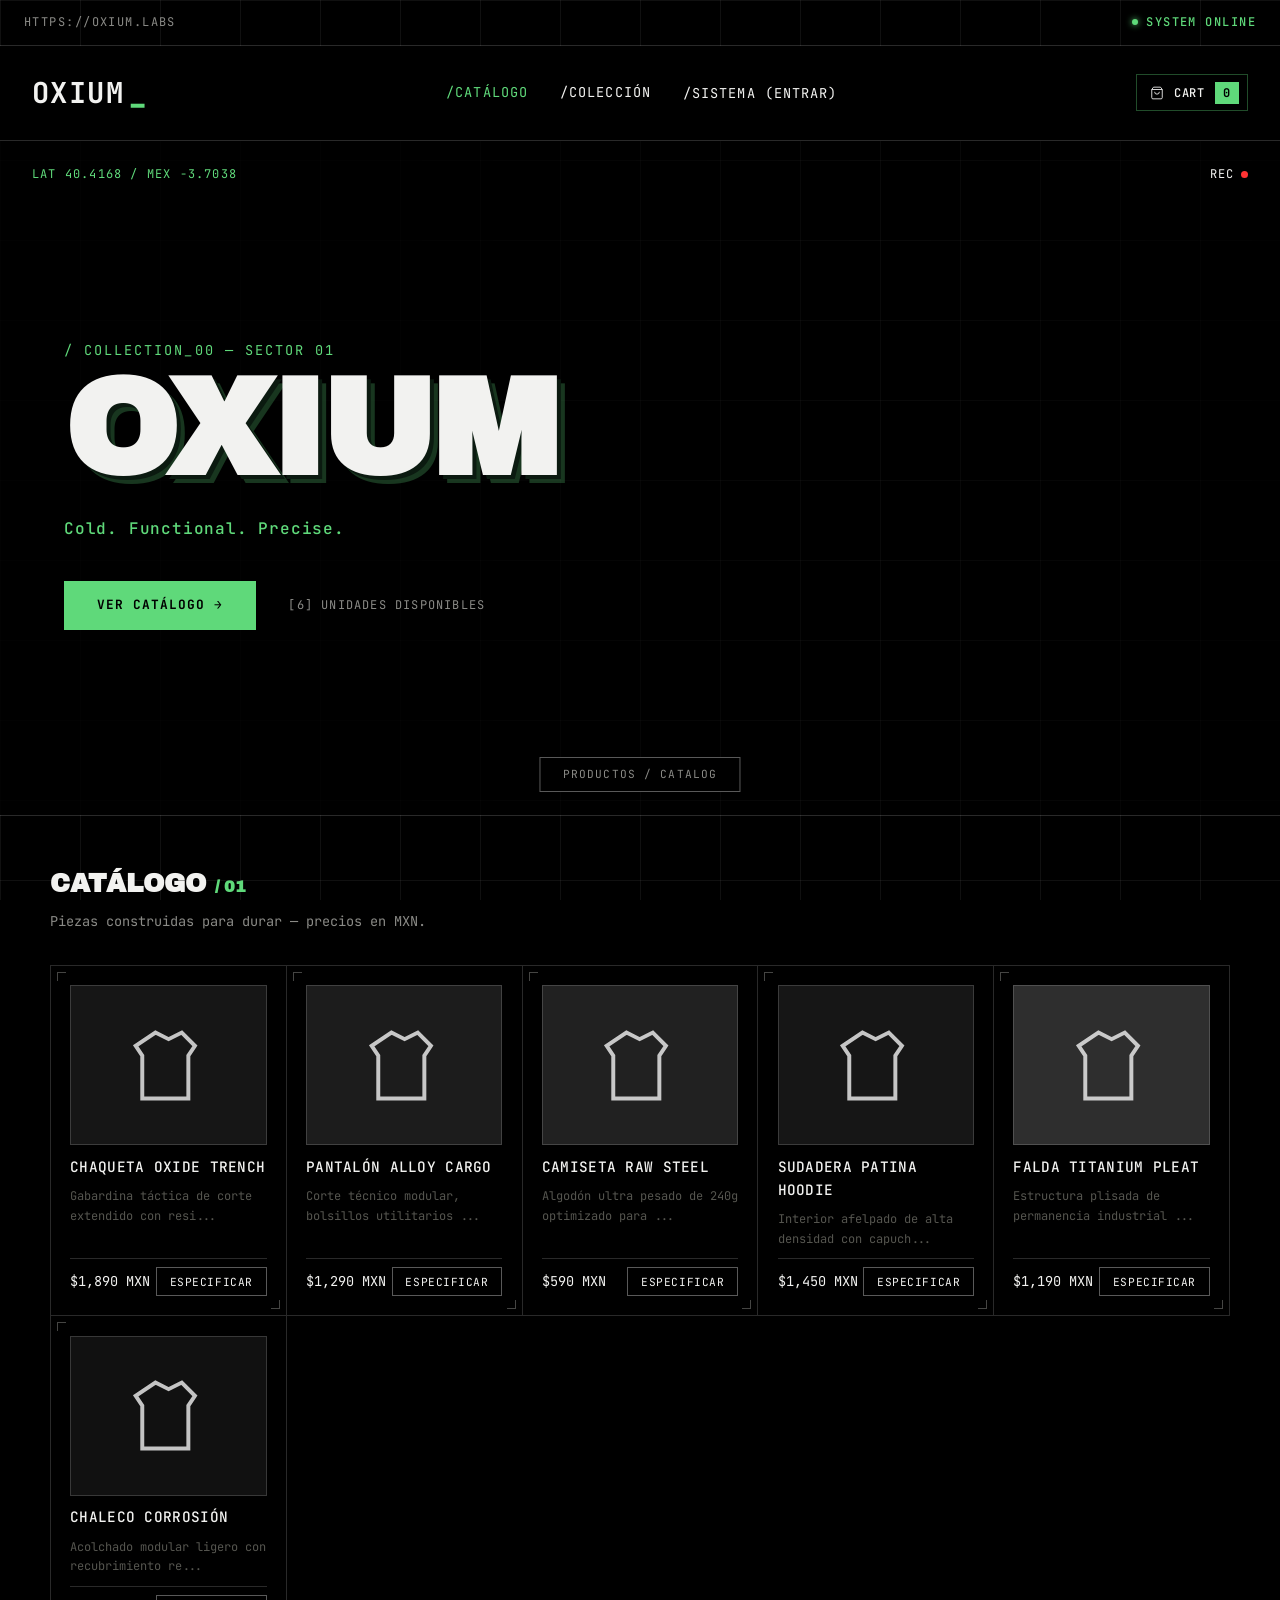
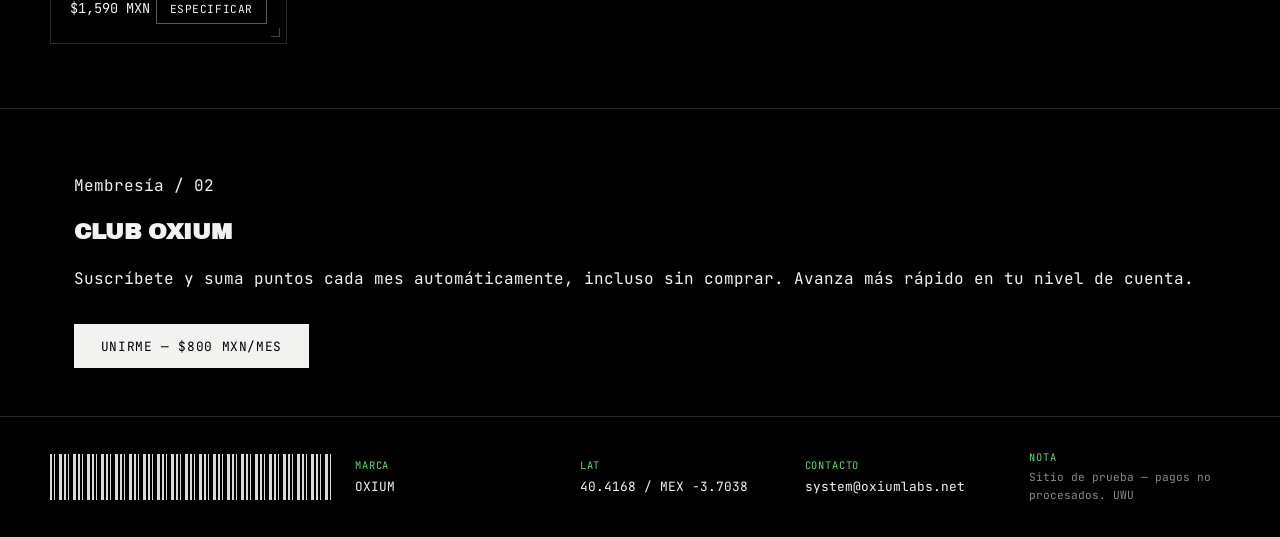
==== index.html @ 0ea3d742 "Add files via upload" ====
<!DOCTYPE html>
<html lang="es">
<head>
  <meta charset="UTF-8" />
  <meta name="viewport" content="width=device-width, initial-scale=1.0" />
  <title>OXIUM — Tienda oficial</title>
  <link rel="preconnect" href="https://fonts.googleapis.com">
  <link rel="preconnect" href="https://fonts.gstatic.com" crossorigin>
  <link href="https://fonts.googleapis.com/css2?family=Archivo+Black&family=JetBrains+Mono:wght@400;500;700&display=swap" rel="stylesheet">
  <!-- Forzamos la actualización de caché en tu Mac cambiando la versión a ?v=106 -->
  <link rel="stylesheet" href="styles.css?v=106" />
</head>
<body>

  <div class="grid-overlay" aria-hidden="true"></div>

  <!-- BARRA DE ESTADO SUPERIOR (ESTILO TERMINAL TÁCTICA) -->
  <div class="chrome-bar">
    <div class="chrome-url">HTTPS://OXIUM.LABS</div>
    <div class="chrome-spacer"></div>
    <div class="system-status">
      <span class="status-dot"></span> SYSTEM ONLINE
    </div>
  </div>

  <!-- NAVEGACIÓN PRINCIPAL (HEADER MINIMALISTA DE REFERENCIA) -->
  <header class="nav">
    <div class="nav-brand-area">
      <a href="#" class="wordmark">OXIUM <span class="brand-cursor">_</span></a>
    </div>

    <div class="nav-links-center">
      <a href="#catalogo" class="active">/CATÁLOGO</a>
      <a href="#club">/COLECCIÓN</a>
      <button id="openAccountBtn" class="nav-terminal-link">/SISTEMA (<span id="navUserLabel">ENTRAR</span>)</button>
    </div>

    <div class="nav-cart-area">
      <button id="openCartBtn" class="cart-block-btn">
        <svg viewBox="0 0 24 24" fill="none" stroke="currentColor" stroke-width="1.5" class="cart-icon">
          <path d="M6 2L3 6v14a2 2 0 0 0 2 2h14a2 2 0 0 0 2-2V6l-3-4H6zM3 6h18M16 10a4 4 0 0 1-8 0" />
        </svg>
        <span class="cart-text">CART</span>
        <span id="cartCount" class="cart-badge">0</span>
      </button>
    </div>
  </header>

  <!-- HERO ESTILO TECHWEAR INTERACTIVO -->
  <section class="hero">
    <div class="hero-data-bar">
      <div class="hero-coordinates">LAT 40.4168 / MEX -3.7038</div>
      <div class="hero-rec">REC <span class="rec-dot"></span></div>
    </div>

    <div class="hero-frame-left">
      <p class="hero-tag-code">/ COLLECTION_00 — SECTOR 01</p>
      <h1 class="hero-title-giant">OXIUM</h1>
      <p class="hero-sub-left">Cold. Functional. Precise.</p>
      
      <div class="hero-action-row">
        <a href="#catalogo" class="btn-neon-block">VER CATÁLOGO →</a>
        <span class="hero-stock-counter">[6] UNIDADES DISPONIBLES</span>
      </div>
    </div>

    <div class="hero-tab">Productos / catalog</div>
  </section>

  <!-- CATALOGO Y VISTA DE DETALLE INTERACTIVA -->
  <section id="catalogo" class="catalog">
    
    <!-- CONTENEDOR FRONTAL DEL CATÁLOGO -->
    <div id="catalogFront">
      <div class="section-head">
        <h2>Catálogo <span>/ 01</span></h2>
        <p>Piezas construidas para durar — precios en MXN.</p>
      </div>
      <div id="productGrid" class="product-grid"></div>
    </div>

    <!-- CONTENEDOR DE LA VISTA DE DETALLE DE TRES BLOQUES -->
    <div id="productDetailView" class="hidden">
      <button id="backToCatalog" class="link-btn" style="margin-bottom: 2.5rem; color: var(--accent);">← VOLVER_AL_CATÁLOGO</button>
      
      <!-- BLOQUE 1: Galería, especificaciones y selectores -->
      <div class="detail-main-block">
        <div class="detail-gallery">
          <div id="detailSwatch" class="product-swatch detail-large-swatch"></div>
        </div>
        <div class="detail-info">
          <span class="panel-label">// ESPECIFICACIÓN_TÉCNICA</span>
          <h2 id="detailName" class="hero-title" style="font-size: 2.5rem; margin: 0.5rem 0; text-align: left; letter-spacing: 0;"></h2>
          <p id="detailPrice" class="price" style="font-size: 1.3rem; color: var(--accent); font-weight: 700;"></p>
          <p id="detailDesc" class="hero-sub" style="margin: 1.5rem 0; font-size: 0.85rem; text-align: left; max-width: 100%;"></p>
          
          <div class="selector-row">
            <p class="nav-label">Talla <span>/ size</span></p>
            <div class="size-options">
              <span class="active">S</span><span>M</span><span>L</span><span>XL</span>
            </div>
          </div>

          <div class="selector-row" style="margin-top: 1rem;">
            <p class="nav-label">Color <span>/ tint</span></p>
            <div class="color-options">
              <span class="color-dot active" style="background: #2f4a38;"></span>
              <span class="color-dot" style="background: #1a1a1a;"></span>
              <span class="color-dot" style="background: #555;"></span>
            </div>
          </div>

          <button id="detailAddBtn" class="btn full" style="margin-top: 2rem;">AÑADIR_A_LA_CARGA</button>
        </div>
      </div>

      <!-- BLOQUE 2: Complete the Look Interactivo -->
      <div class="look-block">
        <div class="look-frame">
          <div class="crosshair crosshair--tl">+</div><div class="crosshair crosshair--tr">+</div>
          <div class="crosshair crosshair--bl">+</div><div class="crosshair crosshair--br">+</div>
          
          <h3 class="wordmark" style="font-size: 1.1rem; margin-bottom: 1.5rem; letter-spacing: 0.1em; text-align: center;">COMPLETE THE LOOK</h3>
          
          <div class="look-interactive-area">
            <div class="look-center-render">
              <svg viewBox="0 0 24 24" fill="none" stroke="rgba(255,255,255,0.08)" stroke-width="0.3" style="width:55%; height:55%;"><path d="M12 2a3 3 0 0 0-3 3v2a5 5 0 0 0-5 5v8h16v-8a5 5 0 0 0-5-5V5a3 3 0 0 0-3-3z"/></svg>
            </div>
            <div id="lookTagsContainer"></div>
          </div>
        </div>
      </div>

      <!-- BLOQUE 3: Productos Relacionados -->
      <div class="suggestions-block">
        <p class="nav-label" style="text-align: center; margin-bottom: 2rem;">Operaciones sugeridas <span>/ you may also like</span></p>
        <div id="suggestionsGrid" class="product-grid" style="border: 1px solid var(--line);"></div>
      </div>
    </div>
  </section>

  <!-- CLUB / SUSCRIPCION -->
  <section id="club" class="club">
    <div class="club-inner">
      <div>
        <p class="nav-label">Membresía <span>/ 02</span></p>
        <h2>Club Oxium</h2>
        <p class="hero-sub">Suscríbete y suma puntos cada mes automáticamente, incluso sin comprar. Avanza más rápido en tu nivel de cuenta.</p>
      </div>
      <button id="subscribeBtn" class="btn">Unirme — $800 MXN/mes</button>
    </div>
  </section>

  <!-- FOOTER: FICHA TECNICA -->
  <footer id="contacto" class="footer">
    <div class="footer-grid">
      <div class="footer-barcode" aria-hidden="true"></div>
      <div class="footer-block">
        <p class="footer-label">Marca</p>
        <p class="footer-value">OXIUM</p>
      </div>
      <div class="footer-block">
        <p class="footer-label">LAT</p>
        <p class="footer-value">40.4168 / MEX -3.7038</p>
      </div>
      <div class="footer-block">
        <p class="footer-label">Contacto</p>
        <p class="footer-value">system@oxiumlabs.net</p>
      </div>
      <div class="footer-block">
        <p class="footer-label">Nota</p>
        <p class="footer-value footer-fine">Sitio de prueba — pagos no procesados. UWU</p>
      </div>
    </div>
  </footer>

  <!-- ACCOUNT & PROFILE DRAWER MODULAR -->
  <div id="accountOverlay" class="overlay hidden">
    <div class="panel">
      <button class="close-btn" data-close="accountOverlay">&times;</button>

      <!-- VISTA 1: Autenticación Avanzada -->
      <div id="authView">
        <p class="panel-label">Acceso / 03</p>
        <h3 id="authTitle">Establecer terminal</h3>
        
        <div id="registerOnlyFields">
          <input id="authName" type="text" placeholder="Nombre de Operador" />
        </div>
        <input id="authEmail" type="email" placeholder="Correo electrónico (ID)" />
        <input id="authPassword" type="password" placeholder="Clave encriptada" />
        
        <button id="authSubmit" class="btn full">Ejecutar Enlace</button>
        
        <p class="fineprint" style="text-align: center; margin-top: 1rem; cursor: pointer; color: var(--accent);" id="toggleAuthMode">
          ¿Ya posees una terminal activa? Acceder.
        </p>
      </div>

      <!-- VISTA 2: Mi Perfil Avanzado (Configuraciones de Cuenta) -->
      <div id="profileView" class="hidden">
        <p class="panel-label">Terminal / Activa</p>
        <div class="profile-head">
          <div id="levelBadge" class="level-badge"></div>
          <div>
            <h3 id="profileName"></h3>
            <p id="profileEmail" class="fineprint"></p>
          </div>
        </div>

        <div class="level-bar-wrap">
          <div class="level-bar-labels">
            <span id="levelName"></span>
            <span id="levelNext"></span>
          </div>
          <div class="level-bar-track">
            <div id="levelBarFill" class="level-bar-fill"></div>
          </div>
        </div>
        <p id="levelDesc" class="fineprint level-desc"></p>

        <p class="panel-label">// PARÁMETROS GENERALES</p>
        <div class="profile-settings-block">
          <div class="setting-item">
            <label class="fineprint">TALLA DEFAULT</label>
            <select id="prefSize" class="technical-select">
              <option value="S">S // SMALL</option>
              <option value="M">M // MEDIUM</option>
              <option value="L">L // LARGE</option>
              <option value="XL">XL // EXTRA LARGE</option>
            </select>
          </div>
          <div class="setting-item" style="margin-top: 0.8rem;">
            <label class="fineprint">PALETA RECEPTORA</label>
            <select id="prefColor" class="technical-select">
              <option value="#2f4a38">OXIDE GREEN</option>
              <option value="#1a1a1a">RAW BLACK</option>
              <option value="#55554f">STEEL GREY</option>
            </select>
          </div>
          <button id="savePrefsBtn" class="btn full" style="font-size:0.7rem; padding:0.5rem; margin-top:0.8rem;">Actualizar Configuración</button>
        </div>

        <p class="panel-label" style="margin-top: 1.5rem;">// ADMINISTRACIÓN DE TERMINAL</p>
        <div class="profile-settings-block">
          <input id="updateEmail" type="email" placeholder="Modificar Correo electrónico" />
          <input id="updatePassword" type="password" placeholder="Modificar Clave encriptada" />
          <button id="updateAccountBtn" class="btn btn-outline full" style="font-size:0.7rem; padding:0.5rem;">Sincronizar Credenciales</button>
        </div>

        <p class="panel-label" style="margin-top: 1.5rem;">Historial</p>
        <ul id="historyList" class="history-list"></ul>

        <button id="logoutBtn" class="btn btn-outline full" style="border-color: #ff5555; color: #ff5555; margin-top: 2rem;">Cerrar sesión</button>
      </div>
    </div>
  </div>

  <!-- CART DRAWER -->
  <div id="cartOverlay" class="overlay hidden">
    <div class="panel">
      <button class="close-btn" data-close="cartOverlay">&times;</button>
      <p class="panel-label">Carrito / 04</p>
      <h3>Tu carrito</h3>
      <ul id="cartList" class="cart-list"></ul>
      <div class="cart-total-row">
        <span>Total</span>
        <span id="cartTotal">$0 MXN</span>
      </div>
      <button id="checkoutBtn" class="btn full">Finalizar compra</button>
      <p class="fineprint">Compra simulada: no se procesan pagos reales.</p>
    </div>
  </div>

  <!-- TOAST -->
  <div id="toast" class="toast hidden"></div>

  <!-- ANUNCIO POP-UP DE ENTRADA -->
  <div id="promoOverlay" class="overlay hidden" style="justify-content: center; align-items: center; background: rgba(0,0,0,0.85);">
    <div class="panel promo-modal">
      <button class="close-btn" id="closePromoBtn">&times;</button>
      <p class="panel-label">// BENEFICIOS EXCLUSIVOS</p>
      <h3 class="wordmark" style="font-size: 1.2rem; margin-bottom: 1rem;">RED PROTOCOL: ACTIVADA</h3>
      <div class="product-swatch" style="height: 140px; margin-bottom: 1.5rem; background: rgba(95, 217, 122, 0.05); border-color: var(--line-strong);">
        <svg viewBox="0 0 24 24" fill="none" stroke="var(--accent)" stroke-width="1"><path d="M12 2l3.09 6.26L22 9.27l-5 4.87 1.18 6.88L12 17.77l-6.18 3.25L7 14.14 2 9.27l6.91-1.01L12 2z"/></svg>
      </div>
      <p class="hero-sub" style="font-size: 0.8rem; text-align: left; margin-bottom: 1.5rem; color: var(--text);">
        Enlaza tu terminal al <span style="color: var(--accent);">Club Oxium</span> para recibir transmisiones encriptadas, acumular puntos de rango con multiplicador <span style="color: var(--accent);">x1.5</span> y asegurar acceso prioritario a prototipos.
      </p>
      <div style="display: grid; grid-template-columns: 1fr 1fr; gap: 1rem;">
        <button id="promoLoginBtn" class="btn">INGRESAR</button>
        <button id="promoRegBtn" class="btn btn-outline">UNIRME</button>
      </div>
      <p class="fineprint" style="text-align: center; margin-top: 1rem;">[ ACCESO RESTRINGIDO A OPERADORES ]</p>
    </div>
  </div>

  <script src="script.js"></script>
</body>
</html>
---- styles.css ----
/* ---------- Tokens: monocromo, técnico ---------- */
:root {
  --bg: #000000;
  --panel: #0a0a0a;
  --line: rgba(255,255,255,0.16);
  --line-strong: rgba(255,255,255,0.35);
  --text: #f2f2f0;
  --text-dim: #8a8a86;
  --text-faint: #55554f;
  --accent: #5fd97a;
  --accent-dim: rgba(95,217,122,0.35);

  --font-display: 'Archivo Black', sans-serif;
  --font-mono: 'JetBrains Mono', monospace;
}

* { box-sizing: border-box; }

body {
  margin: 0;
  background: var(--bg);
  color: var(--text);
  font-family: var(--font-mono);
  line-height: 1.6;
  position: relative;
}

a { color: inherit; text-decoration: none; }

/* ---------- Retícula de fondo ---------- */
.grid-overlay {
  position: fixed;
  inset: 0;
  pointer-events: none;
  z-index: 0;
  background-image:
    linear-gradient(to right, var(--line) 1px, transparent 1px),
    linear-gradient(to bottom, var(--line) 1px, transparent 1px);
  background-size: 80px 80px;
  opacity: 0.4;
}

/* ---------- Barra de Estado (Terminal Táctica) ---------- */
.chrome-bar {
  position: relative;
  z-index: 5;
  display: flex;
  align-items: center;
  padding: 0.8rem 1.5rem;
  border-bottom: 1px solid var(--line);
  font-size: 0.75rem;
  font-family: var(--font-mono);
  letter-spacing: 0.12em;
}
.chrome-url { color: var(--text-dim); }
.chrome-spacer { flex: 1; }
.system-status { color: var(--accent); display: flex; align-items: center; gap: 0.5rem; font-weight: 500; }
.status-dot {
  width: 6px; height: 6px;
  background-color: var(--accent);
  border-radius: 50%;
  box-shadow: 0 0 6px var(--accent);
  display: inline-block;
}

/* ---------- Nav (Header Estilo Custom de Referencia) ---------- */
.nav {
  position: relative;
  z-index: 5;
  display: flex;
  align-items: center;
  justify-content: space-between;
  padding: 1.5rem 2rem;
  border-bottom: 1px solid var(--line);
  background: var(--bg);
}
.nav-brand-area { display: flex; align-items: center; }
.wordmark {
  font-family: var(--font-mono);
  font-size: 1.8rem;
  font-weight: 700;
  letter-spacing: 0.05em;
  color: var(--text);
  display: flex;
  align-items: center;
}
.brand-cursor {
  color: var(--accent);
  margin-left: 0.3rem;
  font-weight: 900;
  animation: pulseCursor 0.8s infinite alternate;
}
@keyframes pulseCursor { from { opacity: 0; } to { opacity: 1; } }

.nav-links-center { display: flex; align-items: center; gap: 2rem; }
.nav-links-center a, .nav-terminal-link {
  font-size: 0.85rem;
  font-family: var(--font-mono);
  letter-spacing: 0.08em;
  color: var(--text);
  text-transform: uppercase;
  background: none;
  border: none;
  padding: 0;
  cursor: pointer;
  transition: color 0.2s ease;
}
.nav-links-center a.active, .nav-links-center a:hover, .nav-terminal-link:hover { color: var(--accent); }

.nav-cart-area { display: flex; align-items: center; }
.cart-block-btn {
  background: transparent;
  border: 1px solid var(--accent-dim);
  color: var(--text);
  display: flex;
  align-items: center;
  font-family: var(--font-mono);
  padding: 0.4rem 0.5rem 0.4rem 0.8rem;
  font-size: 0.75rem;
  letter-spacing: 0.08em;
  cursor: pointer;
  gap: 0.6rem;
  transition: border-color 0.2s, box-shadow 0.2s;
}
.cart-block-btn:hover { border-color: var(--accent); box-shadow: 0 0 10px rgba(95, 217, 122, 0.1); }
.cart-icon { width: 14px; height: 14px; }
.cart-text { font-weight: 500; }
.cart-badge {
  background: var(--accent); color: #000; font-weight: 700;
  padding: 0.2rem 0.5rem; display: inline-flex; align-items: center; justify-content: center; min-width: 20px;
}

/* ---------- Hero (Layout Izquierdo y Tipografía 3D de Referencia) ---------- */
.hero {
  position: relative;
  z-index: 2;
  min-height: 75vh;
  display: flex;
  flex-direction: column;
  justify-content: center;
  align-items: flex-start;
  padding: 4rem 4rem;
  border-bottom: 1px solid var(--line);
  overflow: hidden;
}
.hero::before {
  content: "";
  position: absolute;
  inset: 0;
  z-index: 1;
  background:
    linear-gradient(90deg, rgba(0,0,0,0.85) 30%, rgba(0,0,0,0.4) 70%, rgba(0,0,0,0.85)),
    url('images/renderprueba.png');
  background-size: cover;
  background-position: center;
  filter: grayscale(0.7) contrast(1.15);
}

.hero-data-bar {
  position: absolute; top: 1.5rem; left: 2rem; right: 2rem;
  display: flex; justify-content: space-between; z-index: 3;
  font-family: var(--font-mono); font-size: 0.75rem; letter-spacing: 0.1em;
}
.hero-coordinates { color: var(--accent); }
.hero-rec { color: var(--text); display: flex; align-items: center; gap: 0.4rem; }
.rec-dot { width: 7px; height: 7px; background: #ff3333; border-radius: 50%; display: inline-block; animation: pulseCursor 0.6s infinite alternate; }

.hero-frame-left { position: relative; z-index: 2; text-align: left; max-width: 800px; padding: 2rem 0; }
.hero-tag-code { font-size: 0.85rem; text-transform: uppercase; letter-spacing: 0.15em; color: var(--accent); margin-bottom: 0.5rem; }

.hero-title-giant {
  font-family: var(--font-display); font-size: clamp(4rem, 12vw, 8.5rem); line-height: 0.9; margin: 0 0 1.5rem 0; letter-spacing: -0.02em; color: var(--text);
  text-shadow: 4px 4px 0px #0b1a10, 8px 8px 0px rgba(95, 217, 122, 0.25);
}
.hero-sub-left { color: var(--accent); font-size: 1rem; letter-spacing: 0.05em; margin-bottom: 2.5rem; font-weight: 500; }

.hero-action-row { display: flex; align-items: center; gap: 2rem; flex-wrap: wrap; }
.btn-neon-block {
  display: inline-flex; align-items: center; justify-content: center; padding: 0.8rem 2rem;
  background: var(--accent); color: #000000; font-family: var(--font-mono); font-size: 0.8rem; font-weight: 700;
  text-transform: uppercase; letter-spacing: 0.08em; border: 1px solid var(--accent); transition: all 0.2s ease; cursor: pointer;
}
.btn-neon-block:hover { background: transparent; color: var(--accent); box-shadow: 0 0 15px rgba(95, 217, 122, 0.2); }
.hero-stock-counter { font-family: var(--font-mono); font-size: 0.75rem; color: var(--text-dim); letter-spacing: 0.1em; text-transform: uppercase; }

.hero-tab {
  position: absolute; bottom: 1.4rem; left: 50%; transform: translateX(-50%);
  border: 1px solid var(--line-strong); background: #000; padding: 0.5rem 1.4rem;
  font-size: 0.7rem; text-transform: uppercase; letter-spacing: 0.1em; color: var(--text-dim); z-index: 3;
}

/* ---------- Catalog ---------- */
.catalog { position: relative; z-index: 2; padding: 3rem 1.5rem 4rem; border-bottom: 1px solid var(--line); }
.section-head { max-width: 1180px; margin: 0 auto 2rem; }
.section-head h2 { font-family: var(--font-display); font-size: 1.6rem; text-transform: uppercase; margin: 0 0 0.4rem; }
.section-head h2 span { color: var(--accent); font-size: 1rem; }
.section-head p { color: var(--text-dim); margin: 0; font-size: 0.85rem; }

.product-grid {
  max-width: 1180px; margin: 0 auto; display: grid;
  grid-template-columns: repeat(auto-fit, minmax(230px, 1fr));
  border-top: 1px solid var(--line); border-left: 1px solid var(--line);
}

/* ---------- Tarjeta de Producto (Estructura Base con Outline Completo) ---------- */
.product-card {
  border-right: 1px solid var(--line); border-bottom: 1px solid var(--line);
  padding: 1.2rem; display: flex; flex-direction: column; gap: 0.6rem; position: relative; z-index: 1;
  outline: 1px solid transparent; outline-offset: -1px;
  transition: transform 0.25s cubic-bezier(0.25, 1, 0.5, 1), outline-color 0.25s ease, box-shadow 0.25s ease;
}
.product-card:hover { transform: scale(1.02); z-index: 10; outline-color: var(--accent); box-shadow: 0 0 15px rgba(95, 217, 122, 0.15); }

.product-swatch {
  height: 160px; border: 1px solid var(--line); display: flex; align-items: center; justify-content: center;
  overflow: hidden; filter: grayscale(1); transition: filter 0.3s ease, border-color 0.3s ease;
}
.product-swatch svg { width: 50%; height: 50%; opacity: 0.8; }
.product-swatch img { width: 100%; height: 100%; object-fit: cover; }
.product-card:hover .product-swatch { filter: grayscale(0.2) contrast(1.1); border-color: var(--accent-dim); }

.product-name { font-weight: 500; font-size: 0.9rem; margin: 0; text-transform: uppercase; letter-spacing: 0.02em; }
.product-desc { color: var(--text-faint); font-size: 0.75rem; margin: 0; }
.product-row { display: flex; align-items: center; justify-content: space-between; margin-top: auto; padding-top: 0.5rem; border-top: 1px solid var(--line); }
.price { font-size: 0.85rem; }
.add-btn {
  background: transparent; border: 1px solid var(--line-strong); color: var(--text);
  padding: 0.4rem 0.8rem; font-size: 0.7rem; text-transform: uppercase; letter-spacing: 0.05em; cursor: pointer; font-family: var(--font-mono);
}
.add-btn:hover { background: var(--accent); color: #000; border-color: var(--accent); }

/* ---------- Buttons ---------- */
.btn {
  display: inline-flex; align-items: center; justify-content: center; padding: 0.8rem 1.6rem; border-radius: 0;
  font-family: var(--font-mono); font-size: 0.8rem; text-transform: uppercase; letter-spacing: 0.05em; cursor: pointer;
  border: 1px solid var(--text); background: var(--text); color: #000; transition: background 0.2s ease, color 0.2s ease;
}
.btn:hover { background: transparent; color: var(--text); }
.btn-outline { background: transparent; color: var(--text); }
.btn-outline:hover { background: var(--text); color: #000; }
.btn.full { width: 100%; margin-top: 0.5rem; }

/* ---------- Club ---------- */
.club { position: relative; z-index: 2; border-bottom: 1px solid var(--line); }
.club-inner {
  max-width: 1180px; margin: 0 auto; padding: 3rem 1.5rem; display: flex;
  align-items: center; justify-content: space-between; gap: 2rem; flex-wrap: wrap;
}
.club-inner h2 { font-family: var(--font-display); font-size: 1.4rem; text-transform: uppercase; margin: 0.3rem 0; }
.club-inner .hero-sub { margin-bottom: 0; }

/* ---------- Footer ---------- */
.footer { position: relative; z-index: 2; padding: 2rem 1.5rem; }
.footer-grid { max-width: 1180px; margin: 0 auto; display: grid; grid-template-columns: 1.4fr repeat(4, 1fr); gap: 1.5rem; align-items: center; }
.footer-barcode {
  height: 46px; background: repeating-linear-gradient(
    to right, #fff 0px, #fff 2px, transparent 2px, transparent 4px, #fff 4px, #fff 5px, transparent 5px, transparent 9px, #fff 9px, #fff 12px, transparent 12px, transparent 14px
  ); opacity: 0.85;
}
.footer-label { font-size: 0.65rem; text-transform: uppercase; letter-spacing: 0.08em; color: var(--accent); margin: 0 0 0.2rem; }
.footer-value { font-size: 0.8rem; margin: 0; }
.footer-fine { color: var(--text-dim); font-size: 0.7rem; }

/* ---------- Overlays & Panels ---------- */
.overlay { position: fixed; inset: 0; background: rgba(0,0,0,0.75); display: flex; justify-content: flex-end; z-index: 100; }
.overlay.hidden { display: none; }

.panel { width: min(420px, 92vw); height: 100%; background: #000000; border-left: 1px solid var(--line-strong); padding: 2.5rem 1.5rem; overflow-y: auto; position: relative; }
.panel-label { font-size: 0.7rem; text-transform: uppercase; letter-spacing: 0.1em; color: var(--accent); margin: 0 0 0.8rem; }
.panel h3 { font-family: var(--font-display); font-size: 1.1rem; text-transform: uppercase; margin: 0 0 1rem; }
.panel h4 { font-size: 0.75rem; text-transform: uppercase; letter-spacing: 0.08em; color: var(--text-faint); margin: 1.2rem 0 0.6rem; }

.close-btn {
  position: absolute; top: 1.2rem; right: 1.2rem; background: transparent; border: 1px solid var(--line);
  color: var(--text-dim); width: 28px; height: 28px; font-size: 1rem; cursor: pointer; display: flex; align-items: center; justify-content: center;
}
.close-btn:hover { color: var(--text); border-color: var(--accent); }

.panel input, .technical-select { width: 100%; padding: 0.7rem 0.9rem; margin-bottom: 0.8rem; border-radius: 0; border: 1px solid var(--line); background: transparent; color: var(--text); font-family: var(--font-mono); font-size: 0.85rem; }
.panel input::placeholder { color: var(--text-faint); }
.panel input:focus, .technical-select:focus { outline: none; border-color: var(--accent); }

.technical-select { background: var(--panel); color: var(--text-dim); cursor: pointer; }
.technical-select option { background: #000; color: var(--text); }
.profile-settings-block { border: 1px solid var(--line); padding: 1rem; margin-bottom: 1rem; background: rgba(255,255,255,0.01); }
.hidden { display: none !important; }

/* Profile */
.profile-head { display: flex; align-items: center; gap: 0.9rem; margin-bottom: 1.5rem; }
.level-badge { width: 44px; height: 44px; flex-shrink: 0; border: 1px solid var(--line-strong); }
.profile-head h3 { margin: 0; text-transform: none; font-size: 0.95rem; font-family: var(--font-mono); font-weight: 500; }
.level-bar-wrap { margin-bottom: 0.4rem; }
.level-bar-labels { display: flex; justify-content: space-between; font-size: 0.7rem; color: var(--text-dim); text-transform: uppercase; letter-spacing: 0.05em; margin-bottom: 0.4rem; }
.level-bar-track { height: 6px; background: #111; border: 1px solid var(--line); overflow: hidden; }
.level-bar-fill { height: 100%; width: 0%; transition: width 0.6s ease, background 0.6s ease; }
.level-desc { margin-bottom: 1.5rem; }

.history-list, .cart-list { list-style: none; padding: 0; margin: 0 0 1rem; }
.history-list li, .cart-list li { display: flex; justify-content: space-between; font-size: 0.8rem; padding: 0.5rem 0; border-bottom: 1px solid var(--line); color: var(--text-dim); }
.cart-list li { color: var(--text); align-items: center; }
.cart-item-name { display: flex; flex-direction: column; }
.cart-item-name small { color: var(--text-faint); }
.remove-btn { background: none; border: 1px solid var(--line); color: var(--text-dim); cursor: pointer; font-size: 1rem; width: 24px; height: 24px; }
.remove-btn:hover { color: var(--text); border-color: var(--line-strong); }
.cart-total-row { display: flex; justify-content: space-between; font-size: 0.95rem; padding: 1rem 0; border-top: 1px solid var(--line); margin-bottom: 0.5rem; }

/* Toast */
.toast { position: fixed; bottom: 1.5rem; left: 50%; transform: translateX(-50%); background: var(--text); color: #000; padding: 0.7rem 1.2rem; font-size: 0.8rem; z-index: 100; text-transform: uppercase; letter-spacing: 0.05em; }
.toast.hidden { display: none; }

@media (max-width: 900px) {
  .nav { flex-direction: column; gap: 1rem; padding: 1rem; }
  .nav-links-center { gap: 1.2rem; }
}

/* ---------- ESTRUCTURA SPA DE DETALLE ---------- */
#productDetailView { padding: 1rem 0; animation: oxiumFadeIn 0.3s ease-out; }
@keyframes oxiumFadeIn { from { opacity: 0; transform: translateY(8px); } to { opacity: 1; transform: translateY(0); } }

.detail-main-block { display: grid; grid-template-columns: 1.1fr 1fr; gap: 3.5rem; margin-bottom: 4rem; }
.detail-large-swatch { height: 440px; background: var(--panel); border: 1px solid var(--line-strong); }
.detail-info { display: flex; flex-direction: column; justify-content: center; }
.selector-row { margin: 0.8rem 0; }
.size-options, .color-options { display: flex; gap: 0.6rem; margin-top: 0.4rem; }
.size-options span { border: 1px solid var(--line-strong); padding: 0.4rem 0.9rem; font-size: 0.75rem; cursor: pointer; font-family: var(--font-mono); transition: all 0.2s ease; }
.size-options span.active, .size-options span:hover { border-color: var(--accent); color: var(--accent); }
.color-dot { width: 26px; height: 26px; border: 1px solid transparent; cursor: pointer; position: relative; }
.color-dot.active { border-color: var(--accent); }

/* Lookbook */
.look-block { margin-bottom: 4.5rem; }
.look-frame { position: relative; background: #030303; border: 1px solid var(--line); padding: 3rem 2rem; overflow: hidden; }
.look-interactive-area { position: relative; height: 400px; display: flex; align-items: center; justify-content: center; }
.look-center-render { width: 100%; height: 100%; display: flex; align-items: center; justify-content: center; }
.look-tag { position: absolute; display: flex; align-items: center; gap: 0.8rem; z-index: 5; }
.look-tag-dot { width: 10px; height: 10px; background: var(--accent); border-radius: 50%; box-shadow: 0 0 10px var(--accent); }
.look-tag-card { background: rgba(0, 0, 0, 0.9); border: 1px solid var(--line-strong); padding: 0.5rem 0.9rem; font-size: 0.7rem; letter-spacing: 0.04em; }
.look-tag-card p { margin: 0; font-weight: 500; color: var(--text); }
.look-tag-card span { color: var(--accent); font-size: 0.65rem; }

.suggestions-block { border-top: 1px solid var(--line); padding-top: 3.5rem; }

@media (max-width: 768px) {
  .detail-main-block { grid-template-columns: 1fr; gap: 2rem; }
  .detail-large-swatch { height: 300px; }
  .look-interactive-area { height: 340px; }
  .look-tag { position: relative; left: 0 !important; top: 0 !important; margin-bottom: 0.8rem; }
}

/* ---------- ANUNCIO POP-UP DE ENTRADA ---------- */
.promo-modal {
  width: min(440px, 92vw) !important; height: auto !important; border: 1px solid var(--accent) !important;
  box-shadow: 0 0 25px rgba(95, 217, 122, 0.15); animation: oxiumPop 0.35s cubic-bezier(0.175, 0.885, 0.32, 1.275);
}
@keyframes oxiumPop { from { opacity: 0; transform: scale(0.92); } to { opacity: 1; transform: scale(1); } }

/* ---------- Esquineros Decorativos ---------- */
.product-card::before, .product-card::after { content: ""; position: absolute; width: 8px; height: 8px; opacity: 0.5; transition: border-color 0.3s ease, opacity 0.3s ease; }
.product-card::before { top: 6px; left: 6px; border-top: 1px solid var(--text-dim); border-left: 1px solid var(--text-dim); }
.product-card::after { bottom: 6px; right: 6px; border-bottom: 1px solid var(--text-dim); border-right: 1px solid var(--text-dim); }
.product-card:hover::before, .product-card:hover::after { border-color: var(--accent); opacity: 1; }
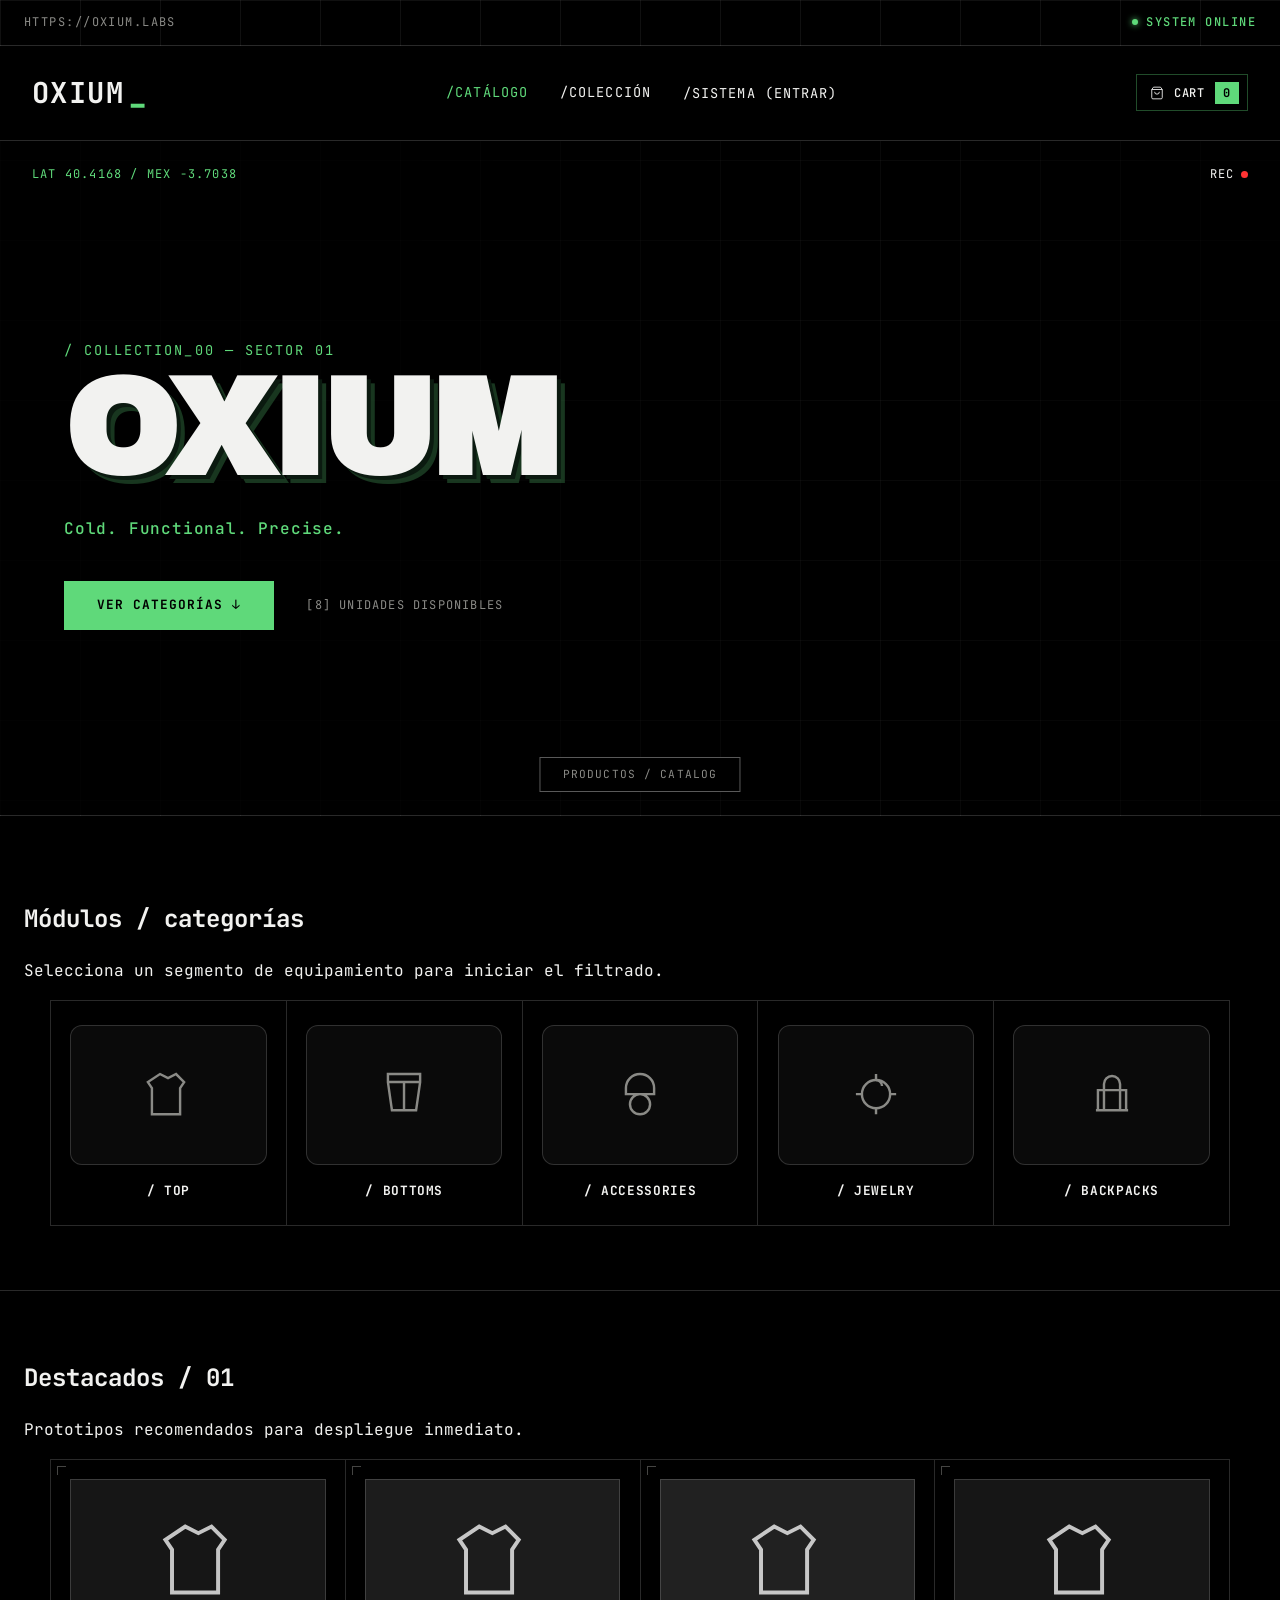
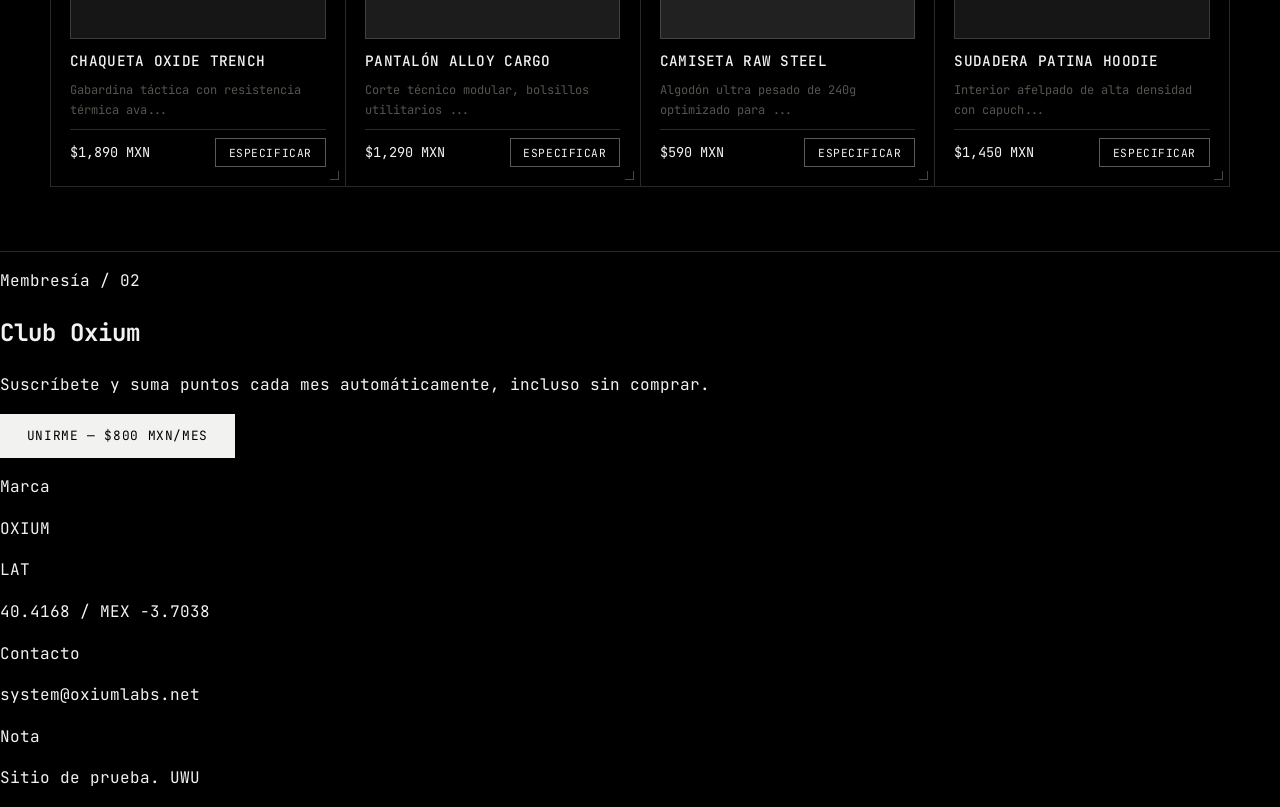
==== commit 6bd75df0: "Add files via upload" ====
--- a/index.html
+++ b/index.html
@@ -7,14 +7,14 @@
   <link rel="preconnect" href="https://fonts.googleapis.com">
   <link rel="preconnect" href="https://fonts.gstatic.com" crossorigin>
   <link href="https://fonts.googleapis.com/css2?family=Archivo+Black&family=JetBrains+Mono:wght@400;500;700&display=swap" rel="stylesheet">
-  <!-- Forzamos la actualización de caché en tu Mac cambiando la versión a ?v=106 -->
-  <link rel="stylesheet" href="styles.css?v=106" />
+  <!-- Forzamos la recarga cambiando la versión a ?v=107 -->
+  <link rel="stylesheet" href="styles.css?v=107" />
 </head>
 <body>
 
   <div class="grid-overlay" aria-hidden="true"></div>
 
-  <!-- BARRA DE ESTADO SUPERIOR (ESTILO TERMINAL TÁCTICA) -->
+  <!-- BARRA DE ESTADO SUPERIOR -->
   <div class="chrome-bar">
     <div class="chrome-url">HTTPS://OXIUM.LABS</div>
     <div class="chrome-spacer"></div>
@@ -23,7 +23,7 @@
     </div>
   </div>
 
-  <!-- NAVEGACIÓN PRINCIPAL (HEADER MINIMALISTA DE REFERENCIA) -->
+  <!-- NAVEGACIÓN PRINCIPAL -->
   <header class="nav">
     <div class="nav-brand-area">
       <a href="#" class="wordmark">OXIUM <span class="brand-cursor">_</span></a>
@@ -46,7 +46,7 @@
     </div>
   </header>
 
-  <!-- HERO ESTILO TECHWEAR INTERACTIVO -->
+  <!-- HERO -->
   <section class="hero">
     <div class="hero-data-bar">
       <div class="hero-coordinates">LAT 40.4168 / MEX -3.7038</div>
@@ -59,31 +59,75 @@
       <p class="hero-sub-left">Cold. Functional. Precise.</p>
       
       <div class="hero-action-row">
-        <a href="#catalogo" class="btn-neon-block">VER CATÁLOGO →</a>
+        <a href="#categories" class="btn-neon-block">VER CATEGORÍAS ↓</a>
         <span class="hero-stock-counter">[6] UNIDADES DISPONIBLES</span>
       </div>
     </div>
-
     <div class="hero-tab">Productos / catalog</div>
   </section>
 
-  <!-- CATALOGO Y VISTA DE DETALLE INTERACTIVA -->
+  <!-- NUEVA SECCIÓN DE CATEGORÍAS INTERACTIVAS -->
+  <section id="categories" class="categories-section">
+    <div class="section-head">
+      <h2>Módulos <span>/ categorías</span></h2>
+      <p>Selecciona un segmento de equipamiento para iniciar el filtrado.</p>
+    </div>
+    <div class="categories-grid">
+      <!-- Categoría 1: Top -->
+      <a href="category.html?cat=top" class="category-card">
+        <div class="category-swatch">
+          <svg viewBox="0 0 24 24" fill="none" stroke="currentColor" stroke-width="1.2"><path d="M8 2l4 2 4-2 4 4-2 3v13H4V9L2 6l6-4z"/></svg>
+        </div>
+        <p class="category-name">/ TOP</p>
+      </a>
+
+      <!-- Categoría 2: Bottoms -->
+      <a href="category.html?cat=bottoms" class="category-card">
+        <div class="category-swatch">
+          <svg viewBox="0 0 24 24" fill="none" stroke="currentColor" stroke-width="1.2"><path d="M4 2h16v4l-2 14H6L4 6V2zm0 4h16M12 6v14"/></svg>
+        </div>
+        <p class="category-name">/ BOTTOMS</p>
+      </a>
+
+      <!-- Categoría 3: Accessories -->
+      <a href="category.html?cat=accessories" class="category-card">
+        <div class="category-swatch">
+          <svg viewBox="0 0 24 24" fill="none" stroke="currentColor" stroke-width="1.2"><path d="M12 22a5 5 0 1 0 0-10 5 5 0 0 0 0 10zM12 2a7 7 0 0 0-7 7v3h14V9a7 7 0 0 0-7-7z"/></svg>
+        </div>
+        <p class="category-name">/ ACCESSORIES</p>
+      </a>
+
+      <!-- Categoría 4: Jewelry -->
+      <a href="category.html?cat=jewelry" class="category-card">
+        <div class="category-swatch">
+          <svg viewBox="0 0 24 24" fill="none" stroke="currentColor" stroke-width="1.2"><circle cx="12" cy="12" r="7"/><path d="M12 5a3 3 0 0 1 3 3M12 2v3M12 19v3M2 12h3M19 12h3"/></svg>
+        </div>
+        <p class="category-name">/ JEWELRY</p>
+      </a>
+
+      <!-- Categoría 5: Backpacks -->
+      <a href="category.html?cat=backpacks" class="category-card">
+        <div class="category-swatch">
+          <svg viewBox="0 0 24 24" fill="none" stroke="currentColor" stroke-width="1.2"><path d="M16 20V7a4 4 0 0 0-8 0v13M4 20h16M5 10h14v10H5V10z"/></svg>
+        </div>
+        <p class="category-name">/ BACKPACKS</p>
+      </a>
+    </div>
+  </section>
+
+  <!-- CATALOGO DESTACADO PRINCIPAL -->
   <section id="catalogo" class="catalog">
-    
-    <!-- CONTENEDOR FRONTAL DEL CATÁLOGO -->
     <div id="catalogFront">
       <div class="section-head">
-        <h2>Catálogo <span>/ 01</span></h2>
-        <p>Piezas construidas para durar — precios en MXN.</p>
+        <h2>Destacados <span>/ 01</span></h2>
+        <p>Prototipos recomendados para despliegue inmediato.</p>
       </div>
       <div id="productGrid" class="product-grid"></div>
     </div>
 
-    <!-- CONTENEDOR DE LA VISTA DE DETALLE DE TRES BLOQUES -->
+    <!-- DETALLE INTERACTIVO INTERNO (Se mantiene por consistencia global) -->
     <div id="productDetailView" class="hidden">
       <button id="backToCatalog" class="link-btn" style="margin-bottom: 2.5rem; color: var(--accent);">← VOLVER_AL_CATÁLOGO</button>
-      
-      <!-- BLOQUE 1: Galería, especificaciones y selectores -->
       <div class="detail-main-block">
         <div class="detail-gallery">
           <div id="detailSwatch" class="product-swatch detail-large-swatch"></div>
@@ -93,35 +137,22 @@
           <h2 id="detailName" class="hero-title" style="font-size: 2.5rem; margin: 0.5rem 0; text-align: left; letter-spacing: 0;"></h2>
           <p id="detailPrice" class="price" style="font-size: 1.3rem; color: var(--accent); font-weight: 700;"></p>
           <p id="detailDesc" class="hero-sub" style="margin: 1.5rem 0; font-size: 0.85rem; text-align: left; max-width: 100%;"></p>
-          
           <div class="selector-row">
             <p class="nav-label">Talla <span>/ size</span></p>
-            <div class="size-options">
-              <span class="active">S</span><span>M</span><span>L</span><span>XL</span>
-            </div>
+            <div class="size-options"><span class="active">S</span><span>M</span><span>L</span><span>XL</span></div>
           </div>
-
           <div class="selector-row" style="margin-top: 1rem;">
             <p class="nav-label">Color <span>/ tint</span></p>
-            <div class="color-options">
-              <span class="color-dot active" style="background: #2f4a38;"></span>
-              <span class="color-dot" style="background: #1a1a1a;"></span>
-              <span class="color-dot" style="background: #555;"></span>
-            </div>
+            <div class="color-options"><span class="color-dot active" style="background: #2f4a38;"></span><span class="color-dot" style="background: #1a1a1a;"></span><span class="color-dot" style="background: #555;"></span></div>
           </div>
-
           <button id="detailAddBtn" class="btn full" style="margin-top: 2rem;">AÑADIR_A_LA_CARGA</button>
         </div>
       </div>
-
-      <!-- BLOQUE 2: Complete the Look Interactivo -->
       <div class="look-block">
         <div class="look-frame">
           <div class="crosshair crosshair--tl">+</div><div class="crosshair crosshair--tr">+</div>
           <div class="crosshair crosshair--bl">+</div><div class="crosshair crosshair--br">+</div>
-          
           <h3 class="wordmark" style="font-size: 1.1rem; margin-bottom: 1.5rem; letter-spacing: 0.1em; text-align: center;">COMPLETE THE LOOK</h3>
-          
           <div class="look-interactive-area">
             <div class="look-center-render">
               <svg viewBox="0 0 24 24" fill="none" stroke="rgba(255,255,255,0.08)" stroke-width="0.3" style="width:55%; height:55%;"><path d="M12 2a3 3 0 0 0-3 3v2a5 5 0 0 0-5 5v8h16v-8a5 5 0 0 0-5-5V5a3 3 0 0 0-3-3z"/></svg>
@@ -130,8 +161,6 @@
           </div>
         </div>
       </div>
-
-      <!-- BLOQUE 3: Productos Relacionados -->
       <div class="suggestions-block">
         <p class="nav-label" style="text-align: center; margin-bottom: 2rem;">Operaciones sugeridas <span>/ you may also like</span></p>
         <div id="suggestionsGrid" class="product-grid" style="border: 1px solid var(--line);"></div>
@@ -145,137 +174,78 @@
       <div>
         <p class="nav-label">Membresía <span>/ 02</span></p>
         <h2>Club Oxium</h2>
-        <p class="hero-sub">Suscríbete y suma puntos cada mes automáticamente, incluso sin comprar. Avanza más rápido en tu nivel de cuenta.</p>
+        <p class="hero-sub">Suscríbete y suma puntos cada mes automáticamente, incluso sin comprar.</p>
       </div>
       <button id="subscribeBtn" class="btn">Unirme — $800 MXN/mes</button>
     </div>
   </section>
 
-  <!-- FOOTER: FICHA TECNICA -->
+  <!-- FOOTER -->
   <footer id="contacto" class="footer">
     <div class="footer-grid">
       <div class="footer-barcode" aria-hidden="true"></div>
-      <div class="footer-block">
-        <p class="footer-label">Marca</p>
-        <p class="footer-value">OXIUM</p>
-      </div>
-      <div class="footer-block">
-        <p class="footer-label">LAT</p>
-        <p class="footer-value">40.4168 / MEX -3.7038</p>
-      </div>
-      <div class="footer-block">
-        <p class="footer-label">Contacto</p>
-        <p class="footer-value">system@oxiumlabs.net</p>
-      </div>
-      <div class="footer-block">
-        <p class="footer-label">Nota</p>
-        <p class="footer-value footer-fine">Sitio de prueba — pagos no procesados. UWU</p>
-      </div>
+      <div class="footer-block"><p class="footer-label">Marca</p><p class="footer-value">OXIUM</p></div>
+      <div class="footer-block"><p class="footer-label">LAT</p><p class="footer-value">40.4168 / MEX -3.7038</p></div>
+      <div class="footer-block"><p class="footer-label">Contacto</p><p class="footer-value">system@oxiumlabs.net</p></div>
+      <div class="footer-block"><p class="footer-label">Nota</p><p class="footer-value footer-fine">Sitio de prueba. UWU</p></div>
     </div>
   </footer>
 
-  <!-- ACCOUNT & PROFILE DRAWER MODULAR -->
+  <!-- MODAL CUENTA -->
   <div id="accountOverlay" class="overlay hidden">
     <div class="panel">
       <button class="close-btn" data-close="accountOverlay">&times;</button>
-
-      <!-- VISTA 1: Autenticación Avanzada -->
       <div id="authView">
         <p class="panel-label">Acceso / 03</p>
         <h3 id="authTitle">Establecer terminal</h3>
-        
-        <div id="registerOnlyFields">
-          <input id="authName" type="text" placeholder="Nombre de Operador" />
-        </div>
+        <div id="registerOnlyFields"><input id="authName" type="text" placeholder="Nombre de Operador" /></div>
         <input id="authEmail" type="email" placeholder="Correo electrónico (ID)" />
         <input id="authPassword" type="password" placeholder="Clave encriptada" />
-        
         <button id="authSubmit" class="btn full">Ejecutar Enlace</button>
-        
-        <p class="fineprint" style="text-align: center; margin-top: 1rem; cursor: pointer; color: var(--accent);" id="toggleAuthMode">
-          ¿Ya posees una terminal activa? Acceder.
-        </p>
-      </div>
-
-      <!-- VISTA 2: Mi Perfil Avanzado (Configuraciones de Cuenta) -->
+        <p class="fineprint" style="text-align: center; margin-top: 1rem; cursor: pointer; color: var(--accent);" id="toggleAuthMode">¿Ya posees una terminal activa? Acceder.</p>
+      </div>
       <div id="profileView" class="hidden">
         <p class="panel-label">Terminal / Activa</p>
         <div class="profile-head">
           <div id="levelBadge" class="level-badge"></div>
-          <div>
-            <h3 id="profileName"></h3>
-            <p id="profileEmail" class="fineprint"></p>
-          </div>
-        </div>
-
+          <div><h3 id="profileName"></h3><p id="profileEmail" class="fineprint"></p></div>
+        </div>
         <div class="level-bar-wrap">
-          <div class="level-bar-labels">
-            <span id="levelName"></span>
-            <span id="levelNext"></span>
-          </div>
-          <div class="level-bar-track">
-            <div id="levelBarFill" class="level-bar-fill"></div>
-          </div>
+          <div class="level-bar-labels"><span id="levelName"></span><span id="levelNext"></span></div>
+          <div class="level-bar-track"><div id="levelBarFill" class="level-bar-fill"></div></div>
         </div>
         <p id="levelDesc" class="fineprint level-desc"></p>
-
         <p class="panel-label">// PARÁMETROS GENERALES</p>
         <div class="profile-settings-block">
-          <div class="setting-item">
-            <label class="fineprint">TALLA DEFAULT</label>
-            <select id="prefSize" class="technical-select">
-              <option value="S">S // SMALL</option>
-              <option value="M">M // MEDIUM</option>
-              <option value="L">L // LARGE</option>
-              <option value="XL">XL // EXTRA LARGE</option>
-            </select>
-          </div>
-          <div class="setting-item" style="margin-top: 0.8rem;">
-            <label class="fineprint">PALETA RECEPTORA</label>
-            <select id="prefColor" class="technical-select">
-              <option value="#2f4a38">OXIDE GREEN</option>
-              <option value="#1a1a1a">RAW BLACK</option>
-              <option value="#55554f">STEEL GREY</option>
-            </select>
-          </div>
+          <select id="prefSize" class="technical-select"><option value="S">S // SMALL</option><option value="M">M // MEDIUM</option><option value="L">L // LARGE</option><option value="XL">XL // EXTRA LARGE</option></select>
+          <select id="prefColor" class="technical-select" style="margin-top:0.5rem;"><option value="#2f4a38">OXIDE GREEN</option><option value="#1a1a1a">RAW BLACK</option><option value="#55554f">STEEL GREY</option></select>
           <button id="savePrefsBtn" class="btn full" style="font-size:0.7rem; padding:0.5rem; margin-top:0.8rem;">Actualizar Configuración</button>
         </div>
-
         <p class="panel-label" style="margin-top: 1.5rem;">// ADMINISTRACIÓN DE TERMINAL</p>
         <div class="profile-settings-block">
-          <input id="updateEmail" type="email" placeholder="Modificar Correo electrónico" />
-          <input id="updatePassword" type="password" placeholder="Modificar Clave encriptada" />
+          <input id="updateEmail" type="email" placeholder="Modificar Correo" /><input id="updatePassword" type="password" placeholder="Modificar Clave" />
           <button id="updateAccountBtn" class="btn btn-outline full" style="font-size:0.7rem; padding:0.5rem;">Sincronizar Credenciales</button>
         </div>
-
-        <p class="panel-label" style="margin-top: 1.5rem;">Historial</p>
-        <ul id="historyList" class="history-list"></ul>
-
+        <p class="panel-label" style="margin-top: 1.5rem;">Historial</p><ul id="historyList" class="history-list"></ul>
         <button id="logoutBtn" class="btn btn-outline full" style="border-color: #ff5555; color: #ff5555; margin-top: 2rem;">Cerrar sesión</button>
       </div>
     </div>
   </div>
 
-  <!-- CART DRAWER -->
+  <!-- MODAL CARRITO -->
   <div id="cartOverlay" class="overlay hidden">
     <div class="panel">
       <button class="close-btn" data-close="cartOverlay">&times;</button>
-      <p class="panel-label">Carrito / 04</p>
-      <h3>Tu carrito</h3>
+      <p class="panel-label">Carrito / 04</p><h3>Tu carrito</h3>
       <ul id="cartList" class="cart-list"></ul>
-      <div class="cart-total-row">
-        <span>Total</span>
-        <span id="cartTotal">$0 MXN</span>
-      </div>
+      <div class="cart-total-row"><span>Total</span><span id="cartTotal">$0 MXN</span></div>
       <button id="checkoutBtn" class="btn full">Finalizar compra</button>
-      <p class="fineprint">Compra simulada: no se procesan pagos reales.</p>
-    </div>
-  </div>
-
-  <!-- TOAST -->
+    </div>
+  </div>
+
   <div id="toast" class="toast hidden"></div>
 
-  <!-- ANUNCIO POP-UP DE ENTRADA -->
+  <!-- ANUNCIO POP-UP -->
   <div id="promoOverlay" class="overlay hidden" style="justify-content: center; align-items: center; background: rgba(0,0,0,0.85);">
     <div class="panel promo-modal">
       <button class="close-btn" id="closePromoBtn">&times;</button>
@@ -284,14 +254,8 @@
       <div class="product-swatch" style="height: 140px; margin-bottom: 1.5rem; background: rgba(95, 217, 122, 0.05); border-color: var(--line-strong);">
         <svg viewBox="0 0 24 24" fill="none" stroke="var(--accent)" stroke-width="1"><path d="M12 2l3.09 6.26L22 9.27l-5 4.87 1.18 6.88L12 17.77l-6.18 3.25L7 14.14 2 9.27l6.91-1.01L12 2z"/></svg>
       </div>
-      <p class="hero-sub" style="font-size: 0.8rem; text-align: left; margin-bottom: 1.5rem; color: var(--text);">
-        Enlaza tu terminal al <span style="color: var(--accent);">Club Oxium</span> para recibir transmisiones encriptadas, acumular puntos de rango con multiplicador <span style="color: var(--accent);">x1.5</span> y asegurar acceso prioritario a prototipos.
-      </p>
-      <div style="display: grid; grid-template-columns: 1fr 1fr; gap: 1rem;">
-        <button id="promoLoginBtn" class="btn">INGRESAR</button>
-        <button id="promoRegBtn" class="btn btn-outline">UNIRME</button>
-      </div>
-      <p class="fineprint" style="text-align: center; margin-top: 1rem;">[ ACCESO RESTRINGIDO A OPERADORES ]</p>
+      <p class="hero-sub" style="font-size: 0.8rem; text-align: left; margin-bottom: 1.5rem;">Enlaza tu terminal al Club Oxium para recibir ventajas tácticas prioritarias.</p>
+      <div style="display: grid; grid-template-columns: 1fr 1fr; gap: 1rem;"><button id="promoLoginBtn" class="btn">INGRESAR</button><button id="promoRegBtn" class="btn btn-outline">UNIRME</button></div>
     </div>
   </div>
 
--- a/styles.css
+++ b/styles.css
@@ -63,7 +63,7 @@
   display: inline-block;
 }
 
-/* ---------- Nav (Header Estilo Custom de Referencia) ---------- */
+/* ---------- Nav ---------- */
 .nav {
   position: relative;
   z-index: 5;
@@ -130,50 +130,27 @@
   padding: 0.2rem 0.5rem; display: inline-flex; align-items: center; justify-content: center; min-width: 20px;
 }
 
-/* ---------- Hero (Layout Izquierdo y Tipografía 3D de Referencia) ---------- */
+/* ---------- Hero ---------- */
 .hero {
-  position: relative;
-  z-index: 2;
-  min-height: 75vh;
-  display: flex;
-  flex-direction: column;
-  justify-content: center;
-  align-items: flex-start;
-  padding: 4rem 4rem;
-  border-bottom: 1px solid var(--line);
-  overflow: hidden;
+  position: relative; z-index: 2; min-height: 75vh; display: flex; flex-direction: column; justify-content: center;
+  align-items: flex-start; padding: 4rem 4rem; border-bottom: 1px solid var(--line); overflow: hidden;
 }
 .hero::before {
-  content: "";
-  position: absolute;
-  inset: 0;
-  z-index: 1;
-  background:
-    linear-gradient(90deg, rgba(0,0,0,0.85) 30%, rgba(0,0,0,0.4) 70%, rgba(0,0,0,0.85)),
-    url('images/renderprueba.png');
-  background-size: cover;
-  background-position: center;
-  filter: grayscale(0.7) contrast(1.15);
-}
-
-.hero-data-bar {
-  position: absolute; top: 1.5rem; left: 2rem; right: 2rem;
-  display: flex; justify-content: space-between; z-index: 3;
-  font-family: var(--font-mono); font-size: 0.75rem; letter-spacing: 0.1em;
-}
+  content: ""; position: absolute; inset: 0; z-index: 1;
+  background: linear-gradient(90deg, rgba(0,0,0,0.85) 30%, rgba(0,0,0,0.4) 70%, rgba(0,0,0,0.85)), url('images/renderprueba.png');
+  background-size: cover; background-position: center; filter: grayscale(0.7) contrast(1.15);
+}
+.hero-data-bar { position: absolute; top: 1.5rem; left: 2rem; right: 2rem; display: flex; justify-content: space-between; z-index: 3; font-family: var(--font-mono); font-size: 0.75rem; letter-spacing: 0.1em; }
 .hero-coordinates { color: var(--accent); }
 .hero-rec { color: var(--text); display: flex; align-items: center; gap: 0.4rem; }
 .rec-dot { width: 7px; height: 7px; background: #ff3333; border-radius: 50%; display: inline-block; animation: pulseCursor 0.6s infinite alternate; }
-
 .hero-frame-left { position: relative; z-index: 2; text-align: left; max-width: 800px; padding: 2rem 0; }
 .hero-tag-code { font-size: 0.85rem; text-transform: uppercase; letter-spacing: 0.15em; color: var(--accent); margin-bottom: 0.5rem; }
-
 .hero-title-giant {
   font-family: var(--font-display); font-size: clamp(4rem, 12vw, 8.5rem); line-height: 0.9; margin: 0 0 1.5rem 0; letter-spacing: -0.02em; color: var(--text);
   text-shadow: 4px 4px 0px #0b1a10, 8px 8px 0px rgba(95, 217, 122, 0.25);
 }
 .hero-sub-left { color: var(--accent); font-size: 1rem; letter-spacing: 0.05em; margin-bottom: 2.5rem; font-weight: 500; }
-
 .hero-action-row { display: flex; align-items: center; gap: 2rem; flex-wrap: wrap; }
 .btn-neon-block {
   display: inline-flex; align-items: center; justify-content: center; padding: 0.8rem 2rem;
@@ -182,141 +159,79 @@
 }
 .btn-neon-block:hover { background: transparent; color: var(--accent); box-shadow: 0 0 15px rgba(95, 217, 122, 0.2); }
 .hero-stock-counter { font-family: var(--font-mono); font-size: 0.75rem; color: var(--text-dim); letter-spacing: 0.1em; text-transform: uppercase; }
-
-.hero-tab {
-  position: absolute; bottom: 1.4rem; left: 50%; transform: translateX(-50%);
-  border: 1px solid var(--line-strong); background: #000; padding: 0.5rem 1.4rem;
-  font-size: 0.7rem; text-transform: uppercase; letter-spacing: 0.1em; color: var(--text-dim); z-index: 3;
-}
-
-/* ---------- Catalog ---------- */
-.catalog { position: relative; z-index: 2; padding: 3rem 1.5rem 4rem; border-bottom: 1px solid var(--line); }
-.section-head { max-width: 1180px; margin: 0 auto 2rem; }
-.section-head h2 { font-family: var(--font-display); font-size: 1.6rem; text-transform: uppercase; margin: 0 0 0.4rem; }
-.section-head h2 span { color: var(--accent); font-size: 1rem; }
-.section-head p { color: var(--text-dim); margin: 0; font-size: 0.85rem; }
-
-.product-grid {
+.hero-tab { position: absolute; bottom: 1.4rem; left: 50%; transform: translateX(-50%); border: 1px solid var(--line-strong); background: #000; padding: 0.5rem 1.4rem; font-size: 0.7rem; text-transform: uppercase; letter-spacing: 0.1em; color: var(--text-dim); z-index: 3; }
+
+/* ---------- NUEVA SECCIÓN CATEGORÍAS (OUTLINE & SCALE INTERACTIVO) ---------- */
+.categories-section {
+  position: relative; z-index: 2; padding: 4rem 1.5rem; border-bottom: 1px solid var(--line); background: #000;
+}
+.categories-grid {
   max-width: 1180px; margin: 0 auto; display: grid;
-  grid-template-columns: repeat(auto-fit, minmax(230px, 1fr));
+  grid-template-columns: repeat(auto-fit, minmax(180px, 1fr));
   border-top: 1px solid var(--line); border-left: 1px solid var(--line);
 }
-
-/* ---------- Tarjeta de Producto (Estructura Base con Outline Completo) ---------- */
-.product-card {
+.category-card {
   border-right: 1px solid var(--line); border-bottom: 1px solid var(--line);
-  padding: 1.2rem; display: flex; flex-direction: column; gap: 0.6rem; position: relative; z-index: 1;
+  padding: 1.5rem 1.2rem; display: flex; flex-direction: column; gap: 1rem;
+  position: relative; z-index: 1; align-items: center; text-align: center;
   outline: 1px solid transparent; outline-offset: -1px;
   transition: transform 0.25s cubic-bezier(0.25, 1, 0.5, 1), outline-color 0.25s ease, box-shadow 0.25s ease;
 }
+/* Misma animación exacta requerida por el operador */
+.category-card:hover {
+  transform: scale(1.02); z-index: 10;
+  outline-color: var(--accent);
+  box-shadow: 0 0 15px rgba(95, 217, 122, 0.15);
+}
+.category-swatch {
+  height: 140px; width: 100%; border: 1px solid var(--line);
+  display: flex; align-items: center; justify-content: center;
+  background: var(--panel); border-radius: 12px; /* Suavizado sutil de la referencia */
+  color: var(--text-dim); transition: color 0.3s ease, border-color 0.3s ease;
+}
+.category-swatch svg { width: 35%; height: 35%; transition: transform 0.3s ease; }
+.category-card:hover .category-swatch {
+  color: var(--accent); border-color: var(--accent-dim);
+}
+.category-card:hover .category-swatch svg {
+  transform: scale(1.08);
+}
+.category-name {
+  font-family: var(--font-mono); font-size: 0.8rem; font-weight: 700;
+  letter-spacing: 0.05em; color: var(--text); margin: 0; text-transform: uppercase;
+}
+
+/* ---------- Catalog / Cards ---------- */
+.catalog { position: relative; z-index: 2; padding: 3rem 1.5rem 4rem; border-bottom: 1px solid var(--line); }
+.product-grid { max-width: 1180px; margin: 0 auto; display: grid; grid-template-columns: repeat(auto-fit, minmax(230px, 1fr)); border-top: 1px solid var(--line); border-left: 1px solid var(--line); }
+.product-card { border-right: 1px solid var(--line); border-bottom: 1px solid var(--line); padding: 1.2rem; display: flex; flex-direction: column; gap: 0.6rem; position: relative; z-index: 1; outline: 1px solid transparent; outline-offset: -1px; transition: transform 0.25s cubic-bezier(0.25, 1, 0.5, 1), outline-color 0.25s ease, box-shadow 0.25s ease; }
 .product-card:hover { transform: scale(1.02); z-index: 10; outline-color: var(--accent); box-shadow: 0 0 15px rgba(95, 217, 122, 0.15); }
-
-.product-swatch {
-  height: 160px; border: 1px solid var(--line); display: flex; align-items: center; justify-content: center;
-  overflow: hidden; filter: grayscale(1); transition: filter 0.3s ease, border-color 0.3s ease;
-}
+.product-swatch { height: 160px; border: 1px solid var(--line); display: flex; align-items: center; justify-content: center; overflow: hidden; filter: grayscale(1); transition: filter 0.3s ease, border-color 0.3s ease; }
 .product-swatch svg { width: 50%; height: 50%; opacity: 0.8; }
 .product-swatch img { width: 100%; height: 100%; object-fit: cover; }
 .product-card:hover .product-swatch { filter: grayscale(0.2) contrast(1.1); border-color: var(--accent-dim); }
-
 .product-name { font-weight: 500; font-size: 0.9rem; margin: 0; text-transform: uppercase; letter-spacing: 0.02em; }
 .product-desc { color: var(--text-faint); font-size: 0.75rem; margin: 0; }
 .product-row { display: flex; align-items: center; justify-content: space-between; margin-top: auto; padding-top: 0.5rem; border-top: 1px solid var(--line); }
 .price { font-size: 0.85rem; }
-.add-btn {
-  background: transparent; border: 1px solid var(--line-strong); color: var(--text);
-  padding: 0.4rem 0.8rem; font-size: 0.7rem; text-transform: uppercase; letter-spacing: 0.05em; cursor: pointer; font-family: var(--font-mono);
-}
+.add-btn { background: transparent; border: 1px solid var(--line-strong); color: var(--text); padding: 0.4rem 0.8rem; font-size: 0.7rem; text-transform: uppercase; letter-spacing: 0.05em; cursor: pointer; font-family: var(--font-mono); }
 .add-btn:hover { background: var(--accent); color: #000; border-color: var(--accent); }
 
-/* ---------- Buttons ---------- */
-.btn {
-  display: inline-flex; align-items: center; justify-content: center; padding: 0.8rem 1.6rem; border-radius: 0;
-  font-family: var(--font-mono); font-size: 0.8rem; text-transform: uppercase; letter-spacing: 0.05em; cursor: pointer;
-  border: 1px solid var(--text); background: var(--text); color: #000; transition: background 0.2s ease, color 0.2s ease;
-}
+/* ---------- Buttons & Components ---------- */
+.btn { display: inline-flex; align-items: center; justify-content: center; padding: 0.8rem 1.6rem; border-radius: 0; font-family: var(--font-mono); font-size: 0.8rem; text-transform: uppercase; letter-spacing: 0.05em; cursor: pointer; border: 1px solid var(--text); background: var(--text); color: #000; transition: background 0.2s ease, color 0.2s ease; }
 .btn:hover { background: transparent; color: var(--text); }
 .btn-outline { background: transparent; color: var(--text); }
 .btn-outline:hover { background: var(--text); color: #000; }
 .btn.full { width: 100%; margin-top: 0.5rem; }
-
-/* ---------- Club ---------- */
-.club { position: relative; z-index: 2; border-bottom: 1px solid var(--line); }
-.club-inner {
-  max-width: 1180px; margin: 0 auto; padding: 3rem 1.5rem; display: flex;
-  align-items: center; justify-content: space-between; gap: 2rem; flex-wrap: wrap;
-}
-.club-inner h2 { font-family: var(--font-display); font-size: 1.4rem; text-transform: uppercase; margin: 0.3rem 0; }
-.club-inner .hero-sub { margin-bottom: 0; }
-
-/* ---------- Footer ---------- */
-.footer { position: relative; z-index: 2; padding: 2rem 1.5rem; }
-.footer-grid { max-width: 1180px; margin: 0 auto; display: grid; grid-template-columns: 1.4fr repeat(4, 1fr); gap: 1.5rem; align-items: center; }
-.footer-barcode {
-  height: 46px; background: repeating-linear-gradient(
-    to right, #fff 0px, #fff 2px, transparent 2px, transparent 4px, #fff 4px, #fff 5px, transparent 5px, transparent 9px, #fff 9px, #fff 12px, transparent 12px, transparent 14px
-  ); opacity: 0.85;
-}
-.footer-label { font-size: 0.65rem; text-transform: uppercase; letter-spacing: 0.08em; color: var(--accent); margin: 0 0 0.2rem; }
-.footer-value { font-size: 0.8rem; margin: 0; }
-.footer-fine { color: var(--text-dim); font-size: 0.7rem; }
-
-/* ---------- Overlays & Panels ---------- */
-.overlay { position: fixed; inset: 0; background: rgba(0,0,0,0.75); display: flex; justify-content: flex-end; z-index: 100; }
-.overlay.hidden { display: none; }
-
-.panel { width: min(420px, 92vw); height: 100%; background: #000000; border-left: 1px solid var(--line-strong); padding: 2.5rem 1.5rem; overflow-y: auto; position: relative; }
-.panel-label { font-size: 0.7rem; text-transform: uppercase; letter-spacing: 0.1em; color: var(--accent); margin: 0 0 0.8rem; }
-.panel h3 { font-family: var(--font-display); font-size: 1.1rem; text-transform: uppercase; margin: 0 0 1rem; }
-.panel h4 { font-size: 0.75rem; text-transform: uppercase; letter-spacing: 0.08em; color: var(--text-faint); margin: 1.2rem 0 0.6rem; }
-
-.close-btn {
-  position: absolute; top: 1.2rem; right: 1.2rem; background: transparent; border: 1px solid var(--line);
-  color: var(--text-dim); width: 28px; height: 28px; font-size: 1rem; cursor: pointer; display: flex; align-items: center; justify-content: center;
-}
-.close-btn:hover { color: var(--text); border-color: var(--accent); }
-
 .panel input, .technical-select { width: 100%; padding: 0.7rem 0.9rem; margin-bottom: 0.8rem; border-radius: 0; border: 1px solid var(--line); background: transparent; color: var(--text); font-family: var(--font-mono); font-size: 0.85rem; }
-.panel input::placeholder { color: var(--text-faint); }
-.panel input:focus, .technical-select:focus { outline: none; border-color: var(--accent); }
-
 .technical-select { background: var(--panel); color: var(--text-dim); cursor: pointer; }
 .technical-select option { background: #000; color: var(--text); }
 .profile-settings-block { border: 1px solid var(--line); padding: 1rem; margin-bottom: 1rem; background: rgba(255,255,255,0.01); }
 .hidden { display: none !important; }
 
-/* Profile */
-.profile-head { display: flex; align-items: center; gap: 0.9rem; margin-bottom: 1.5rem; }
-.level-badge { width: 44px; height: 44px; flex-shrink: 0; border: 1px solid var(--line-strong); }
-.profile-head h3 { margin: 0; text-transform: none; font-size: 0.95rem; font-family: var(--font-mono); font-weight: 500; }
-.level-bar-wrap { margin-bottom: 0.4rem; }
-.level-bar-labels { display: flex; justify-content: space-between; font-size: 0.7rem; color: var(--text-dim); text-transform: uppercase; letter-spacing: 0.05em; margin-bottom: 0.4rem; }
-.level-bar-track { height: 6px; background: #111; border: 1px solid var(--line); overflow: hidden; }
-.level-bar-fill { height: 100%; width: 0%; transition: width 0.6s ease, background 0.6s ease; }
-.level-desc { margin-bottom: 1.5rem; }
-
-.history-list, .cart-list { list-style: none; padding: 0; margin: 0 0 1rem; }
-.history-list li, .cart-list li { display: flex; justify-content: space-between; font-size: 0.8rem; padding: 0.5rem 0; border-bottom: 1px solid var(--line); color: var(--text-dim); }
-.cart-list li { color: var(--text); align-items: center; }
-.cart-item-name { display: flex; flex-direction: column; }
-.cart-item-name small { color: var(--text-faint); }
-.remove-btn { background: none; border: 1px solid var(--line); color: var(--text-dim); cursor: pointer; font-size: 1rem; width: 24px; height: 24px; }
-.remove-btn:hover { color: var(--text); border-color: var(--line-strong); }
-.cart-total-row { display: flex; justify-content: space-between; font-size: 0.95rem; padding: 1rem 0; border-top: 1px solid var(--line); margin-bottom: 0.5rem; }
-
-/* Toast */
-.toast { position: fixed; bottom: 1.5rem; left: 50%; transform: translateX(-50%); background: var(--text); color: #000; padding: 0.7rem 1.2rem; font-size: 0.8rem; z-index: 100; text-transform: uppercase; letter-spacing: 0.05em; }
-.toast.hidden { display: none; }
-
-@media (max-width: 900px) {
-  .nav { flex-direction: column; gap: 1rem; padding: 1rem; }
-  .nav-links-center { gap: 1.2rem; }
-}
-
-/* ---------- ESTRUCTURA SPA DE DETALLE ---------- */
+/* ---------- Detail & Modals Layouts ---------- */
 #productDetailView { padding: 1rem 0; animation: oxiumFadeIn 0.3s ease-out; }
 @keyframes oxiumFadeIn { from { opacity: 0; transform: translateY(8px); } to { opacity: 1; transform: translateY(0); } }
-
 .detail-main-block { display: grid; grid-template-columns: 1.1fr 1fr; gap: 3.5rem; margin-bottom: 4rem; }
 .detail-large-swatch { height: 440px; background: var(--panel); border: 1px solid var(--line-strong); }
 .detail-info { display: flex; flex-direction: column; justify-content: center; }
@@ -326,8 +241,6 @@
 .size-options span.active, .size-options span:hover { border-color: var(--accent); color: var(--accent); }
 .color-dot { width: 26px; height: 26px; border: 1px solid transparent; cursor: pointer; position: relative; }
 .color-dot.active { border-color: var(--accent); }
-
-/* Lookbook */
 .look-block { margin-bottom: 4.5rem; }
 .look-frame { position: relative; background: #030303; border: 1px solid var(--line); padding: 3rem 2rem; overflow: hidden; }
 .look-interactive-area { position: relative; height: 400px; display: flex; align-items: center; justify-content: center; }
@@ -337,25 +250,28 @@
 .look-tag-card { background: rgba(0, 0, 0, 0.9); border: 1px solid var(--line-strong); padding: 0.5rem 0.9rem; font-size: 0.7rem; letter-spacing: 0.04em; }
 .look-tag-card p { margin: 0; font-weight: 500; color: var(--text); }
 .look-tag-card span { color: var(--accent); font-size: 0.65rem; }
-
 .suggestions-block { border-top: 1px solid var(--line); padding-top: 3.5rem; }
-
-@media (max-width: 768px) {
-  .detail-main-block { grid-template-columns: 1fr; gap: 2rem; }
-  .detail-large-swatch { height: 300px; }
-  .look-interactive-area { height: 340px; }
-  .look-tag { position: relative; left: 0 !important; top: 0 !important; margin-bottom: 0.8rem; }
-}
-
-/* ---------- ANUNCIO POP-UP DE ENTRADA ---------- */
-.promo-modal {
-  width: min(440px, 92vw) !important; height: auto !important; border: 1px solid var(--accent) !important;
-  box-shadow: 0 0 25px rgba(95, 217, 122, 0.15); animation: oxiumPop 0.35s cubic-bezier(0.175, 0.885, 0.32, 1.275);
-}
+.promo-modal { width: min(440px, 92vw) !important; height: auto !important; border: 1px solid var(--accent) !important; box-shadow: 0 0 25px rgba(95, 217, 122, 0.15); animation: oxiumPop 0.35s cubic-bezier(0.175, 0.885, 0.32, 1.275); }
 @keyframes oxiumPop { from { opacity: 0; transform: scale(0.92); } to { opacity: 1; transform: scale(1); } }
-
-/* ---------- Esquineros Decorativos ---------- */
 .product-card::before, .product-card::after { content: ""; position: absolute; width: 8px; height: 8px; opacity: 0.5; transition: border-color 0.3s ease, opacity 0.3s ease; }
 .product-card::before { top: 6px; left: 6px; border-top: 1px solid var(--text-dim); border-left: 1px solid var(--text-dim); }
 .product-card::after { bottom: 6px; right: 6px; border-bottom: 1px solid var(--text-dim); border-right: 1px solid var(--text-dim); }
-.product-card:hover::before, .product-card:hover::after { border-color: var(--accent); opacity: 1; }+.product-card:hover::before, .product-card:hover::after { border-color: var(--accent); opacity: 1; }
+.profile-head { display: flex; align-items: center; gap: 0.9rem; margin-bottom: 1.5rem; }
+.level-badge { width: 44px; height: 44px; flex-shrink: 0; border: 1px solid var(--line-strong); }
+.profile-head h3 { margin: 0; text-transform: none; font-size: 0.95rem; font-family: var(--font-mono); font-weight: 500; }
+.level-bar-wrap { margin-bottom: 0.4rem; }
+.level-bar-labels { display: flex; justify-content: space-between; font-size: 0.7rem; color: var(--text-dim); text-transform: uppercase; letter-spacing: 0.05em; margin-bottom: 0.4rem; }
+.level-bar-track { height: 6px; background: #111; border: 1px solid var(--line); overflow: hidden; }
+.level-bar-fill { height: 100%; width: 0%; transition: width 0.6s ease, background 0.6s ease; }
+.level-desc { margin-bottom: 1.5rem; }
+.history-list, .cart-list { list-style: none; padding: 0; margin: 0 0 1rem; }
+.history-list li, .cart-list li { display: flex; justify-content: space-between; font-size: 0.8rem; padding: 0.5rem 0; border-bottom: 1px solid var(--line); color: var(--text-dim); }
+.cart-list li { color: var(--text); align-items: center; }
+.cart-item-name { display: flex; flex-direction: column; }
+.cart-item-name small { color: var(--text-faint); }
+.remove-btn { background: none; border: 1px solid var(--line); color: var(--text-dim); cursor: pointer; font-size: 1rem; width: 24px; height: 24px; }
+.remove-btn:hover { color: var(--text); border-color: var(--line-strong); }
+.cart-total-row { display: flex; justify-content: space-between; font-size: 0.95rem; padding: 1rem 0; border-top: 1px solid var(--line); margin-bottom: 0.5rem; }
+.toast { position: fixed; bottom: 1.5rem; left: 50%; transform: translateX(-50%); background: var(--text); color: #000; padding: 0.7rem 1.2rem; font-size: 0.8rem; z-index: 100; text-transform: uppercase; letter-spacing: 0.05em; }
+.toast.hidden { display: none; }
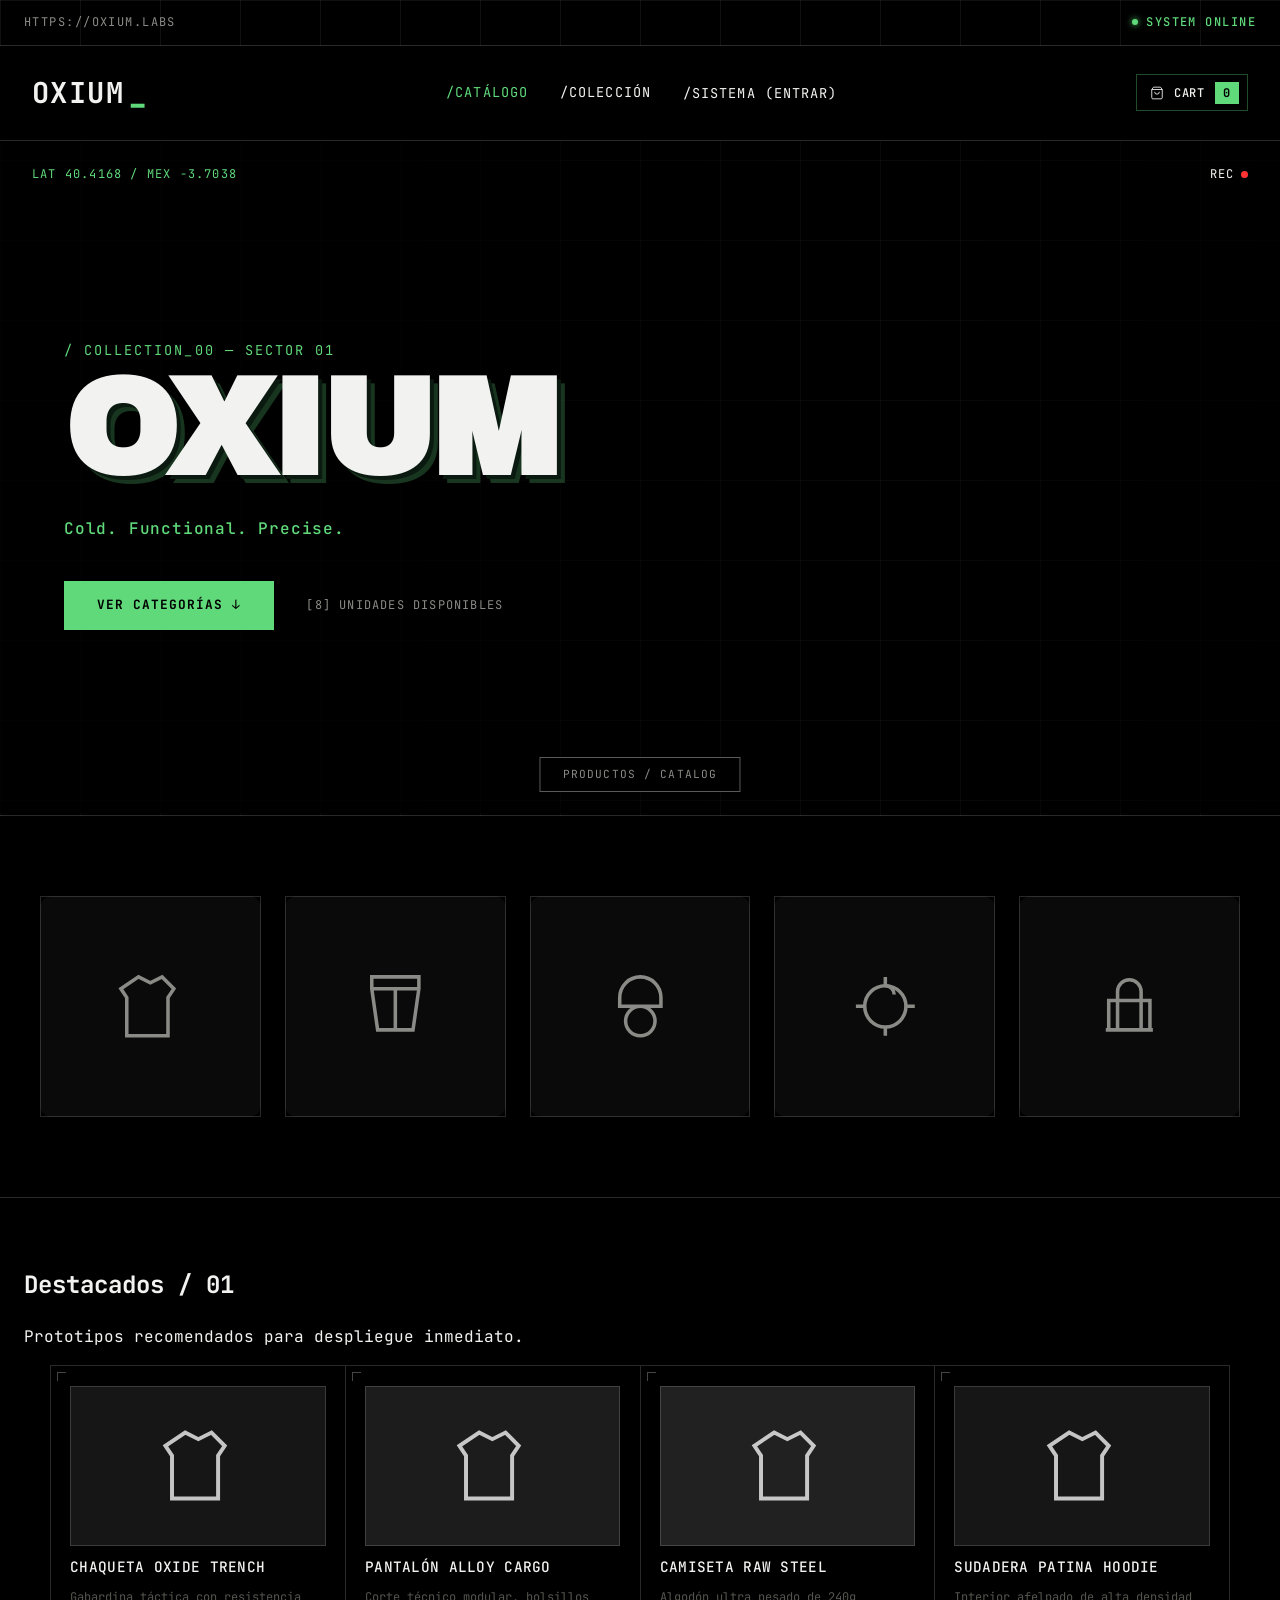
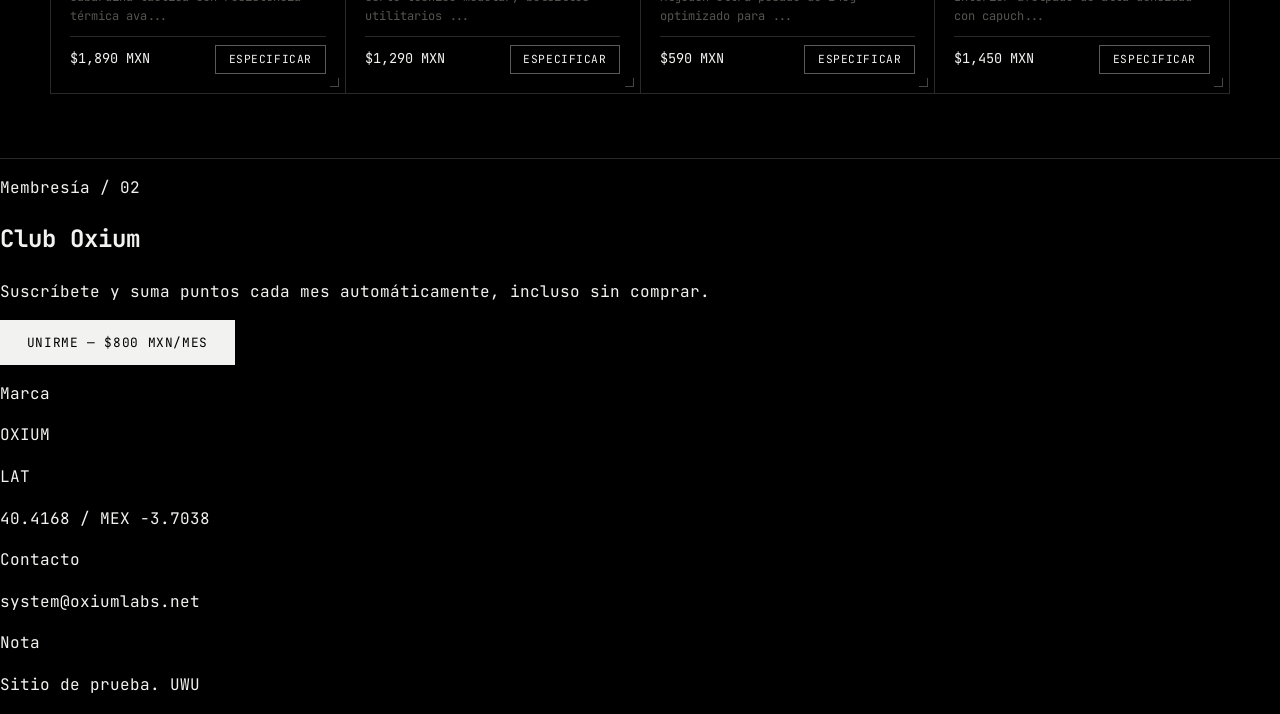
==== commit c6b899c6: "Add files via upload" ====
--- a/index.html
+++ b/index.html
@@ -7,14 +7,12 @@
   <link rel="preconnect" href="https://fonts.googleapis.com">
   <link rel="preconnect" href="https://fonts.gstatic.com" crossorigin>
   <link href="https://fonts.googleapis.com/css2?family=Archivo+Black&family=JetBrains+Mono:wght@400;500;700&display=swap" rel="stylesheet">
-  <!-- Forzamos la recarga cambiando la versión a ?v=107 -->
-  <link rel="stylesheet" href="styles.css?v=107" />
+  <link rel="stylesheet" href="styles.css?v=108" />
 </head>
 <body>
 
   <div class="grid-overlay" aria-hidden="true"></div>
 
-  <!-- BARRA DE ESTADO SUPERIOR -->
   <div class="chrome-bar">
     <div class="chrome-url">HTTPS://OXIUM.LABS</div>
     <div class="chrome-spacer"></div>
@@ -23,7 +21,6 @@
     </div>
   </div>
 
-  <!-- NAVEGACIÓN PRINCIPAL -->
   <header class="nav">
     <div class="nav-brand-area">
       <a href="#" class="wordmark">OXIUM <span class="brand-cursor">_</span></a>
@@ -46,7 +43,6 @@
     </div>
   </header>
 
-  <!-- HERO -->
   <section class="hero">
     <div class="hero-data-bar">
       <div class="hero-coordinates">LAT 40.4168 / MEX -3.7038</div>
@@ -66,56 +62,40 @@
     <div class="hero-tab">Productos / catalog</div>
   </section>
 
-  <!-- NUEVA SECCIÓN DE CATEGORÍAS INTERACTIVAS -->
   <section id="categories" class="categories-section">
-    <div class="section-head">
-      <h2>Módulos <span>/ categorías</span></h2>
-      <p>Selecciona un segmento de equipamiento para iniciar el filtrado.</p>
-    </div>
     <div class="categories-grid">
-      <!-- Categoría 1: Top -->
-      <a href="category.html?cat=top" class="category-card">
+      <a href="category.html?cat=top" class="category-card" aria-label="Categoría Top">
         <div class="category-swatch">
           <svg viewBox="0 0 24 24" fill="none" stroke="currentColor" stroke-width="1.2"><path d="M8 2l4 2 4-2 4 4-2 3v13H4V9L2 6l6-4z"/></svg>
         </div>
-        <p class="category-name">/ TOP</p>
-      </a>
-
-      <!-- Categoría 2: Bottoms -->
-      <a href="category.html?cat=bottoms" class="category-card">
+      </a>
+
+      <a href="category.html?cat=bottoms" class="category-card" aria-label="Categoría Bottoms">
         <div class="category-swatch">
           <svg viewBox="0 0 24 24" fill="none" stroke="currentColor" stroke-width="1.2"><path d="M4 2h16v4l-2 14H6L4 6V2zm0 4h16M12 6v14"/></svg>
         </div>
-        <p class="category-name">/ BOTTOMS</p>
-      </a>
-
-      <!-- Categoría 3: Accessories -->
-      <a href="category.html?cat=accessories" class="category-card">
+      </a>
+
+      <a href="category.html?cat=accessories" class="category-card" aria-label="Categoría Accesorios">
         <div class="category-swatch">
           <svg viewBox="0 0 24 24" fill="none" stroke="currentColor" stroke-width="1.2"><path d="M12 22a5 5 0 1 0 0-10 5 5 0 0 0 0 10zM12 2a7 7 0 0 0-7 7v3h14V9a7 7 0 0 0-7-7z"/></svg>
         </div>
-        <p class="category-name">/ ACCESSORIES</p>
-      </a>
-
-      <!-- Categoría 4: Jewelry -->
-      <a href="category.html?cat=jewelry" class="category-card">
+      </a>
+
+      <a href="category.html?cat=jewelry" class="category-card" aria-label="Categoría Joyería">
         <div class="category-swatch">
           <svg viewBox="0 0 24 24" fill="none" stroke="currentColor" stroke-width="1.2"><circle cx="12" cy="12" r="7"/><path d="M12 5a3 3 0 0 1 3 3M12 2v3M12 19v3M2 12h3M19 12h3"/></svg>
         </div>
-        <p class="category-name">/ JEWELRY</p>
-      </a>
-
-      <!-- Categoría 5: Backpacks -->
-      <a href="category.html?cat=backpacks" class="category-card">
+      </a>
+
+      <a href="category.html?cat=backpacks" class="category-card" aria-label="Categoría Mochilas">
         <div class="category-swatch">
           <svg viewBox="0 0 24 24" fill="none" stroke="currentColor" stroke-width="1.2"><path d="M16 20V7a4 4 0 0 0-8 0v13M4 20h16M5 10h14v10H5V10z"/></svg>
         </div>
-        <p class="category-name">/ BACKPACKS</p>
-      </a>
-    </div>
-  </section>
-
-  <!-- CATALOGO DESTACADO PRINCIPAL -->
+      </a>
+    </div>
+  </section>
+
   <section id="catalogo" class="catalog">
     <div id="catalogFront">
       <div class="section-head">
@@ -125,13 +105,10 @@
       <div id="productGrid" class="product-grid"></div>
     </div>
 
-    <!-- DETALLE INTERACTIVO INTERNO (Se mantiene por consistencia global) -->
     <div id="productDetailView" class="hidden">
       <button id="backToCatalog" class="link-btn" style="margin-bottom: 2.5rem; color: var(--accent);">← VOLVER_AL_CATÁLOGO</button>
       <div class="detail-main-block">
-        <div class="detail-gallery">
-          <div id="detailSwatch" class="product-swatch detail-large-swatch"></div>
-        </div>
+        <div class="detail-gallery"><div id="detailSwatch" class="product-swatch detail-large-swatch"></div></div>
         <div class="detail-info">
           <span class="panel-label">// ESPECIFICACIÓN_TÉCNICA</span>
           <h2 id="detailName" class="hero-title" style="font-size: 2.5rem; margin: 0.5rem 0; text-align: left; letter-spacing: 0;"></h2>
@@ -168,7 +145,6 @@
     </div>
   </section>
 
-  <!-- CLUB / SUSCRIPCION -->
   <section id="club" class="club">
     <div class="club-inner">
       <div>
@@ -180,7 +156,6 @@
     </div>
   </section>
 
-  <!-- FOOTER -->
   <footer id="contacto" class="footer">
     <div class="footer-grid">
       <div class="footer-barcode" aria-hidden="true"></div>
@@ -191,7 +166,6 @@
     </div>
   </footer>
 
-  <!-- MODAL CUENTA -->
   <div id="accountOverlay" class="overlay hidden">
     <div class="panel">
       <button class="close-btn" data-close="accountOverlay">&times;</button>
@@ -232,7 +206,6 @@
     </div>
   </div>
 
-  <!-- MODAL CARRITO -->
   <div id="cartOverlay" class="overlay hidden">
     <div class="panel">
       <button class="close-btn" data-close="cartOverlay">&times;</button>
@@ -245,7 +218,6 @@
 
   <div id="toast" class="toast hidden"></div>
 
-  <!-- ANUNCIO POP-UP -->
   <div id="promoOverlay" class="overlay hidden" style="justify-content: center; align-items: center; background: rgba(0,0,0,0.85);">
     <div class="panel promo-modal">
       <button class="close-btn" id="closePromoBtn">&times;</button>
--- a/styles.css
+++ b/styles.css
@@ -161,44 +161,61 @@
 .hero-stock-counter { font-family: var(--font-mono); font-size: 0.75rem; color: var(--text-dim); letter-spacing: 0.1em; text-transform: uppercase; }
 .hero-tab { position: absolute; bottom: 1.4rem; left: 50%; transform: translateX(-50%); border: 1px solid var(--line-strong); background: #000; padding: 0.5rem 1.4rem; font-size: 0.7rem; text-transform: uppercase; letter-spacing: 0.1em; color: var(--text-dim); z-index: 3; }
 
-/* ---------- NUEVA SECCIÓN CATEGORÍAS (OUTLINE & SCALE INTERACTIVO) ---------- */
+/* ---------- SECCIÓN DE RECUADROS CUADRADOS CORREGIDA (1:1 SIMÉTRICO) ---------- */
 .categories-section {
-  position: relative; z-index: 2; padding: 4rem 1.5rem; border-bottom: 1px solid var(--line); background: #000;
+  position: relative; 
+  z-index: 2; 
+  padding: 5rem 2rem; 
+  border-bottom: 1px solid var(--line); 
+  background: #000;
 }
 .categories-grid {
-  max-width: 1180px; margin: 0 auto; display: grid;
-  grid-template-columns: repeat(auto-fit, minmax(180px, 1fr));
-  border-top: 1px solid var(--line); border-left: 1px solid var(--line);
+  max-width: 1200px; 
+  margin: 0 auto; 
+  display: grid;
+  /* Retícula de separación simétrica usando gap limpio en lugar de bordes compartidos */
+  grid-template-columns: repeat(5, 1fr);
+  gap: 1.5rem; 
 }
 .category-card {
-  border-right: 1px solid var(--line); border-bottom: 1px solid var(--line);
-  padding: 1.5rem 1.2rem; display: flex; flex-direction: column; gap: 1rem;
-  position: relative; z-index: 1; align-items: center; text-align: center;
-  outline: 1px solid transparent; outline-offset: -1px;
-  transition: transform 0.25s cubic-bezier(0.25, 1, 0.5, 1), outline-color 0.25s ease, box-shadow 0.25s ease;
-}
-/* Misma animación exacta requerida por el operador */
+  display: block;
+  position: relative; 
+  z-index: 1; 
+  width: 100%;
+  /* Forzamos proporción 1:1 estricta (Cuadrado perfecto) */
+  aspect-ratio: 1 / 1; 
+  outline: 1px solid var(--line);
+  outline-offset: -1px;
+  transition: transform 0.22s cubic-bezier(0.25, 1, 0.5, 1), outline-color 0.22s ease, box-shadow 0.22s ease;
+}
+/* Animación idéntica requerida: escalar + enmarcar en verde completo */
 .category-card:hover {
-  transform: scale(1.02); z-index: 10;
+  transform: scale(1.04); 
+  z-index: 10;
   outline-color: var(--accent);
-  box-shadow: 0 0 15px rgba(95, 217, 122, 0.15);
+  box-shadow: 0 0 20px rgba(95, 217, 122, 0.18);
 }
 .category-swatch {
-  height: 140px; width: 100%; border: 1px solid var(--line);
-  display: flex; align-items: center; justify-content: center;
-  background: var(--panel); border-radius: 12px; /* Suavizado sutil de la referencia */
-  color: var(--text-dim); transition: color 0.3s ease, border-color 0.3s ease;
-}
-.category-swatch svg { width: 35%; height: 35%; transition: transform 0.3s ease; }
+  height: 100%; 
+  width: 100%; 
+  display: flex; 
+  align-items: center; 
+  justify-content: center;
+  background: var(--panel); 
+  border-radius: 12px; 
+  color: var(--text-dim); 
+  transition: color 0.25s ease, border-color 0.25s ease;
+}
+.category-swatch svg { 
+  width: 32%; 
+  height: 32%; 
+  transition: transform 0.25s ease; 
+}
 .category-card:hover .category-swatch {
-  color: var(--accent); border-color: var(--accent-dim);
+  color: var(--accent);
 }
 .category-card:hover .category-swatch svg {
-  transform: scale(1.08);
-}
-.category-name {
-  font-family: var(--font-mono); font-size: 0.8rem; font-weight: 700;
-  letter-spacing: 0.05em; color: var(--text); margin: 0; text-transform: uppercase;
+  transform: scale(1.1);
 }
 
 /* ---------- Catalog / Cards ---------- */
@@ -223,13 +240,10 @@
 .btn-outline { background: transparent; color: var(--text); }
 .btn-outline:hover { background: var(--text); color: #000; }
 .btn.full { width: 100%; margin-top: 0.5rem; }
-.panel input, .technical-select { width: 100%; padding: 0.7rem 0.9rem; margin-bottom: 0.8rem; border-radius: 0; border: 1px solid var(--line); background: transparent; color: var(--text); font-family: var(--font-mono); font-size: 0.85rem; }
-.technical-select { background: var(--panel); color: var(--text-dim); cursor: pointer; }
-.technical-select option { background: #000; color: var(--text); }
-.profile-settings-block { border: 1px solid var(--line); padding: 1rem; margin-bottom: 1rem; background: rgba(255,255,255,0.01); }
+
 .hidden { display: none !important; }
 
-/* ---------- Detail & Modals Layouts ---------- */
+/* ---------- Detail Layouts & Modals ---------- */
 #productDetailView { padding: 1rem 0; animation: oxiumFadeIn 0.3s ease-out; }
 @keyframes oxiumFadeIn { from { opacity: 0; transform: translateY(8px); } to { opacity: 1; transform: translateY(0); } }
 .detail-main-block { display: grid; grid-template-columns: 1.1fr 1fr; gap: 3.5rem; margin-bottom: 4rem; }
@@ -274,4 +288,8 @@
 .remove-btn:hover { color: var(--text); border-color: var(--line-strong); }
 .cart-total-row { display: flex; justify-content: space-between; font-size: 0.95rem; padding: 1rem 0; border-top: 1px solid var(--line); margin-bottom: 0.5rem; }
 .toast { position: fixed; bottom: 1.5rem; left: 50%; transform: translateX(-50%); background: var(--text); color: #000; padding: 0.7rem 1.2rem; font-size: 0.8rem; z-index: 100; text-transform: uppercase; letter-spacing: 0.05em; }
-.toast.hidden { display: none; }+.toast.hidden { display: none; }
+
+@media (max-width: 900px) {
+  .categories-grid { grid-template-columns: repeat(2, 1fr); gap: 1rem; }
+}
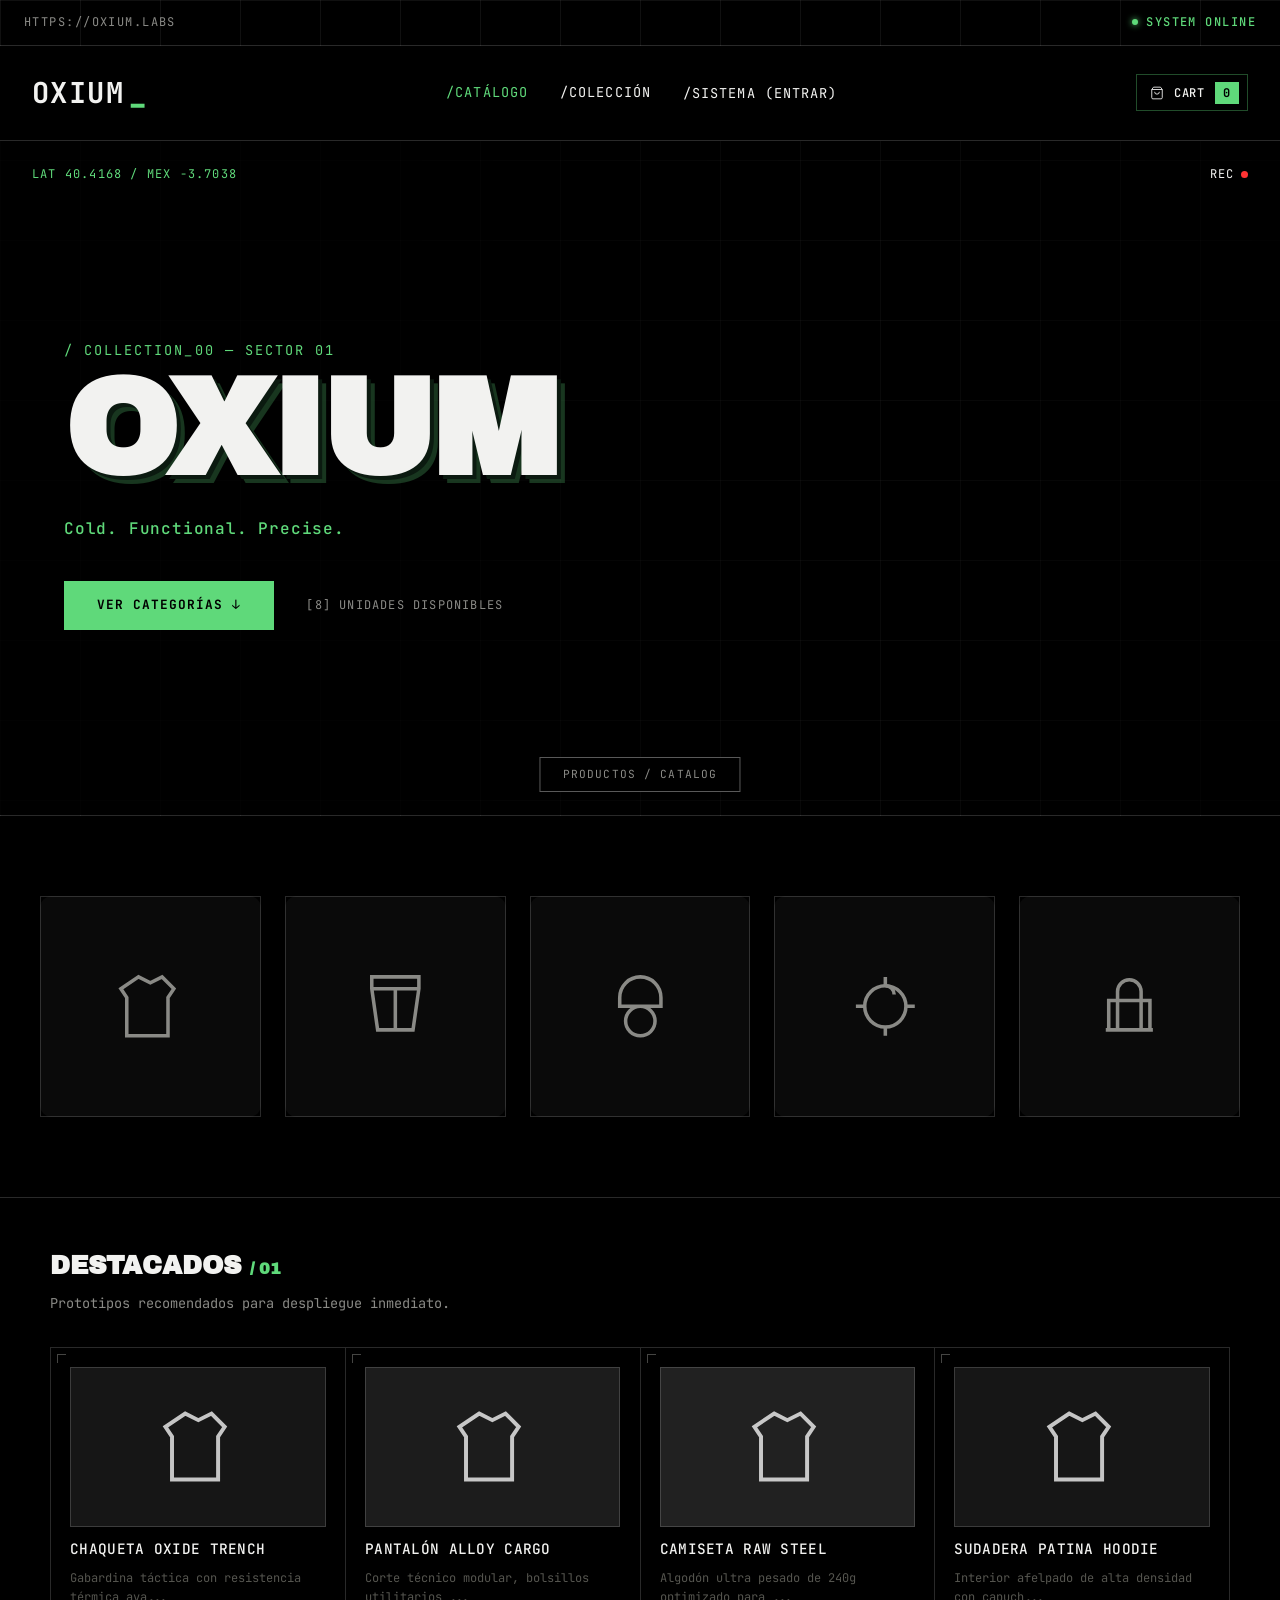
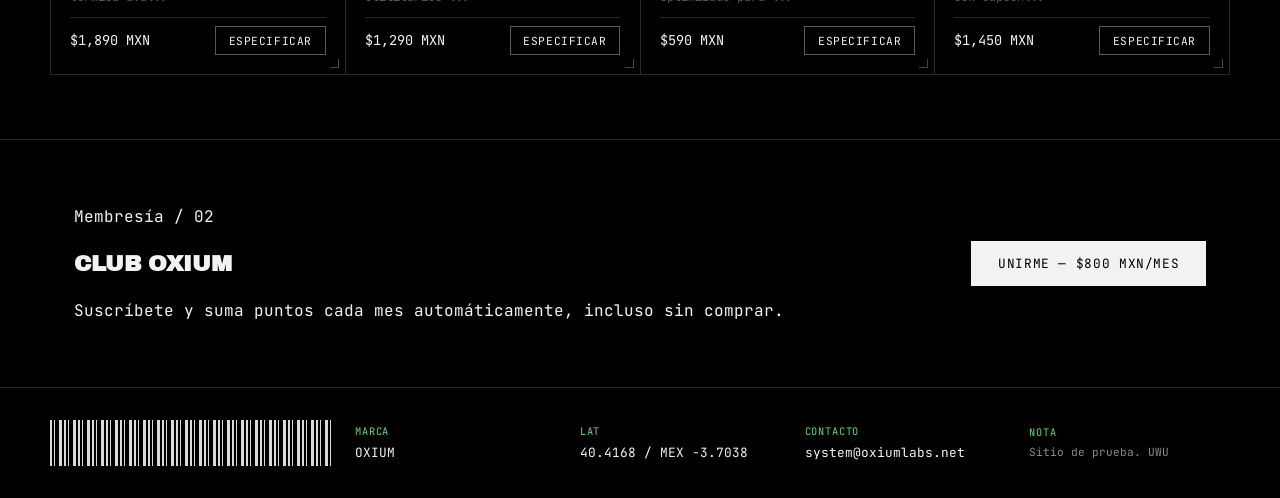
==== commit ce93975f: "Add files via upload" ====
--- a/index.html
+++ b/index.html
@@ -7,12 +7,14 @@
   <link rel="preconnect" href="https://fonts.googleapis.com">
   <link rel="preconnect" href="https://fonts.gstatic.com" crossorigin>
   <link href="https://fonts.googleapis.com/css2?family=Archivo+Black&family=JetBrains+Mono:wght@400;500;700&display=swap" rel="stylesheet">
-  <link rel="stylesheet" href="styles.css?v=108" />
+  <!-- Forzamos rompimiento de caché con ?v=200 -->
+  <link rel="stylesheet" href="styles.css?v=200" />
 </head>
 <body>
 
   <div class="grid-overlay" aria-hidden="true"></div>
 
+  <!-- BARRA DE ESTADO SUPERIOR -->
   <div class="chrome-bar">
     <div class="chrome-url">HTTPS://OXIUM.LABS</div>
     <div class="chrome-spacer"></div>
@@ -21,6 +23,7 @@
     </div>
   </div>
 
+  <!-- NAVEGACIÓN PRINCIPAL -->
   <header class="nav">
     <div class="nav-brand-area">
       <a href="#" class="wordmark">OXIUM <span class="brand-cursor">_</span></a>
@@ -43,6 +46,7 @@
     </div>
   </header>
 
+  <!-- HERO -->
   <section class="hero">
     <div class="hero-data-bar">
       <div class="hero-coordinates">LAT 40.4168 / MEX -3.7038</div>
@@ -62,6 +66,7 @@
     <div class="hero-tab">Productos / catalog</div>
   </section>
 
+  <!-- CATEGORÍAS SIMÉTRICAS CUADRADAS -->
   <section id="categories" class="categories-section">
     <div class="categories-grid">
       <a href="category.html?cat=top" class="category-card" aria-label="Categoría Top">
@@ -69,25 +74,21 @@
           <svg viewBox="0 0 24 24" fill="none" stroke="currentColor" stroke-width="1.2"><path d="M8 2l4 2 4-2 4 4-2 3v13H4V9L2 6l6-4z"/></svg>
         </div>
       </a>
-
       <a href="category.html?cat=bottoms" class="category-card" aria-label="Categoría Bottoms">
         <div class="category-swatch">
           <svg viewBox="0 0 24 24" fill="none" stroke="currentColor" stroke-width="1.2"><path d="M4 2h16v4l-2 14H6L4 6V2zm0 4h16M12 6v14"/></svg>
         </div>
       </a>
-
       <a href="category.html?cat=accessories" class="category-card" aria-label="Categoría Accesorios">
         <div class="category-swatch">
           <svg viewBox="0 0 24 24" fill="none" stroke="currentColor" stroke-width="1.2"><path d="M12 22a5 5 0 1 0 0-10 5 5 0 0 0 0 10zM12 2a7 7 0 0 0-7 7v3h14V9a7 7 0 0 0-7-7z"/></svg>
         </div>
       </a>
-
       <a href="category.html?cat=jewelry" class="category-card" aria-label="Categoría Joyería">
         <div class="category-swatch">
           <svg viewBox="0 0 24 24" fill="none" stroke="currentColor" stroke-width="1.2"><circle cx="12" cy="12" r="7"/><path d="M12 5a3 3 0 0 1 3 3M12 2v3M12 19v3M2 12h3M19 12h3"/></svg>
         </div>
       </a>
-
       <a href="category.html?cat=backpacks" class="category-card" aria-label="Categoría Mochilas">
         <div class="category-swatch">
           <svg viewBox="0 0 24 24" fill="none" stroke="currentColor" stroke-width="1.2"><path d="M16 20V7a4 4 0 0 0-8 0v13M4 20h16M5 10h14v10H5V10z"/></svg>
@@ -96,6 +97,7 @@
     </div>
   </section>
 
+  <!-- CATÁLOGO PRINCIPAL -->
   <section id="catalogo" class="catalog">
     <div id="catalogFront">
       <div class="section-head">
@@ -105,6 +107,7 @@
       <div id="productGrid" class="product-grid"></div>
     </div>
 
+    <!-- DETALLE INTERACTIVO INTERNO -->
     <div id="productDetailView" class="hidden">
       <button id="backToCatalog" class="link-btn" style="margin-bottom: 2.5rem; color: var(--accent);">← VOLVER_AL_CATÁLOGO</button>
       <div class="detail-main-block">
@@ -145,6 +148,7 @@
     </div>
   </section>
 
+  <!-- CLUB / SUSCRIPCIÓN -->
   <section id="club" class="club">
     <div class="club-inner">
       <div>
@@ -156,6 +160,7 @@
     </div>
   </section>
 
+  <!-- FOOTER -->
   <footer id="contacto" class="footer">
     <div class="footer-grid">
       <div class="footer-barcode" aria-hidden="true"></div>
@@ -166,6 +171,7 @@
     </div>
   </footer>
 
+  <!-- MODAL CUENTA -->
   <div id="accountOverlay" class="overlay hidden">
     <div class="panel">
       <button class="close-btn" data-close="accountOverlay">&times;</button>
@@ -206,6 +212,7 @@
     </div>
   </div>
 
+  <!-- MODAL CARRITO -->
   <div id="cartOverlay" class="overlay hidden">
     <div class="panel">
       <button class="close-btn" data-close="cartOverlay">&times;</button>
@@ -218,7 +225,8 @@
 
   <div id="toast" class="toast hidden"></div>
 
-  <div id="promoOverlay" class="overlay hidden" style="justify-content: center; align-items: center; background: rgba(0,0,0,0.85);">
+  <!-- ANUNCIO POP-UP DE ENTRADA (POPUP CORREGIDO) -->
+  <div id="promoOverlay" class="overlay promo-overlay-center hidden">
     <div class="panel promo-modal">
       <button class="close-btn" id="closePromoBtn">&times;</button>
       <p class="panel-label">// BENEFICIOS EXCLUSIVOS</p>
@@ -227,7 +235,10 @@
         <svg viewBox="0 0 24 24" fill="none" stroke="var(--accent)" stroke-width="1"><path d="M12 2l3.09 6.26L22 9.27l-5 4.87 1.18 6.88L12 17.77l-6.18 3.25L7 14.14 2 9.27l6.91-1.01L12 2z"/></svg>
       </div>
       <p class="hero-sub" style="font-size: 0.8rem; text-align: left; margin-bottom: 1.5rem;">Enlaza tu terminal al Club Oxium para recibir ventajas tácticas prioritarias.</p>
-      <div style="display: grid; grid-template-columns: 1fr 1fr; gap: 1rem;"><button id="promoLoginBtn" class="btn">INGRESAR</button><button id="promoRegBtn" class="btn btn-outline">UNIRME</button></div>
+      <div style="display: grid; grid-template-columns: 1fr 1fr; gap: 1rem;">
+        <button id="promoLoginBtn" class="btn">INGRESAR</button>
+        <button id="promoRegBtn" class="btn btn-outline">UNIRME</button>
+      </div>
     </div>
   </div>
 
--- a/styles.css
+++ b/styles.css
@@ -161,65 +161,38 @@
 .hero-stock-counter { font-family: var(--font-mono); font-size: 0.75rem; color: var(--text-dim); letter-spacing: 0.1em; text-transform: uppercase; }
 .hero-tab { position: absolute; bottom: 1.4rem; left: 50%; transform: translateX(-50%); border: 1px solid var(--line-strong); background: #000; padding: 0.5rem 1.4rem; font-size: 0.7rem; text-transform: uppercase; letter-spacing: 0.1em; color: var(--text-dim); z-index: 3; }
 
-/* ---------- SECCIÓN DE RECUADROS CUADRADOS CORREGIDA (1:1 SIMÉTRICO) ---------- */
+/* ---------- SECCIÓN CATEGORÍAS CUADRADAS ---------- */
 .categories-section {
-  position: relative; 
-  z-index: 2; 
-  padding: 5rem 2rem; 
-  border-bottom: 1px solid var(--line); 
-  background: #000;
+  position: relative; z-index: 2; padding: 5rem 2rem; border-bottom: 1px solid var(--line); background: #000;
 }
 .categories-grid {
-  max-width: 1200px; 
-  margin: 0 auto; 
-  display: grid;
-  /* Retícula de separación simétrica usando gap limpio en lugar de bordes compartidos */
-  grid-template-columns: repeat(5, 1fr);
-  gap: 1.5rem; 
+  max-width: 1200px; margin: 0 auto; display: grid;
+  grid-template-columns: repeat(5, 1fr); gap: 1.5rem;
 }
 .category-card {
-  display: block;
-  position: relative; 
-  z-index: 1; 
-  width: 100%;
-  /* Forzamos proporción 1:1 estricta (Cuadrado perfecto) */
-  aspect-ratio: 1 / 1; 
-  outline: 1px solid var(--line);
-  outline-offset: -1px;
+  display: block; position: relative; z-index: 1; width: 100%;
+  aspect-ratio: 1 / 1; outline: 1px solid var(--line); outline-offset: -1px;
   transition: transform 0.22s cubic-bezier(0.25, 1, 0.5, 1), outline-color 0.22s ease, box-shadow 0.22s ease;
 }
-/* Animación idéntica requerida: escalar + enmarcar en verde completo */
 .category-card:hover {
-  transform: scale(1.04); 
-  z-index: 10;
-  outline-color: var(--accent);
-  box-shadow: 0 0 20px rgba(95, 217, 122, 0.18);
+  transform: scale(1.04); z-index: 10;
+  outline-color: var(--accent); box-shadow: 0 0 20px rgba(95, 217, 122, 0.18);
 }
 .category-swatch {
-  height: 100%; 
-  width: 100%; 
-  display: flex; 
-  align-items: center; 
-  justify-content: center;
-  background: var(--panel); 
-  border-radius: 12px; 
-  color: var(--text-dim); 
-  transition: color 0.25s ease, border-color 0.25s ease;
-}
-.category-swatch svg { 
-  width: 32%; 
-  height: 32%; 
-  transition: transform 0.25s ease; 
-}
-.category-card:hover .category-swatch {
-  color: var(--accent);
-}
-.category-card:hover .category-swatch svg {
-  transform: scale(1.1);
-}
-
-/* ---------- Catalog / Cards ---------- */
+  height: 100%; width: 100%; display: flex; align-items: center; justify-content: center;
+  background: var(--panel); border-radius: 12px; color: var(--text-dim); transition: color 0.25s ease;
+}
+.category-swatch svg { width: 32%; height: 32%; transition: transform 0.25s ease; }
+.category-card:hover .category-swatch { color: var(--accent); }
+.category-card:hover .category-swatch svg { transform: scale(1.1); }
+
+/* ---------- Catálogo y tarjetas ---------- */
 .catalog { position: relative; z-index: 2; padding: 3rem 1.5rem 4rem; border-bottom: 1px solid var(--line); }
+.section-head { max-width: 1180px; margin: 0 auto 2rem; }
+.section-head h2 { font-family: var(--font-display); font-size: 1.6rem; text-transform: uppercase; margin: 0 0 0.4rem; }
+.section-head h2 span { color: var(--accent); font-size: 1rem; }
+.section-head p { color: var(--text-dim); margin: 0; font-size: 0.85rem; }
+
 .product-grid { max-width: 1180px; margin: 0 auto; display: grid; grid-template-columns: repeat(auto-fit, minmax(230px, 1fr)); border-top: 1px solid var(--line); border-left: 1px solid var(--line); }
 .product-card { border-right: 1px solid var(--line); border-bottom: 1px solid var(--line); padding: 1.2rem; display: flex; flex-direction: column; gap: 0.6rem; position: relative; z-index: 1; outline: 1px solid transparent; outline-offset: -1px; transition: transform 0.25s cubic-bezier(0.25, 1, 0.5, 1), outline-color 0.25s ease, box-shadow 0.25s ease; }
 .product-card:hover { transform: scale(1.02); z-index: 10; outline-color: var(--accent); box-shadow: 0 0 15px rgba(95, 217, 122, 0.15); }
@@ -234,16 +207,85 @@
 .add-btn { background: transparent; border: 1px solid var(--line-strong); color: var(--text); padding: 0.4rem 0.8rem; font-size: 0.7rem; text-transform: uppercase; letter-spacing: 0.05em; cursor: pointer; font-family: var(--font-mono); }
 .add-btn:hover { background: var(--accent); color: #000; border-color: var(--accent); }
 
-/* ---------- Buttons & Components ---------- */
+/* ---------- Botones generales ---------- */
 .btn { display: inline-flex; align-items: center; justify-content: center; padding: 0.8rem 1.6rem; border-radius: 0; font-family: var(--font-mono); font-size: 0.8rem; text-transform: uppercase; letter-spacing: 0.05em; cursor: pointer; border: 1px solid var(--text); background: var(--text); color: #000; transition: background 0.2s ease, color 0.2s ease; }
 .btn:hover { background: transparent; color: var(--text); }
 .btn-outline { background: transparent; color: var(--text); }
 .btn-outline:hover { background: var(--text); color: #000; }
 .btn.full { width: 100%; margin-top: 0.5rem; }
 
+/* ---------- Club & Footer ---------- */
+.club { position: relative; z-index: 2; border-bottom: 1px solid var(--line); }
+.club-inner { max-width: 1180px; margin: 0 auto; padding: 3rem 1.5rem; display: flex; align-items: center; justify-content: space-between; gap: 2rem; flex-wrap: wrap; }
+.club-inner h2 { font-family: var(--font-display); font-size: 1.4rem; text-transform: uppercase; margin: 0.3rem 0; }
+
+.footer { position: relative; z-index: 2; padding: 2rem 1.5rem; }
+.footer-grid { max-width: 1180px; margin: 0 auto; display: grid; grid-template-columns: 1.4fr repeat(4, 1fr); gap: 1.5rem; align-items: center; }
+.footer-barcode { height: 46px; background: repeating-linear-gradient(to right, #fff 0px, #fff 2px, transparent 2px, transparent 4px, #fff 4px, #fff 5px, transparent 5px, transparent 9px, #fff 9px, #fff 12px, transparent 12px, transparent 14px); opacity: 0.85; }
+.footer-label { font-size: 0.65rem; text-transform: uppercase; letter-spacing: 0.08em; color: var(--accent); margin: 0 0 0.2rem; }
+.footer-value { font-size: 0.8rem; margin: 0; }
+.footer-fine { color: var(--text-dim); font-size: 0.7rem; }
+
+/* ---------- CORRECCIÓN CRÍTICA DE CAPAS SUPERPUESTAS (OVERLAYS Y POPUP) ---------- */
+.overlay {
+  position: fixed !important;
+  inset: 0 !important;
+  top: 0 !important;
+  left: 0 !important;
+  width: 100vw !important;
+  height: 100vh !important;
+  background: rgba(0,0,0,0.85) !important;
+  z-index: 9999 !important;
+  display: flex;
+  justify-content: flex-end;
+}
+.overlay.hidden { display: none !important; }
+
+/* Overlay específico para centrar el pop-up de entrada */
+.promo-overlay-center {
+  justify-content: center !important;
+  align-items: center !important;
+}
+
+.panel {
+  width: min(420px, 92vw);
+  height: 100%;
+  background: #000000;
+  border-left: 1px solid var(--line-strong);
+  padding: 2.5rem 1.5rem;
+  overflow-y: auto;
+  position: relative;
+}
+
+/* Modificación de la tarjeta del Popup flotante */
+.promo-modal {
+  width: min(440px, 92vw) !important;
+  height: auto !important;
+  max-height: 90vh !important;
+  border: 1px solid var(--accent) !important;
+  box-shadow: 0 0 30px rgba(95, 217, 122, 0.2) !important;
+  border-left: 1px solid var(--accent) !important; /* Anula el border-left predeterminado del panel */
+  animation: oxiumPop 0.35s cubic-bezier(0.175, 0.885, 0.32, 1.275);
+}
+@keyframes oxiumPop { from { opacity: 0; transform: scale(0.92); } to { opacity: 1; transform: scale(1); } }
+
+.panel-label { font-size: 0.7rem; text-transform: uppercase; letter-spacing: 0.1em; color: var(--accent); margin: 0 0 0.8rem; }
+.panel h3 { font-family: var(--font-display); font-size: 1.1rem; text-transform: uppercase; margin: 0 0 1rem; }
+.close-btn { position: absolute; top: 1.2rem; right: 1.2rem; background: transparent; border: 1px solid var(--line); color: var(--text-dim); width: 28px; height: 28px; font-size: 1rem; cursor: pointer; display: flex; align-items: center; justify-content: center; }
+.close-btn:hover { color: var(--text); border-color: var(--accent); }
+
+.panel input, .technical-select { width: 100%; padding: 0.7rem 0.9rem; margin-bottom: 0.8rem; border-radius: 0; border: 1px solid var(--line); background: transparent; color: var(--text); font-family: var(--font-mono); font-size: 0.85rem; }
+.technical-select { background: var(--panel); color: var(--text-dim); cursor: pointer; }
+.technical-select option { background: #000; color: var(--text); }
+.profile-settings-block { border: 1px solid var(--line); padding: 1rem; margin-bottom: 1rem; background: rgba(255,255,255,0.01); }
+
 .hidden { display: none !important; }
 
-/* ---------- Detail Layouts & Modals ---------- */
+/* ---------- Toast ---------- */
+.toast { position: fixed; bottom: 1.5rem; left: 50%; transform: translateX(-50%); background: var(--text); color: #000; padding: 0.7rem 1.2rem; font-size: 0.8rem; z-index: 10000; text-transform: uppercase; letter-spacing: 0.05em; }
+.toast.hidden { display: none; }
+
+/* ---------- Detalles y Vista SPA ---------- */
 #productDetailView { padding: 1rem 0; animation: oxiumFadeIn 0.3s ease-out; }
 @keyframes oxiumFadeIn { from { opacity: 0; transform: translateY(8px); } to { opacity: 1; transform: translateY(0); } }
 .detail-main-block { display: grid; grid-template-columns: 1.1fr 1fr; gap: 3.5rem; margin-bottom: 4rem; }
@@ -265,19 +307,19 @@
 .look-tag-card p { margin: 0; font-weight: 500; color: var(--text); }
 .look-tag-card span { color: var(--accent); font-size: 0.65rem; }
 .suggestions-block { border-top: 1px solid var(--line); padding-top: 3.5rem; }
-.promo-modal { width: min(440px, 92vw) !important; height: auto !important; border: 1px solid var(--accent) !important; box-shadow: 0 0 25px rgba(95, 217, 122, 0.15); animation: oxiumPop 0.35s cubic-bezier(0.175, 0.885, 0.32, 1.275); }
-@keyframes oxiumPop { from { opacity: 0; transform: scale(0.92); } to { opacity: 1; transform: scale(1); } }
-.product-card::before, .product-card::after { content: ""; position: absolute; width: 8px; height: 8px; opacity: 0.5; transition: border-color 0.3s ease, opacity 0.3s ease; }
+
+.product-card::before, .product-card::after { content: ""; position: absolute; width: 8px; height: 8px; opacity: 0.5; transition: border-color 0.3s ease; }
 .product-card::before { top: 6px; left: 6px; border-top: 1px solid var(--text-dim); border-left: 1px solid var(--text-dim); }
 .product-card::after { bottom: 6px; right: 6px; border-bottom: 1px solid var(--text-dim); border-right: 1px solid var(--text-dim); }
 .product-card:hover::before, .product-card:hover::after { border-color: var(--accent); opacity: 1; }
+
 .profile-head { display: flex; align-items: center; gap: 0.9rem; margin-bottom: 1.5rem; }
 .level-badge { width: 44px; height: 44px; flex-shrink: 0; border: 1px solid var(--line-strong); }
 .profile-head h3 { margin: 0; text-transform: none; font-size: 0.95rem; font-family: var(--font-mono); font-weight: 500; }
 .level-bar-wrap { margin-bottom: 0.4rem; }
 .level-bar-labels { display: flex; justify-content: space-between; font-size: 0.7rem; color: var(--text-dim); text-transform: uppercase; letter-spacing: 0.05em; margin-bottom: 0.4rem; }
 .level-bar-track { height: 6px; background: #111; border: 1px solid var(--line); overflow: hidden; }
-.level-bar-fill { height: 100%; width: 0%; transition: width 0.6s ease, background 0.6s ease; }
+.level-bar-fill { height: 100%; width: 0%; transition: width 0.6s ease; }
 .level-desc { margin-bottom: 1.5rem; }
 .history-list, .cart-list { list-style: none; padding: 0; margin: 0 0 1rem; }
 .history-list li, .cart-list li { display: flex; justify-content: space-between; font-size: 0.8rem; padding: 0.5rem 0; border-bottom: 1px solid var(--line); color: var(--text-dim); }
@@ -287,8 +329,6 @@
 .remove-btn { background: none; border: 1px solid var(--line); color: var(--text-dim); cursor: pointer; font-size: 1rem; width: 24px; height: 24px; }
 .remove-btn:hover { color: var(--text); border-color: var(--line-strong); }
 .cart-total-row { display: flex; justify-content: space-between; font-size: 0.95rem; padding: 1rem 0; border-top: 1px solid var(--line); margin-bottom: 0.5rem; }
-.toast { position: fixed; bottom: 1.5rem; left: 50%; transform: translateX(-50%); background: var(--text); color: #000; padding: 0.7rem 1.2rem; font-size: 0.8rem; z-index: 100; text-transform: uppercase; letter-spacing: 0.05em; }
-.toast.hidden { display: none; }
 
 @media (max-width: 900px) {
   .categories-grid { grid-template-columns: repeat(2, 1fr); gap: 1rem; }
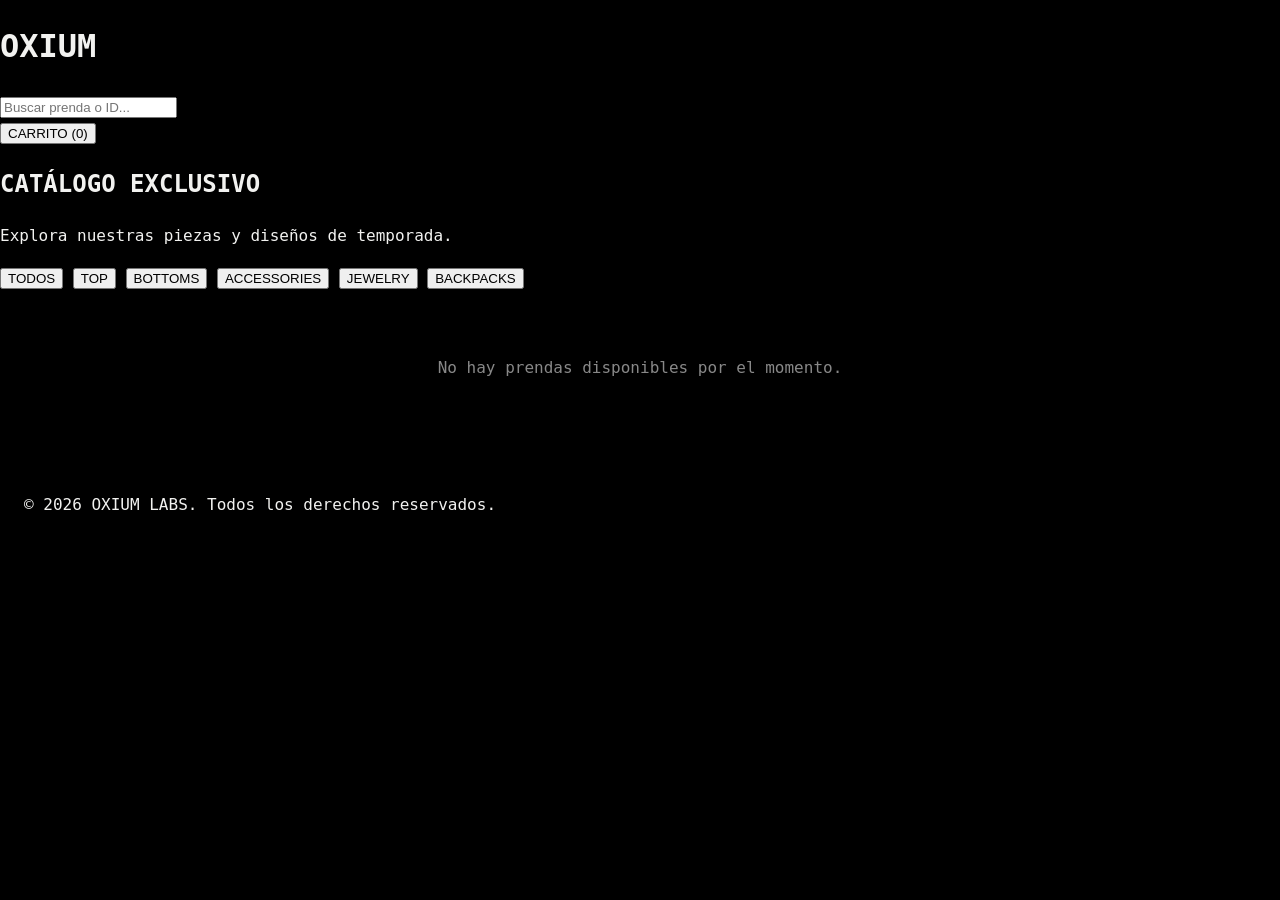
==== commit 6f0086a4: "Update index.html" ====
--- a/index.html
+++ b/index.html
@@ -3,245 +3,66 @@
 <head>
   <meta charset="UTF-8" />
   <meta name="viewport" content="width=device-width, initial-scale=1.0" />
-  <title>OXIUM — Tienda oficial</title>
-  <link rel="preconnect" href="https://fonts.googleapis.com">
-  <link rel="preconnect" href="https://fonts.gstatic.com" crossorigin>
-  <link href="https://fonts.googleapis.com/css2?family=Archivo+Black&family=JetBrains+Mono:wght@400;500;700&display=swap" rel="stylesheet">
-  <!-- Forzamos rompimiento de caché con ?v=200 -->
-  <link rel="stylesheet" href="styles.css?v=200" />
+  <title>OXIUM — Official Store</title>
+  
+  <!-- Estilos principales -->
+  <link rel="stylesheet" href="styles.css" />
+  
+  <!-- Script de autenticación de Netlify Identity para el panel Admin -->
+  <script src="https://identity.netlify.com/v1/netlify-identity-widget.js"></script>
 </head>
 <body>
 
-  <div class="grid-overlay" aria-hidden="true"></div>
-
-  <!-- BARRA DE ESTADO SUPERIOR -->
-  <div class="chrome-bar">
-    <div class="chrome-url">HTTPS://OXIUM.LABS</div>
-    <div class="chrome-spacer"></div>
-    <div class="system-status">
-      <span class="status-dot"></span> SYSTEM ONLINE
+  <!-- NAVEGACIÓN Y ENCABEZADO -->
+  <header class="navbar">
+    <div class="logo">
+      <a href="index.html"><h1>OXIUM</h1></a>
     </div>
-  </div>
-
-  <!-- NAVEGACIÓN PRINCIPAL -->
-  <header class="nav">
-    <div class="nav-brand-area">
-      <a href="#" class="wordmark">OXIUM <span class="brand-cursor">_</span></a>
+    
+    <!-- BARRA DE BÚSQUEDA -->
+    <div class="search-box">
+      <input type="text" id="search-input" placeholder="Buscar prenda o ID..." />
     </div>
 
-    <div class="nav-links-center">
-      <a href="#catalogo" class="active">/CATÁLOGO</a>
-      <a href="#club">/COLECCIÓN</a>
-      <button id="openAccountBtn" class="nav-terminal-link">/SISTEMA (<span id="navUserLabel">ENTRAR</span>)</button>
-    </div>
-
-    <div class="nav-cart-area">
-      <button id="openCartBtn" class="cart-block-btn">
-        <svg viewBox="0 0 24 24" fill="none" stroke="currentColor" stroke-width="1.5" class="cart-icon">
-          <path d="M6 2L3 6v14a2 2 0 0 0 2 2h14a2 2 0 0 0 2-2V6l-3-4H6zM3 6h18M16 10a4 4 0 0 1-8 0" />
-        </svg>
-        <span class="cart-text">CART</span>
-        <span id="cartCount" class="cart-badge">0</span>
+    <!-- ACCESOS / CARRITO -->
+    <div class="header-actions">
+      <button id="cart-toggle" class="btn-cart">
+        CARRITO (<span id="cart-count">0</span>)
       </button>
     </div>
   </header>
 
-  <!-- HERO -->
-  <section class="hero">
-    <div class="hero-data-bar">
-      <div class="hero-coordinates">LAT 40.4168 / MEX -3.7038</div>
-      <div class="hero-rec">REC <span class="rec-dot"></span></div>
-    </div>
-
-    <div class="hero-frame-left">
-      <p class="hero-tag-code">/ COLLECTION_00 — SECTOR 01</p>
-      <h1 class="hero-title-giant">OXIUM</h1>
-      <p class="hero-sub-left">Cold. Functional. Precise.</p>
-      
-      <div class="hero-action-row">
-        <a href="#categories" class="btn-neon-block">VER CATEGORÍAS ↓</a>
-        <span class="hero-stock-counter">[6] UNIDADES DISPONIBLES</span>
-      </div>
-    </div>
-    <div class="hero-tab">Productos / catalog</div>
-  </section>
-
-  <!-- CATEGORÍAS SIMÉTRICAS CUADRADAS -->
-  <section id="categories" class="categories-section">
-    <div class="categories-grid">
-      <a href="category.html?cat=top" class="category-card" aria-label="Categoría Top">
-        <div class="category-swatch">
-          <svg viewBox="0 0 24 24" fill="none" stroke="currentColor" stroke-width="1.2"><path d="M8 2l4 2 4-2 4 4-2 3v13H4V9L2 6l6-4z"/></svg>
-        </div>
-      </a>
-      <a href="category.html?cat=bottoms" class="category-card" aria-label="Categoría Bottoms">
-        <div class="category-swatch">
-          <svg viewBox="0 0 24 24" fill="none" stroke="currentColor" stroke-width="1.2"><path d="M4 2h16v4l-2 14H6L4 6V2zm0 4h16M12 6v14"/></svg>
-        </div>
-      </a>
-      <a href="category.html?cat=accessories" class="category-card" aria-label="Categoría Accesorios">
-        <div class="category-swatch">
-          <svg viewBox="0 0 24 24" fill="none" stroke="currentColor" stroke-width="1.2"><path d="M12 22a5 5 0 1 0 0-10 5 5 0 0 0 0 10zM12 2a7 7 0 0 0-7 7v3h14V9a7 7 0 0 0-7-7z"/></svg>
-        </div>
-      </a>
-      <a href="category.html?cat=jewelry" class="category-card" aria-label="Categoría Joyería">
-        <div class="category-swatch">
-          <svg viewBox="0 0 24 24" fill="none" stroke="currentColor" stroke-width="1.2"><circle cx="12" cy="12" r="7"/><path d="M12 5a3 3 0 0 1 3 3M12 2v3M12 19v3M2 12h3M19 12h3"/></svg>
-        </div>
-      </a>
-      <a href="category.html?cat=backpacks" class="category-card" aria-label="Categoría Mochilas">
-        <div class="category-swatch">
-          <svg viewBox="0 0 24 24" fill="none" stroke="currentColor" stroke-width="1.2"><path d="M16 20V7a4 4 0 0 0-8 0v13M4 20h16M5 10h14v10H5V10z"/></svg>
-        </div>
-      </a>
+  <!-- SECCIÓN HERO / SECTOR PRINCIPAL -->
+  <section class="hero-section">
+    <div class="hero-content">
+      <h2>CATÁLOGO EXCLUSIVO</h2>
+      <p>Explora nuestras piezas y diseños de temporada.</p>
     </div>
   </section>
 
-  <!-- CATÁLOGO PRINCIPAL -->
-  <section id="catalogo" class="catalog">
-    <div id="catalogFront">
-      <div class="section-head">
-        <h2>Destacados <span>/ 01</span></h2>
-        <p>Prototipos recomendados para despliegue inmediato.</p>
-      </div>
-      <div id="productGrid" class="product-grid"></div>
+  <!-- FILTROS POR CATEGORÍA -->
+  <nav class="categories-bar">
+    <button class="category-btn active" data-filter="all">TODOS</button>
+    <button class="category-btn" data-filter="top">TOP</button>
+    <button class="category-btn" data-filter="bottoms">BOTTOMS</button>
+    <button class="category-btn" data-filter="accessories">ACCESSORIES</button>
+    <button class="category-btn" data-filter="jewelry">JEWELRY</button>
+    <button class="category-btn" data-filter="backpacks">BACKPACKS</button>
+  </nav>
+
+  <!-- CATÁLOGO DINÁMICO DE PRODUCTOS (DECAP CMS) -->
+  <main class="catalog-section">
+    <div id="catalog-container" class="products-grid">
+      <!-- Los productos de Decap CMS se renderizan aquí automáticamente -->
     </div>
+  </main>
 
-    <!-- DETALLE INTERACTIVO INTERNO -->
-    <div id="productDetailView" class="hidden">
-      <button id="backToCatalog" class="link-btn" style="margin-bottom: 2.5rem; color: var(--accent);">← VOLVER_AL_CATÁLOGO</button>
-      <div class="detail-main-block">
-        <div class="detail-gallery"><div id="detailSwatch" class="product-swatch detail-large-swatch"></div></div>
-        <div class="detail-info">
-          <span class="panel-label">// ESPECIFICACIÓN_TÉCNICA</span>
-          <h2 id="detailName" class="hero-title" style="font-size: 2.5rem; margin: 0.5rem 0; text-align: left; letter-spacing: 0;"></h2>
-          <p id="detailPrice" class="price" style="font-size: 1.3rem; color: var(--accent); font-weight: 700;"></p>
-          <p id="detailDesc" class="hero-sub" style="margin: 1.5rem 0; font-size: 0.85rem; text-align: left; max-width: 100%;"></p>
-          <div class="selector-row">
-            <p class="nav-label">Talla <span>/ size</span></p>
-            <div class="size-options"><span class="active">S</span><span>M</span><span>L</span><span>XL</span></div>
-          </div>
-          <div class="selector-row" style="margin-top: 1rem;">
-            <p class="nav-label">Color <span>/ tint</span></p>
-            <div class="color-options"><span class="color-dot active" style="background: #2f4a38;"></span><span class="color-dot" style="background: #1a1a1a;"></span><span class="color-dot" style="background: #555;"></span></div>
-          </div>
-          <button id="detailAddBtn" class="btn full" style="margin-top: 2rem;">AÑADIR_A_LA_CARGA</button>
-        </div>
-      </div>
-      <div class="look-block">
-        <div class="look-frame">
-          <div class="crosshair crosshair--tl">+</div><div class="crosshair crosshair--tr">+</div>
-          <div class="crosshair crosshair--bl">+</div><div class="crosshair crosshair--br">+</div>
-          <h3 class="wordmark" style="font-size: 1.1rem; margin-bottom: 1.5rem; letter-spacing: 0.1em; text-align: center;">COMPLETE THE LOOK</h3>
-          <div class="look-interactive-area">
-            <div class="look-center-render">
-              <svg viewBox="0 0 24 24" fill="none" stroke="rgba(255,255,255,0.08)" stroke-width="0.3" style="width:55%; height:55%;"><path d="M12 2a3 3 0 0 0-3 3v2a5 5 0 0 0-5 5v8h16v-8a5 5 0 0 0-5-5V5a3 3 0 0 0-3-3z"/></svg>
-            </div>
-            <div id="lookTagsContainer"></div>
-          </div>
-        </div>
-      </div>
-      <div class="suggestions-block">
-        <p class="nav-label" style="text-align: center; margin-bottom: 2rem;">Operaciones sugeridas <span>/ you may also like</span></p>
-        <div id="suggestionsGrid" class="product-grid" style="border: 1px solid var(--line);"></div>
-      </div>
-    </div>
-  </section>
-
-  <!-- CLUB / SUSCRIPCIÓN -->
-  <section id="club" class="club">
-    <div class="club-inner">
-      <div>
-        <p class="nav-label">Membresía <span>/ 02</span></p>
-        <h2>Club Oxium</h2>
-        <p class="hero-sub">Suscríbete y suma puntos cada mes automáticamente, incluso sin comprar.</p>
-      </div>
-      <button id="subscribeBtn" class="btn">Unirme — $800 MXN/mes</button>
-    </div>
-  </section>
-
-  <!-- FOOTER -->
-  <footer id="contacto" class="footer">
-    <div class="footer-grid">
-      <div class="footer-barcode" aria-hidden="true"></div>
-      <div class="footer-block"><p class="footer-label">Marca</p><p class="footer-value">OXIUM</p></div>
-      <div class="footer-block"><p class="footer-label">LAT</p><p class="footer-value">40.4168 / MEX -3.7038</p></div>
-      <div class="footer-block"><p class="footer-label">Contacto</p><p class="footer-value">system@oxiumlabs.net</p></div>
-      <div class="footer-block"><p class="footer-label">Nota</p><p class="footer-value footer-fine">Sitio de prueba. UWU</p></div>
-    </div>
+  <!-- FOOTER / PIE DE PÁGINA -->
+  <footer class="footer">
+    <p>&copy; 2026 OXIUM LABS. Todos los derechos reservados.</p>
   </footer>
 
-  <!-- MODAL CUENTA -->
-  <div id="accountOverlay" class="overlay hidden">
-    <div class="panel">
-      <button class="close-btn" data-close="accountOverlay">&times;</button>
-      <div id="authView">
-        <p class="panel-label">Acceso / 03</p>
-        <h3 id="authTitle">Establecer terminal</h3>
-        <div id="registerOnlyFields"><input id="authName" type="text" placeholder="Nombre de Operador" /></div>
-        <input id="authEmail" type="email" placeholder="Correo electrónico (ID)" />
-        <input id="authPassword" type="password" placeholder="Clave encriptada" />
-        <button id="authSubmit" class="btn full">Ejecutar Enlace</button>
-        <p class="fineprint" style="text-align: center; margin-top: 1rem; cursor: pointer; color: var(--accent);" id="toggleAuthMode">¿Ya posees una terminal activa? Acceder.</p>
-      </div>
-      <div id="profileView" class="hidden">
-        <p class="panel-label">Terminal / Activa</p>
-        <div class="profile-head">
-          <div id="levelBadge" class="level-badge"></div>
-          <div><h3 id="profileName"></h3><p id="profileEmail" class="fineprint"></p></div>
-        </div>
-        <div class="level-bar-wrap">
-          <div class="level-bar-labels"><span id="levelName"></span><span id="levelNext"></span></div>
-          <div class="level-bar-track"><div id="levelBarFill" class="level-bar-fill"></div></div>
-        </div>
-        <p id="levelDesc" class="fineprint level-desc"></p>
-        <p class="panel-label">// PARÁMETROS GENERALES</p>
-        <div class="profile-settings-block">
-          <select id="prefSize" class="technical-select"><option value="S">S // SMALL</option><option value="M">M // MEDIUM</option><option value="L">L // LARGE</option><option value="XL">XL // EXTRA LARGE</option></select>
-          <select id="prefColor" class="technical-select" style="margin-top:0.5rem;"><option value="#2f4a38">OXIDE GREEN</option><option value="#1a1a1a">RAW BLACK</option><option value="#55554f">STEEL GREY</option></select>
-          <button id="savePrefsBtn" class="btn full" style="font-size:0.7rem; padding:0.5rem; margin-top:0.8rem;">Actualizar Configuración</button>
-        </div>
-        <p class="panel-label" style="margin-top: 1.5rem;">// ADMINISTRACIÓN DE TERMINAL</p>
-        <div class="profile-settings-block">
-          <input id="updateEmail" type="email" placeholder="Modificar Correo" /><input id="updatePassword" type="password" placeholder="Modificar Clave" />
-          <button id="updateAccountBtn" class="btn btn-outline full" style="font-size:0.7rem; padding:0.5rem;">Sincronizar Credenciales</button>
-        </div>
-        <p class="panel-label" style="margin-top: 1.5rem;">Historial</p><ul id="historyList" class="history-list"></ul>
-        <button id="logoutBtn" class="btn btn-outline full" style="border-color: #ff5555; color: #ff5555; margin-top: 2rem;">Cerrar sesión</button>
-      </div>
-    </div>
-  </div>
-
-  <!-- MODAL CARRITO -->
-  <div id="cartOverlay" class="overlay hidden">
-    <div class="panel">
-      <button class="close-btn" data-close="cartOverlay">&times;</button>
-      <p class="panel-label">Carrito / 04</p><h3>Tu carrito</h3>
-      <ul id="cartList" class="cart-list"></ul>
-      <div class="cart-total-row"><span>Total</span><span id="cartTotal">$0 MXN</span></div>
-      <button id="checkoutBtn" class="btn full">Finalizar compra</button>
-    </div>
-  </div>
-
-  <div id="toast" class="toast hidden"></div>
-
-  <!-- ANUNCIO POP-UP DE ENTRADA (POPUP CORREGIDO) -->
-  <div id="promoOverlay" class="overlay promo-overlay-center hidden">
-    <div class="panel promo-modal">
-      <button class="close-btn" id="closePromoBtn">&times;</button>
-      <p class="panel-label">// BENEFICIOS EXCLUSIVOS</p>
-      <h3 class="wordmark" style="font-size: 1.2rem; margin-bottom: 1rem;">RED PROTOCOL: ACTIVADA</h3>
-      <div class="product-swatch" style="height: 140px; margin-bottom: 1.5rem; background: rgba(95, 217, 122, 0.05); border-color: var(--line-strong);">
-        <svg viewBox="0 0 24 24" fill="none" stroke="var(--accent)" stroke-width="1"><path d="M12 2l3.09 6.26L22 9.27l-5 4.87 1.18 6.88L12 17.77l-6.18 3.25L7 14.14 2 9.27l6.91-1.01L12 2z"/></svg>
-      </div>
-      <p class="hero-sub" style="font-size: 0.8rem; text-align: left; margin-bottom: 1.5rem;">Enlaza tu terminal al Club Oxium para recibir ventajas tácticas prioritarias.</p>
-      <div style="display: grid; grid-template-columns: 1fr 1fr; gap: 1rem;">
-        <button id="promoLoginBtn" class="btn">INGRESAR</button>
-        <button id="promoRegBtn" class="btn btn-outline">UNIRME</button>
-      </div>
-    </div>
-  </div>
-
+  <!-- SCRIPT DE LÓGICA DE TIENDA Y LECTURA DE DECAP CMS -->
   <script src="script.js"></script>
 </body>
-</html>+</html>
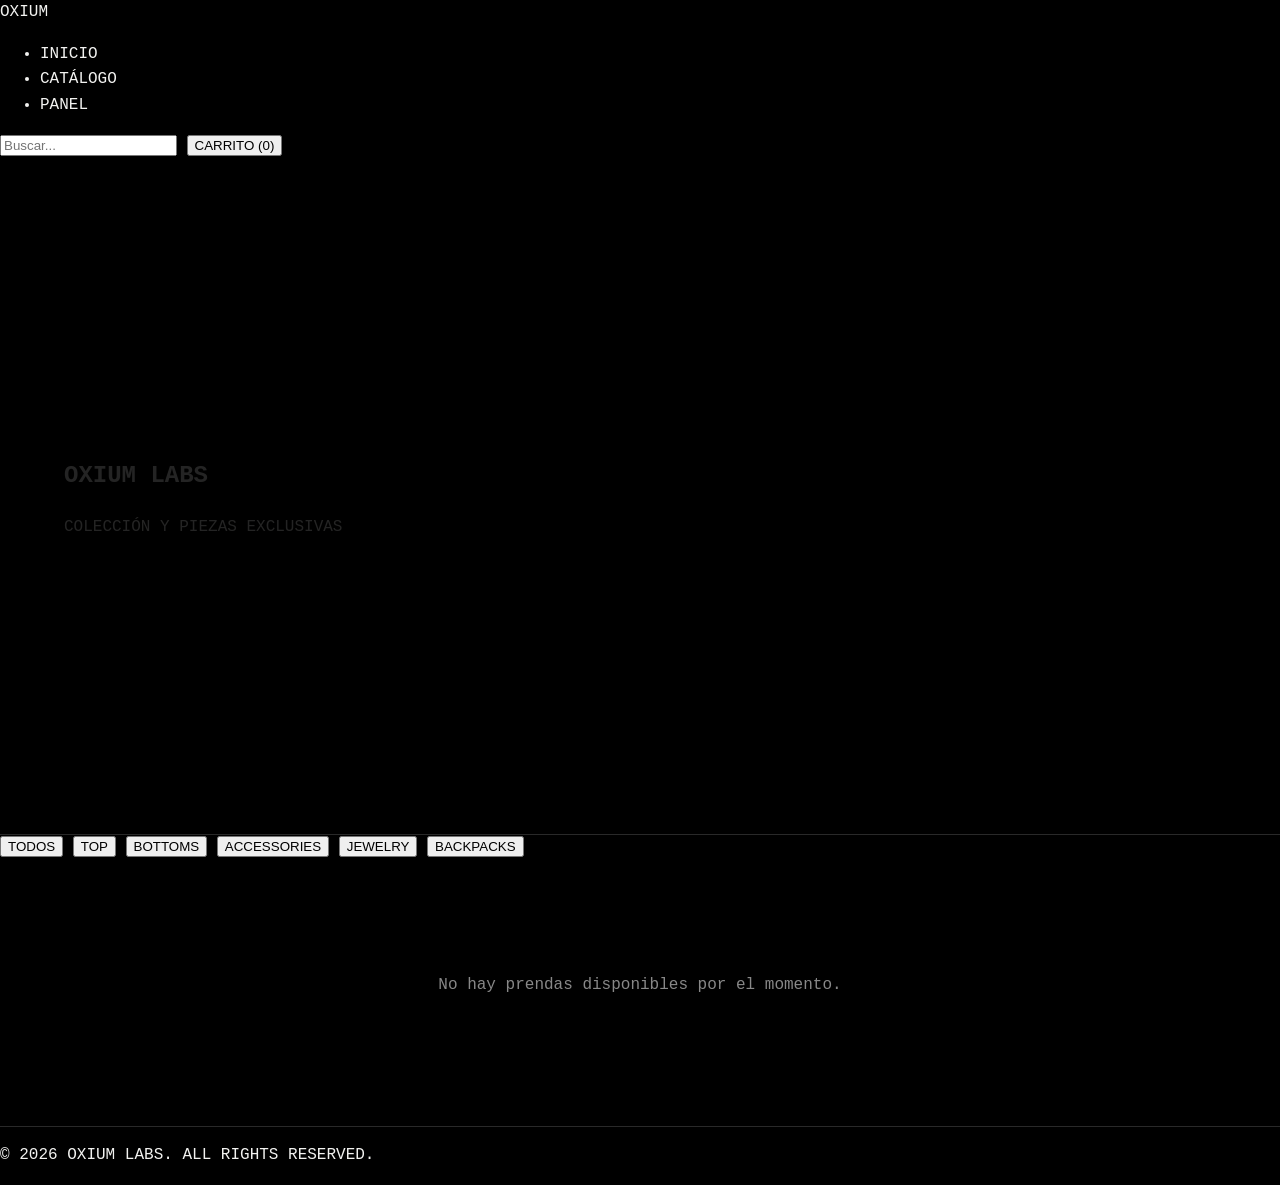
==== commit 2cee2926: "Update HTML comments and structure for clarity" ====
--- a/index.html
+++ b/index.html
@@ -5,64 +5,71 @@
   <meta name="viewport" content="width=device-width, initial-scale=1.0" />
   <title>OXIUM — Official Store</title>
   
-  <!-- Estilos principales -->
+  <!-- Hojas de estilo de tu diseño -->
   <link rel="stylesheet" href="styles.css" />
   
-  <!-- Script de autenticación de Netlify Identity para el panel Admin -->
+  <!-- Script de Netlify Identity para autenticación -->
   <script src="https://identity.netlify.com/v1/netlify-identity-widget.js"></script>
 </head>
 <body>
 
-  <!-- NAVEGACIÓN Y ENCABEZADO -->
-  <header class="navbar">
-    <div class="logo">
-      <a href="index.html"><h1>OXIUM</h1></a>
-    </div>
-    
-    <!-- BARRA DE BÚSQUEDA -->
-    <div class="search-box">
-      <input type="text" id="search-input" placeholder="Buscar prenda o ID..." />
-    </div>
+  <!-- BARRA DE NAVEGACIÓN SUPERIOR ORIGINAL -->
+  <header>
+    <nav class="navbar">
+      <div class="logo">
+        <a href="index.html">OXIUM</a>
+      </div>
+      
+      <ul class="nav-links">
+        <li><a href="#hero">INICIO</a></li>
+        <li><a href="#catalog">CATÁLOGO</a></li>
+        <li><a href="admin/index.html">PANEL</a></li>
+      </ul>
 
-    <!-- ACCESOS / CARRITO -->
-    <div class="header-actions">
-      <button id="cart-toggle" class="btn-cart">
-        CARRITO (<span id="cart-count">0</span>)
-      </button>
-    </div>
+      <div class="nav-actions">
+        <input type="text" id="search-input" placeholder="Buscar..." class="search-bar" />
+        <button id="cart-toggle" class="cart-btn">
+          CARRITO (<span id="cart-count">0</span>)
+        </button>
+      </div>
+    </nav>
   </header>
 
-  <!-- SECCIÓN HERO / SECTOR PRINCIPAL -->
-  <section class="hero-section">
+  <!-- SECCIÓN HERO ORIGINAL -->
+  <section id="hero" class="hero">
     <div class="hero-content">
-      <h2>CATÁLOGO EXCLUSIVO</h2>
-      <p>Explora nuestras piezas y diseños de temporada.</p>
+      <h2>OXIUM LABS</h2>
+      <p>COLECCIÓN Y PIEZAS EXCLUSIVAS</p>
     </div>
   </section>
 
-  <!-- FILTROS POR CATEGORÍA -->
-  <nav class="categories-bar">
-    <button class="category-btn active" data-filter="all">TODOS</button>
-    <button class="category-btn" data-filter="top">TOP</button>
-    <button class="category-btn" data-filter="bottoms">BOTTOMS</button>
-    <button class="category-btn" data-filter="accessories">ACCESSORIES</button>
-    <button class="category-btn" data-filter="jewelry">JEWELRY</button>
-    <button class="category-btn" data-filter="backpacks">BACKPACKS</button>
-  </nav>
+  <!-- BARRA DE CATEGORÍAS ORIGINAL -->
+  <section class="categories-container">
+    <div class="category-buttons">
+      <button class="cat-btn active" data-filter="all">TODOS</button>
+      <button class="cat-btn" data-filter="top">TOP</button>
+      <button class="cat-btn" data-filter="bottoms">BOTTOMS</button>
+      <button class="cat-btn" data-filter="accessories">ACCESSORIES</button>
+      <button class="cat-btn" data-filter="jewelry">JEWELRY</button>
+      <button class="cat-btn" data-filter="backpacks">BACKPACKS</button>
+    </div>
+  </section>
 
-  <!-- CATÁLOGO DINÁMICO DE PRODUCTOS (DECAP CMS) -->
-  <main class="catalog-section">
+  <!-- SECCIÓN DE CATÁLOGO ORIGINAL -->
+  <section id="catalog" class="catalog">
     <div id="catalog-container" class="products-grid">
-      <!-- Los productos de Decap CMS se renderizan aquí automáticamente -->
+      <!-- Los productos creados desde Decap CMS se cargan aquí conservando tu diseño -->
     </div>
-  </main>
+  </section>
 
-  <!-- FOOTER / PIE DE PÁGINA -->
-  <footer class="footer">
-    <p>&copy; 2026 OXIUM LABS. Todos los derechos reservados.</p>
+  <!-- PIE DE PÁGINA ORIGINAL -->
+  <footer>
+    <div class="footer-content">
+      <p>&copy; 2026 OXIUM LABS. ALL RIGHTS RESERVED.</p>
+    </div>
   </footer>
 
-  <!-- SCRIPT DE LÓGICA DE TIENDA Y LECTURA DE DECAP CMS -->
+  <!-- SCRIPT CONECTADO -->
   <script src="script.js"></script>
 </body>
 </html>
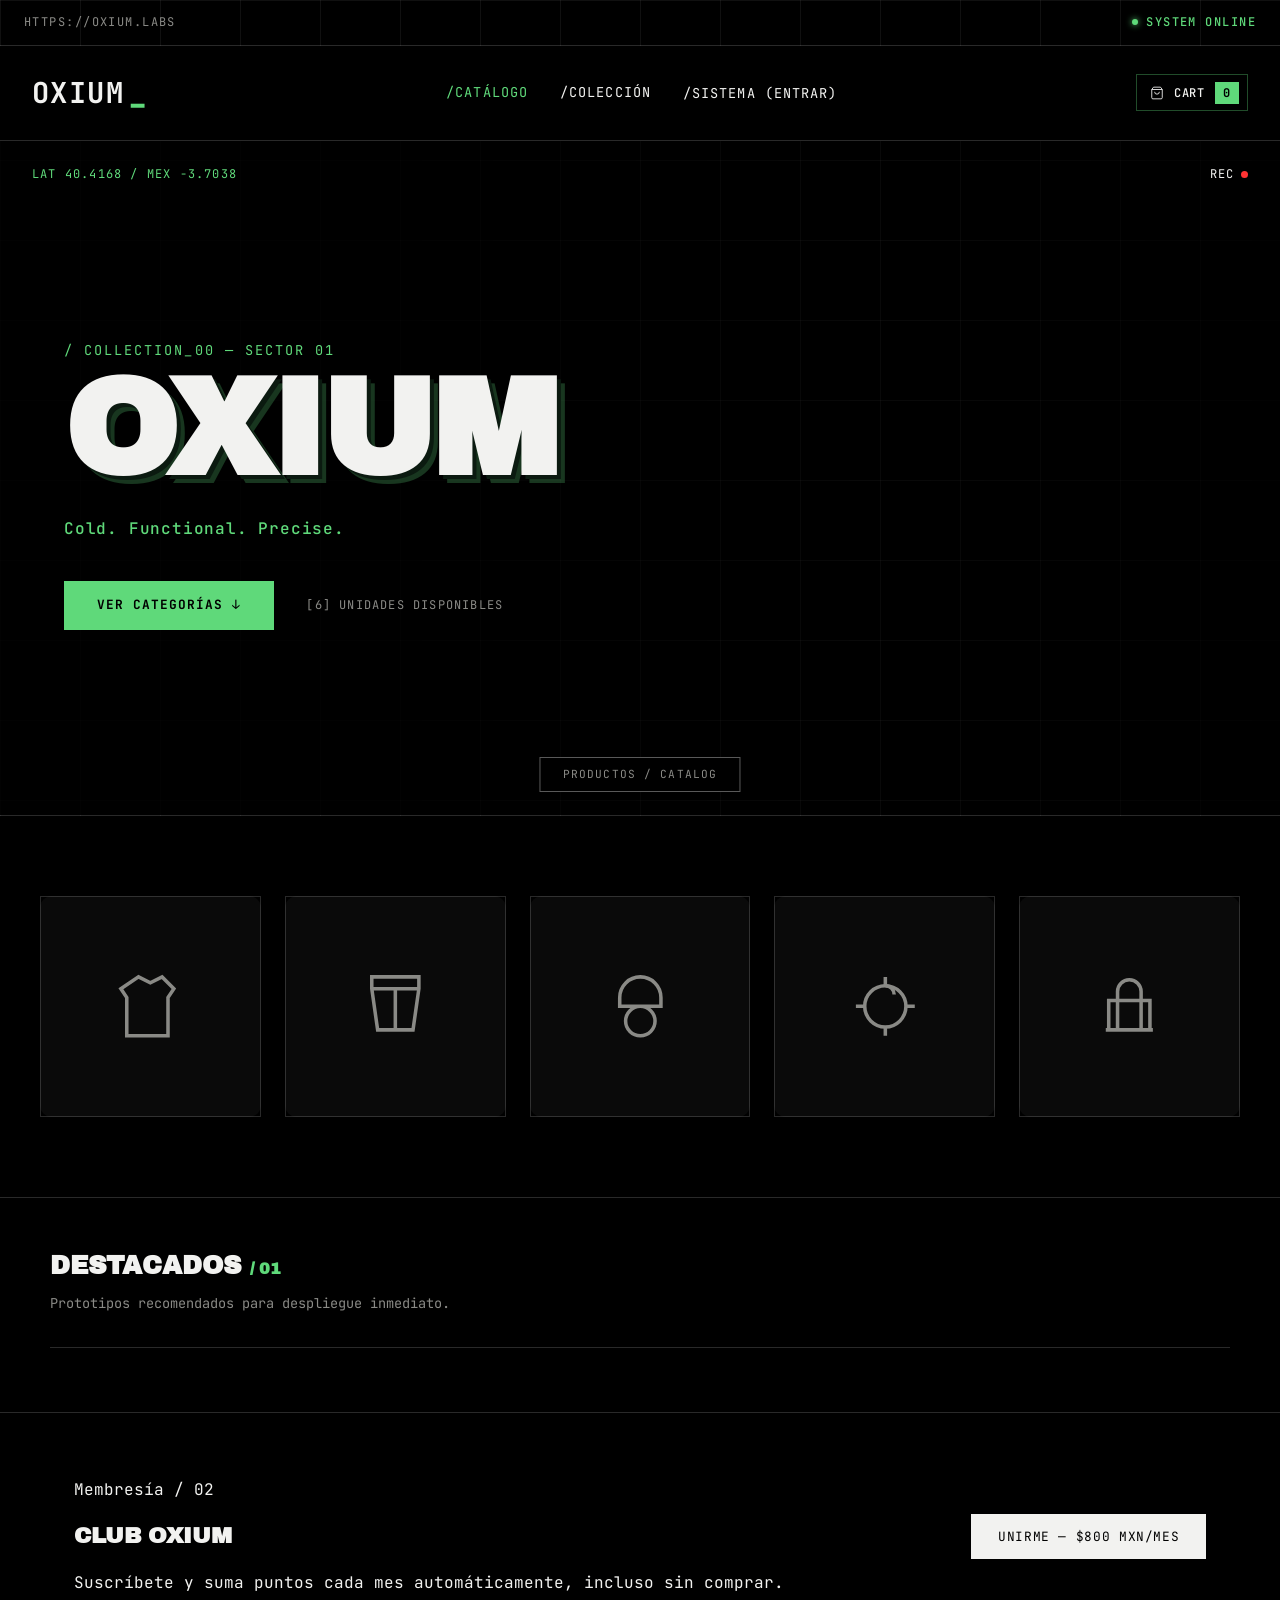
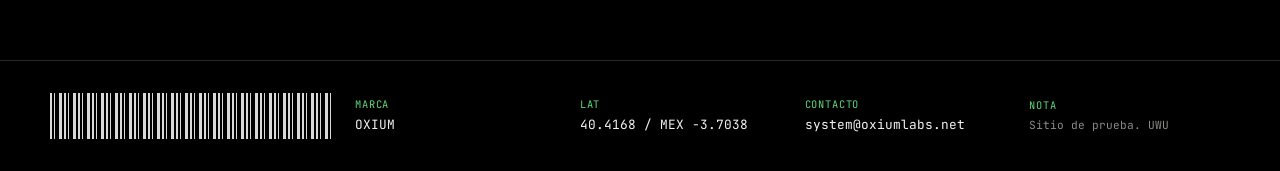
==== commit 127470c7: "Update index.html" ====
--- a/index.html
+++ b/index.html
@@ -3,73 +3,249 @@
 <head>
   <meta charset="UTF-8" />
   <meta name="viewport" content="width=device-width, initial-scale=1.0" />
-  <title>OXIUM — Official Store</title>
+  <title>OXIUM — Tienda oficial</title>
+  <link rel="preconnect" href="https://fonts.googleapis.com">
+  <link rel="preconnect" href="https://fonts.gstatic.com" crossorigin>
+  <link href="https://fonts.googleapis.com/css2?family=Archivo+Black&family=JetBrains+Mono:wght@400;500;700&display=swap" rel="stylesheet">
+  <!-- Forzamos rompimiento de caché con ?v=200 -->
+  <link rel="stylesheet" href="styles.css?v=200" />
   
-  <!-- Hojas de estilo de tu diseño -->
-  <link rel="stylesheet" href="styles.css" />
-  
-  <!-- Script de Netlify Identity para autenticación -->
+  <!-- Script de Netlify Identity para autenticación del panel Admin -->
   <script src="https://identity.netlify.com/v1/netlify-identity-widget.js"></script>
 </head>
 <body>
 
-  <!-- BARRA DE NAVEGACIÓN SUPERIOR ORIGINAL -->
-  <header>
-    <nav class="navbar">
-      <div class="logo">
-        <a href="index.html">OXIUM</a>
-      </div>
+  <div class="grid-overlay" aria-hidden="true"></div>
+
+  <!-- BARRA DE ESTADO SUPERIOR -->
+  <div class="chrome-bar">
+    <div class="chrome-url">HTTPS://OXIUM.LABS</div>
+    <div class="chrome-spacer"></div>
+    <div class="system-status">
+      <span class="status-dot"></span> SYSTEM ONLINE
+    </div>
+  </div>
+
+  <!-- NAVEGACIÓN PRINCIPAL -->
+  <header class="nav">
+    <div class="nav-brand-area">
+      <a href="#" class="wordmark">OXIUM <span class="brand-cursor">_</span></a>
+    </div>
+
+    <div class="nav-links-center">
+      <a href="#catalogo" class="active">/CATÁLOGO</a>
+      <a href="#club">/COLECCIÓN</a>
+      <button id="openAccountBtn" class="nav-terminal-link">/SISTEMA (<span id="navUserLabel">ENTRAR</span>)</button>
+    </div>
+
+    <div class="nav-cart-area">
+      <button id="openCartBtn" class="cart-block-btn">
+        <svg viewBox="0 0 24 24" fill="none" stroke="currentColor" stroke-width="1.5" class="cart-icon">
+          <path d="M6 2L3 6v14a2 2 0 0 0 2 2h14a2 2 0 0 0 2-2V6l-3-4H6zM3 6h18M16 10a4 4 0 0 1-8 0" />
+        </svg>
+        <span class="cart-text">CART</span>
+        <span id="cartCount" class="cart-badge">0</span>
+      </button>
+    </div>
+  </header>
+
+  <!-- HERO -->
+  <section class="hero">
+    <div class="hero-data-bar">
+      <div class="hero-coordinates">LAT 40.4168 / MEX -3.7038</div>
+      <div class="hero-rec">REC <span class="rec-dot"></span></div>
+    </div>
+
+    <div class="hero-frame-left">
+      <p class="hero-tag-code">/ COLLECTION_00 — SECTOR 01</p>
+      <h1 class="hero-title-giant">OXIUM</h1>
+      <p class="hero-sub-left">Cold. Functional. Precise.</p>
       
-      <ul class="nav-links">
-        <li><a href="#hero">INICIO</a></li>
-        <li><a href="#catalog">CATÁLOGO</a></li>
-        <li><a href="admin/index.html">PANEL</a></li>
-      </ul>
-
-      <div class="nav-actions">
-        <input type="text" id="search-input" placeholder="Buscar..." class="search-bar" />
-        <button id="cart-toggle" class="cart-btn">
-          CARRITO (<span id="cart-count">0</span>)
-        </button>
-      </div>
-    </nav>
-  </header>
-
-  <!-- SECCIÓN HERO ORIGINAL -->
-  <section id="hero" class="hero">
-    <div class="hero-content">
-      <h2>OXIUM LABS</h2>
-      <p>COLECCIÓN Y PIEZAS EXCLUSIVAS</p>
-    </div>
-  </section>
-
-  <!-- BARRA DE CATEGORÍAS ORIGINAL -->
-  <section class="categories-container">
-    <div class="category-buttons">
-      <button class="cat-btn active" data-filter="all">TODOS</button>
-      <button class="cat-btn" data-filter="top">TOP</button>
-      <button class="cat-btn" data-filter="bottoms">BOTTOMS</button>
-      <button class="cat-btn" data-filter="accessories">ACCESSORIES</button>
-      <button class="cat-btn" data-filter="jewelry">JEWELRY</button>
-      <button class="cat-btn" data-filter="backpacks">BACKPACKS</button>
-    </div>
-  </section>
-
-  <!-- SECCIÓN DE CATÁLOGO ORIGINAL -->
-  <section id="catalog" class="catalog">
-    <div id="catalog-container" class="products-grid">
-      <!-- Los productos creados desde Decap CMS se cargan aquí conservando tu diseño -->
-    </div>
-  </section>
-
-  <!-- PIE DE PÁGINA ORIGINAL -->
-  <footer>
-    <div class="footer-content">
-      <p>&copy; 2026 OXIUM LABS. ALL RIGHTS RESERVED.</p>
+      <div class="hero-action-row">
+        <a href="#categories" class="btn-neon-block">VER CATEGORÍAS ↓</a>
+        <span class="hero-stock-counter">[6] UNIDADES DISPONIBLES</span>
+      </div>
+    </div>
+    <div class="hero-tab">Productos / catalog</div>
+  </section>
+
+  <!-- CATEGORÍAS SIMÉTRICAS CUADRADAS -->
+  <section id="categories" class="categories-section">
+    <div class="categories-grid">
+      <a href="category.html?cat=top" class="category-card" aria-label="Categoría Top">
+        <div class="category-swatch">
+          <svg viewBox="0 0 24 24" fill="none" stroke="currentColor" stroke-width="1.2"><path d="M8 2l4 2 4-2 4 4-2 3v13H4V9L2 6l6-4z"/></svg>
+        </div>
+      </a>
+      <a href="category.html?cat=bottoms" class="category-card" aria-label="Categoría Bottoms">
+        <div class="category-swatch">
+          <svg viewBox="0 0 24 24" fill="none" stroke="currentColor" stroke-width="1.2"><path d="M4 2h16v4l-2 14H6L4 6V2zm0 4h16M12 6v14"/></svg>
+        </div>
+      </a>
+      <a href="category.html?cat=accessories" class="category-card" aria-label="Categoría Accesorios">
+        <div class="category-swatch">
+          <svg viewBox="0 0 24 24" fill="none" stroke="currentColor" stroke-width="1.2"><path d="M12 22a5 5 0 1 0 0-10 5 5 0 0 0 0 10zM12 2a7 7 0 0 0-7 7v3h14V9a7 7 0 0 0-7-7z"/></svg>
+        </div>
+      </a>
+      <a href="category.html?cat=jewelry" class="category-card" aria-label="Categoría Joyería">
+        <div class="category-swatch">
+          <svg viewBox="0 0 24 24" fill="none" stroke="currentColor" stroke-width="1.2"><circle cx="12" cy="12" r="7"/><path d="M12 5a3 3 0 0 1 3 3M12 2v3M12 19v3M2 12h3M19 12h3"/></svg>
+        </div>
+      </a>
+      <a href="category.html?cat=backpacks" class="category-card" aria-label="Categoría Mochilas">
+        <div class="category-swatch">
+          <svg viewBox="0 0 24 24" fill="none" stroke="currentColor" stroke-width="1.2"><path d="M16 20V7a4 4 0 0 0-8 0v13M4 20h16M5 10h14v10H5V10z"/></svg>
+        </div>
+      </a>
+    </div>
+  </section>
+
+  <!-- CATÁLOGO PRINCIPAL -->
+  <section id="catalogo" class="catalog">
+    <div id="catalogFront">
+      <div class="section-head">
+        <h2>Destacados <span>/ 01</span></h2>
+        <p>Prototipos recomendados para despliegue inmediato.</p>
+      </div>
+      <!-- Las tarjetas dinámicas de Decap CMS se inyectan en este contenedor -->
+      <div id="productGrid" class="product-grid"></div>
+    </div>
+
+    <!-- DETALLE INTERACTIVO INTERNO -->
+    <div id="productDetailView" class="hidden">
+      <button id="backToCatalog" class="link-btn" style="margin-bottom: 2.5rem; color: var(--accent);">← VOLVER_AL_CATÁLOGO</button>
+      <div class="detail-main-block">
+        <div class="detail-gallery"><div id="detailSwatch" class="product-swatch detail-large-swatch"></div></div>
+        <div class="detail-info">
+          <span class="panel-label">// ESPECIFICACIÓN_TÉCNICA</span>
+          <h2 id="detailName" class="hero-title" style="font-size: 2.5rem; margin: 0.5rem 0; text-align: left; letter-spacing: 0;"></h2>
+          <p id="detailPrice" class="price" style="font-size: 1.3rem; color: var(--accent); font-weight: 700;"></p>
+          <p id="detailDesc" class="hero-sub" style="margin: 1.5rem 0; font-size: 0.85rem; text-align: left; max-width: 100%;"></p>
+          <div class="selector-row">
+            <p class="nav-label">Talla <span>/ size</span></p>
+            <div class="size-options"><span class="active">S</span><span>M</span><span>L</span><span>XL</span></div>
+          </div>
+          <div class="selector-row" style="margin-top: 1rem;">
+            <p class="nav-label">Color <span>/ tint</span></p>
+            <div class="color-options"><span class="color-dot active" style="background: #2f4a38;"></span><span class="color-dot" style="background: #1a1a1a;"></span><span class="color-dot" style="background: #555;"></span></div>
+          </div>
+          <button id="detailAddBtn" class="btn full" style="margin-top: 2rem;">AÑADIR_A_LA_CARGA</button>
+        </div>
+      </div>
+      <div class="look-block">
+        <div class="look-frame">
+          <div class="crosshair crosshair--tl">+</div><div class="crosshair crosshair--tr">+</div>
+          <div class="crosshair crosshair--bl">+</div><div class="crosshair crosshair--br">+</div>
+          <h3 class="wordmark" style="font-size: 1.1rem; margin-bottom: 1.5rem; letter-spacing: 0.1em; text-align: center;">COMPLETE THE LOOK</h3>
+          <div class="look-interactive-area">
+            <div class="look-center-render">
+              <svg viewBox="0 0 24 24" fill="none" stroke="rgba(255,255,255,0.08)" stroke-width="0.3" style="width:55%; height:55%;"><path d="M12 2a3 3 0 0 0-3 3v2a5 5 0 0 0-5 5v8h16v-8a5 5 0 0 0-5-5V5a3 3 0 0 0-3-3z"/></svg>
+            </div>
+            <div id="lookTagsContainer"></div>
+          </div>
+        </div>
+      </div>
+      <div class="suggestions-block">
+        <p class="nav-label" style="text-align: center; margin-bottom: 2rem;">Operaciones sugeridas <span>/ you may also like</span></p>
+        <div id="suggestionsGrid" class="product-grid" style="border: 1px solid var(--line);"></div>
+      </div>
+    </div>
+  </section>
+
+  <!-- CLUB / SUSCRIPCIÓN -->
+  <section id="club" class="club">
+    <div class="club-inner">
+      <div>
+        <p class="nav-label">Membresía <span>/ 02</span></p>
+        <h2>Club Oxium</h2>
+        <p class="hero-sub">Suscríbete y suma puntos cada mes automáticamente, incluso sin comprar.</p>
+      </div>
+      <button id="subscribeBtn" class="btn">Unirme — $800 MXN/mes</button>
+    </div>
+  </section>
+
+  <!-- FOOTER -->
+  <footer id="contacto" class="footer">
+    <div class="footer-grid">
+      <div class="footer-barcode" aria-hidden="true"></div>
+      <div class="footer-block"><p class="footer-label">Marca</p><p class="footer-value">OXIUM</p></div>
+      <div class="footer-block"><p class="footer-label">LAT</p><p class="footer-value">40.4168 / MEX -3.7038</p></div>
+      <div class="footer-block"><p class="footer-label">Contacto</p><p class="footer-value">system@oxiumlabs.net</p></div>
+      <div class="footer-block"><p class="footer-label">Nota</p><p class="footer-value footer-fine">Sitio de prueba. UWU</p></div>
     </div>
   </footer>
 
-  <!-- SCRIPT CONECTADO -->
+  <!-- MODAL CUENTA -->
+  <div id="accountOverlay" class="overlay hidden">
+    <div class="panel">
+      <button class="close-btn" data-close="accountOverlay">&times;</button>
+      <div id="authView">
+        <p class="panel-label">Acceso / 03</p>
+        <h3 id="authTitle">Establecer terminal</h3>
+        <div id="registerOnlyFields"><input id="authName" type="text" placeholder="Nombre de Operador" /></div>
+        <input id="authEmail" type="email" placeholder="Correo electrónico (ID)" />
+        <input id="authPassword" type="password" placeholder="Clave encriptada" />
+        <button id="authSubmit" class="btn full">Ejecutar Enlace</button>
+        <p class="fineprint" style="text-align: center; margin-top: 1rem; cursor: pointer; color: var(--accent);" id="toggleAuthMode">¿Ya posees una terminal activa? Acceder.</p>
+      </div>
+      <div id="profileView" class="hidden">
+        <p class="panel-label">Terminal / Activa</p>
+        <div class="profile-head">
+          <div id="levelBadge" class="level-badge"></div>
+          <div><h3 id="profileName"></h3><p id="profileEmail" class="fineprint"></p></div>
+        </div>
+        <div class="level-bar-wrap">
+          <div class="level-bar-labels"><span id="levelName"></span><span id="levelNext"></span></div>
+          <div class="level-bar-track"><div id="levelBarFill" class="level-bar-fill"></div></div>
+        </div>
+        <p id="levelDesc" class="fineprint level-desc"></p>
+        <p class="panel-label">// PARÁMETROS GENERALES</p>
+        <div class="profile-settings-block">
+          <select id="prefSize" class="technical-select"><option value="S">S // SMALL</option><option value="M">M // MEDIUM</option><option value="L">L // LARGE</option><option value="XL">XL // EXTRA LARGE</option></select>
+          <select id="prefColor" class="technical-select" style="margin-top:0.5rem;"><option value="#2f4a38">OXIDE GREEN</option><option value="#1a1a1a">RAW BLACK</option><option value="#55554f">STEEL GREY</option></select>
+          <button id="savePrefsBtn" class="btn full" style="font-size:0.7rem; padding:0.5rem; margin-top:0.8rem;">Actualizar Configuración</button>
+        </div>
+        <p class="panel-label" style="margin-top: 1.5rem;">// ADMINISTRACIÓN DE TERMINAL</p>
+        <div class="profile-settings-block">
+          <input id="updateEmail" type="email" placeholder="Modificar Correo" /><input id="updatePassword" type="password" placeholder="Modificar Clave" />
+          <button id="updateAccountBtn" class="btn btn-outline full" style="font-size:0.7rem; padding:0.5rem;">Sincronizar Credenciales</button>
+        </div>
+        <p class="panel-label" style="margin-top: 1.5rem;">Historial</p><ul id="historyList" class="history-list"></ul>
+        <button id="logoutBtn" class="btn btn-outline full" style="border-color: #ff5555; color: #ff5555; margin-top: 2rem;">Cerrar sesión</button>
+      </div>
+    </div>
+  </div>
+
+  <!-- MODAL CARRITO -->
+  <div id="cartOverlay" class="overlay hidden">
+    <div class="panel">
+      <button class="close-btn" data-close="cartOverlay">&times;</button>
+      <p class="panel-label">Carrito / 04</p><h3>Tu carrito</h3>
+      <ul id="cartList" class="cart-list"></ul>
+      <div class="cart-total-row"><span>Total</span><span id="cartTotal">$0 MXN</span></div>
+      <button id="checkoutBtn" class="btn full">Finalizar compra</button>
+    </div>
+  </div>
+
+  <div id="toast" class="toast hidden"></div>
+
+  <!-- ANUNCIO POP-UP DE ENTRADA -->
+  <div id="promoOverlay" class="overlay promo-overlay-center hidden">
+    <div class="panel promo-modal">
+      <button class="close-btn" id="closePromoBtn">&times;</button>
+      <p class="panel-label">// BENEFICIOS EXCLUSIVOS</p>
+      <h3 class="wordmark" style="font-size: 1.2rem; margin-bottom: 1rem;">RED PROTOCOL: ACTIVADA</h3>
+      <div class="product-swatch" style="height: 140px; margin-bottom: 1.5rem; background: rgba(95, 217, 122, 0.05); border-color: var(--line-strong);">
+        <svg viewBox="0 0 24 24" fill="none" stroke="var(--accent)" stroke-width="1"><path d="M12 2l3.09 6.26L22 9.27l-5 4.87 1.18 6.88L12 17.77l-6.18 3.25L7 14.14 2 9.27l6.91-1.01L12 2z"/></svg>
+      </div>
+      <p class="hero-sub" style="font-size: 0.8rem; text-align: left; margin-bottom: 1.5rem;">Enlaza tu terminal al Club Oxium para recibir ventajas tácticas prioritarias.</p>
+      <div style="display: grid; grid-template-columns: 1fr 1fr; gap: 1rem;">
+        <button id="promoLoginBtn" class="btn">INGRESAR</button>
+        <button id="promoRegBtn" class="btn btn-outline">UNIRME</button>
+      </div>
+    </div>
+  </div>
+
   <script src="script.js"></script>
 </body>
 </html>
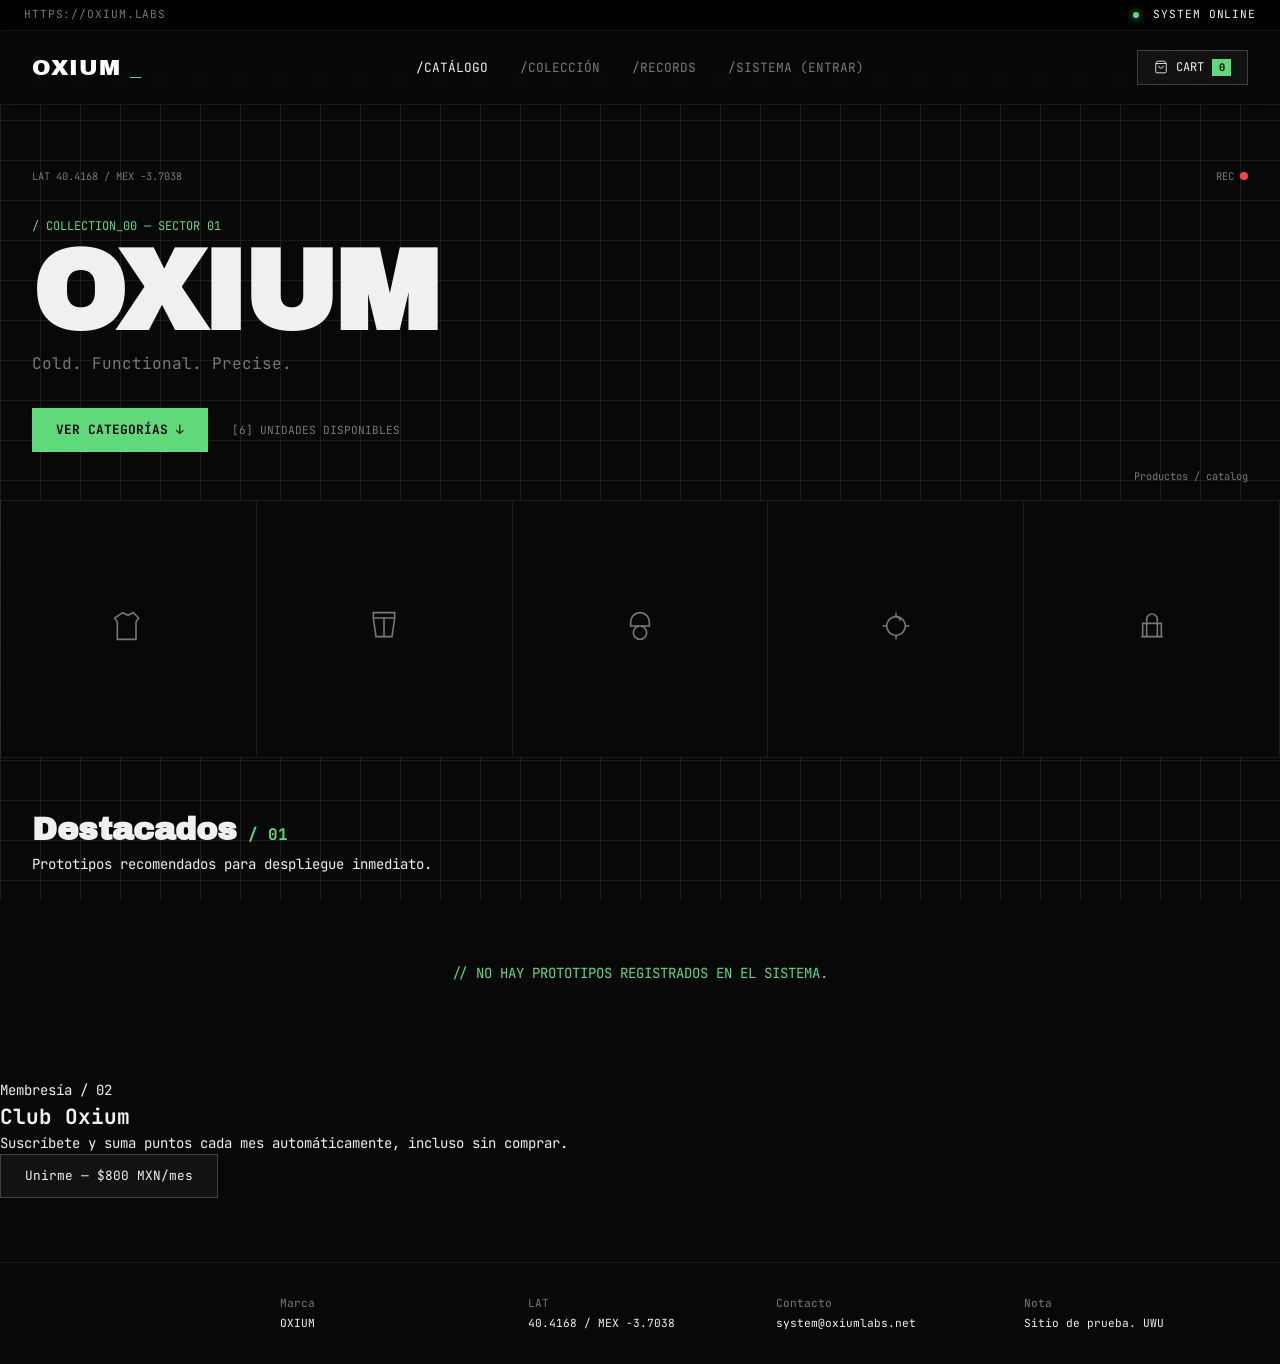
==== commit 5664cfac: "Clean up index.html by removing unused elements Removed unused sections related to profile view, sug" ====
--- a/index.html
+++ b/index.html
@@ -35,6 +35,7 @@
     <div class="nav-links-center">
       <a href="#catalogo" class="active">/CATÁLOGO</a>
       <a href="#club">/COLECCIÓN</a>
+      <a href="records.html">/RECORDS</a>
       <button id="openAccountBtn" class="nav-terminal-link">/SISTEMA (<span id="navUserLabel">ENTRAR</span>)</button>
     </div>
 
@@ -132,23 +133,6 @@
           <button id="detailAddBtn" class="btn full" style="margin-top: 2rem;">AÑADIR_A_LA_CARGA</button>
         </div>
       </div>
-      <div class="look-block">
-        <div class="look-frame">
-          <div class="crosshair crosshair--tl">+</div><div class="crosshair crosshair--tr">+</div>
-          <div class="crosshair crosshair--bl">+</div><div class="crosshair crosshair--br">+</div>
-          <h3 class="wordmark" style="font-size: 1.1rem; margin-bottom: 1.5rem; letter-spacing: 0.1em; text-align: center;">COMPLETE THE LOOK</h3>
-          <div class="look-interactive-area">
-            <div class="look-center-render">
-              <svg viewBox="0 0 24 24" fill="none" stroke="rgba(255,255,255,0.08)" stroke-width="0.3" style="width:55%; height:55%;"><path d="M12 2a3 3 0 0 0-3 3v2a5 5 0 0 0-5 5v8h16v-8a5 5 0 0 0-5-5V5a3 3 0 0 0-3-3z"/></svg>
-            </div>
-            <div id="lookTagsContainer"></div>
-          </div>
-        </div>
-      </div>
-      <div class="suggestions-block">
-        <p class="nav-label" style="text-align: center; margin-bottom: 2rem;">Operaciones sugeridas <span>/ you may also like</span></p>
-        <div id="suggestionsGrid" class="product-grid" style="border: 1px solid var(--line);"></div>
-      </div>
     </div>
   </section>
 
@@ -188,31 +172,6 @@
         <button id="authSubmit" class="btn full">Ejecutar Enlace</button>
         <p class="fineprint" style="text-align: center; margin-top: 1rem; cursor: pointer; color: var(--accent);" id="toggleAuthMode">¿Ya posees una terminal activa? Acceder.</p>
       </div>
-      <div id="profileView" class="hidden">
-        <p class="panel-label">Terminal / Activa</p>
-        <div class="profile-head">
-          <div id="levelBadge" class="level-badge"></div>
-          <div><h3 id="profileName"></h3><p id="profileEmail" class="fineprint"></p></div>
-        </div>
-        <div class="level-bar-wrap">
-          <div class="level-bar-labels"><span id="levelName"></span><span id="levelNext"></span></div>
-          <div class="level-bar-track"><div id="levelBarFill" class="level-bar-fill"></div></div>
-        </div>
-        <p id="levelDesc" class="fineprint level-desc"></p>
-        <p class="panel-label">// PARÁMETROS GENERALES</p>
-        <div class="profile-settings-block">
-          <select id="prefSize" class="technical-select"><option value="S">S // SMALL</option><option value="M">M // MEDIUM</option><option value="L">L // LARGE</option><option value="XL">XL // EXTRA LARGE</option></select>
-          <select id="prefColor" class="technical-select" style="margin-top:0.5rem;"><option value="#2f4a38">OXIDE GREEN</option><option value="#1a1a1a">RAW BLACK</option><option value="#55554f">STEEL GREY</option></select>
-          <button id="savePrefsBtn" class="btn full" style="font-size:0.7rem; padding:0.5rem; margin-top:0.8rem;">Actualizar Configuración</button>
-        </div>
-        <p class="panel-label" style="margin-top: 1.5rem;">// ADMINISTRACIÓN DE TERMINAL</p>
-        <div class="profile-settings-block">
-          <input id="updateEmail" type="email" placeholder="Modificar Correo" /><input id="updatePassword" type="password" placeholder="Modificar Clave" />
-          <button id="updateAccountBtn" class="btn btn-outline full" style="font-size:0.7rem; padding:0.5rem;">Sincronizar Credenciales</button>
-        </div>
-        <p class="panel-label" style="margin-top: 1.5rem;">Historial</p><ul id="historyList" class="history-list"></ul>
-        <button id="logoutBtn" class="btn btn-outline full" style="border-color: #ff5555; color: #ff5555; margin-top: 2rem;">Cerrar sesión</button>
-      </div>
     </div>
   </div>
 
@@ -227,25 +186,6 @@
     </div>
   </div>
 
-  <div id="toast" class="toast hidden"></div>
-
-  <!-- ANUNCIO POP-UP DE ENTRADA -->
-  <div id="promoOverlay" class="overlay promo-overlay-center hidden">
-    <div class="panel promo-modal">
-      <button class="close-btn" id="closePromoBtn">&times;</button>
-      <p class="panel-label">// BENEFICIOS EXCLUSIVOS</p>
-      <h3 class="wordmark" style="font-size: 1.2rem; margin-bottom: 1rem;">RED PROTOCOL: ACTIVADA</h3>
-      <div class="product-swatch" style="height: 140px; margin-bottom: 1.5rem; background: rgba(95, 217, 122, 0.05); border-color: var(--line-strong);">
-        <svg viewBox="0 0 24 24" fill="none" stroke="var(--accent)" stroke-width="1"><path d="M12 2l3.09 6.26L22 9.27l-5 4.87 1.18 6.88L12 17.77l-6.18 3.25L7 14.14 2 9.27l6.91-1.01L12 2z"/></svg>
-      </div>
-      <p class="hero-sub" style="font-size: 0.8rem; text-align: left; margin-bottom: 1.5rem;">Enlaza tu terminal al Club Oxium para recibir ventajas tácticas prioritarias.</p>
-      <div style="display: grid; grid-template-columns: 1fr 1fr; gap: 1rem;">
-        <button id="promoLoginBtn" class="btn">INGRESAR</button>
-        <button id="promoRegBtn" class="btn btn-outline">UNIRME</button>
-      </div>
-    </div>
-  </div>
-
   <script src="script.js"></script>
 </body>
 </html>
--- a/styles.css
+++ b/styles.css
@@ -1,335 +1,486 @@
-/* ---------- Tokens: monocromo, técnico ---------- */
+/* ==========================================
+   OXIUM LABS — CORE SYSTEM STYLESHEET
+   ========================================== */
+
 :root {
-  --bg: #000000;
-  --panel: #0a0a0a;
-  --line: rgba(255,255,255,0.16);
-  --line-strong: rgba(255,255,255,0.35);
-  --text: #f2f2f0;
-  --text-dim: #8a8a86;
-  --text-faint: #55554f;
-  --accent: #5fd97a;
-  --accent-dim: rgba(95,217,122,0.35);
-
-  --font-display: 'Archivo Black', sans-serif;
+  --bg-color: #080808;
+  --surface-color: #121212;
+  --panel-bg: #161616;
+  --line: rgba(255, 255, 255, 0.08);
+  --line-strong: rgba(255, 255, 255, 0.2);
+  --accent: #5fd97a; /* Verde Oxide Neon */
+  --text-main: #f0f0f0;
+  --text-muted: #777777;
+  --font-title: 'Archivo Black', sans-serif;
   --font-mono: 'JetBrains Mono', monospace;
 }
 
-* { box-sizing: border-box; }
+* {
+  box-sizing: border-box;
+  margin: 0;
+  padding: 0;
+}
 
 body {
-  margin: 0;
-  background: var(--bg);
-  color: var(--text);
+  background-color: var(--bg-color);
+  color: var(--text-main);
   font-family: var(--font-mono);
-  line-height: 1.6;
-  position: relative;
-}
-
-a { color: inherit; text-decoration: none; }
-
-/* ---------- Retícula de fondo ---------- */
+  font-size: 14px;
+  line-height: 1.5;
+  overflow-x: hidden;
+  position: relative;
+}
+
+/* REJILLA DE FONDO */
 .grid-overlay {
   position: fixed;
-  inset: 0;
+  top: 0;
+  left: 0;
+  width: 100vw;
+  height: 100vh;
+  background-image: 
+    linear-gradient(to right, var(--line) 1px, transparent 1px),
+    linear-gradient(to bottom, var(--line) 1px, transparent 1px);
+  background-size: 40px 40px;
   pointer-events: none;
   z-index: 0;
-  background-image:
-    linear-gradient(to right, var(--line) 1px, transparent 1px),
-    linear-gradient(to bottom, var(--line) 1px, transparent 1px);
-  background-size: 80px 80px;
-  opacity: 0.4;
-}
-
-/* ---------- Barra de Estado (Terminal Táctica) ---------- */
+}
+
+/* BARRA DE ESTADO CHROME */
 .chrome-bar {
-  position: relative;
-  z-index: 5;
-  display: flex;
-  align-items: center;
-  padding: 0.8rem 1.5rem;
+  display: flex;
+  align-items: center;
+  justify-content: space-between;
+  padding: 0.4rem 1.5rem;
+  background: #000000;
   border-bottom: 1px solid var(--line);
-  font-size: 0.75rem;
-  font-family: var(--font-mono);
-  letter-spacing: 0.12em;
-}
-.chrome-url { color: var(--text-dim); }
-.chrome-spacer { flex: 1; }
-.system-status { color: var(--accent); display: flex; align-items: center; gap: 0.5rem; font-weight: 500; }
+  font-size: 0.7rem;
+  letter-spacing: 0.08em;
+  position: relative;
+  z-index: 10;
+}
+
+.chrome-url {
+  color: var(--text-muted);
+}
+
 .status-dot {
-  width: 6px; height: 6px;
+  display: inline-block;
+  width: 6px;
+  height: 6px;
   background-color: var(--accent);
   border-radius: 50%;
-  box-shadow: 0 0 6px var(--accent);
-  display: inline-block;
-}
-
-/* ---------- Nav ---------- */
+  margin-right: 0.4rem;
+  box-shadow: 0 0 8px var(--accent);
+}
+
+/* NAVEGACIÓN PRINCIPAL */
 .nav {
-  position: relative;
-  z-index: 5;
   display: flex;
   align-items: center;
   justify-content: space-between;
-  padding: 1.5rem 2rem;
+  padding: 1.2rem 2rem;
+  background: rgba(8, 8, 8, 0.9);
+  backdrop-filter: blur(8px);
   border-bottom: 1px solid var(--line);
-  background: var(--bg);
-}
-.nav-brand-area { display: flex; align-items: center; }
+  position: sticky;
+  top: 0;
+  z-index: 100;
+}
+
 .wordmark {
-  font-family: var(--font-mono);
-  font-size: 1.8rem;
-  font-weight: 700;
+  font-family: var(--font-title);
+  font-size: 1.4rem;
+  color: #fff;
+  text-decoration: none;
   letter-spacing: 0.05em;
-  color: var(--text);
-  display: flex;
-  align-items: center;
-}
+}
+
 .brand-cursor {
   color: var(--accent);
-  margin-left: 0.3rem;
-  font-weight: 900;
-  animation: pulseCursor 0.8s infinite alternate;
-}
-@keyframes pulseCursor { from { opacity: 0; } to { opacity: 1; } }
-
-.nav-links-center { display: flex; align-items: center; gap: 2rem; }
-.nav-links-center a, .nav-terminal-link {
-  font-size: 0.85rem;
-  font-family: var(--font-mono);
-  letter-spacing: 0.08em;
-  color: var(--text);
-  text-transform: uppercase;
+  animation: blink 1s infinite;
+}
+
+@keyframes blink {
+  0%, 100% { opacity: 1; }
+  50% { opacity: 0; }
+}
+
+.nav-links-center {
+  display: flex;
+  gap: 2rem;
+  align-items: center;
+}
+
+.nav-links-center a,
+.nav-terminal-link {
+  color: var(--text-muted);
+  text-decoration: none;
+  font-size: 0.8rem;
   background: none;
   border: none;
-  padding: 0;
+  font-family: var(--font-mono);
   cursor: pointer;
   transition: color 0.2s ease;
 }
-.nav-links-center a.active, .nav-links-center a:hover, .nav-terminal-link:hover { color: var(--accent); }
-
-.nav-cart-area { display: flex; align-items: center; }
+
+.nav-links-center a:hover,
+.nav-links-center a.active,
+.nav-terminal-link:hover {
+  color: var(--text-main);
+}
+
 .cart-block-btn {
+  display: flex;
+  align-items: center;
+  gap: 0.5rem;
+  background: var(--surface-color);
+  border: 1px solid var(--line-strong);
+  color: var(--text-main);
+  padding: 0.5rem 1rem;
+  font-family: var(--font-mono);
+  font-size: 0.75rem;
+  cursor: pointer;
+}
+
+.cart-icon {
+  width: 14px;
+  height: 14px;
+}
+
+.cart-badge {
+  background: var(--accent);
+  color: #000;
+  font-weight: 700;
+  padding: 0.1rem 0.4rem;
+  font-size: 0.65rem;
+}
+
+/* HERO SECTION */
+.hero {
+  position: relative;
+  padding: 4rem 2rem 3rem 2rem;
+  border-bottom: 1px solid var(--line);
+  z-index: 1;
+}
+
+.hero-data-bar {
+  display: flex;
+  justify-content: space-between;
+  font-size: 0.65rem;
+  color: var(--text-muted);
+  margin-bottom: 2rem;
+}
+
+.rec-dot {
+  display: inline-block;
+  width: 8px;
+  height: 8px;
+  background: #ff4444;
+  border-radius: 50%;
+  animation: blink 1.2s infinite;
+}
+
+.hero-title-giant {
+  font-family: var(--font-title);
+  font-size: clamp(3rem, 10vw, 7rem);
+  line-height: 0.9;
+  letter-spacing: -0.02em;
+  margin: 0.5rem 0;
+}
+
+.hero-tag-code {
+  color: var(--accent);
+  font-size: 0.75rem;
+}
+
+.hero-sub-left {
+  color: var(--text-muted);
+  font-size: 1rem;
+  margin-bottom: 2rem;
+}
+
+.hero-action-row {
+  display: flex;
+  align-items: center;
+  gap: 1.5rem;
+}
+
+.btn-neon-block {
+  background: var(--accent);
+  color: #000;
+  padding: 0.8rem 1.5rem;
+  font-weight: 700;
+  text-decoration: none;
+  font-size: 0.8rem;
+}
+
+.hero-stock-counter {
+  font-size: 0.7rem;
+  color: var(--text-muted);
+}
+
+.hero-tab {
+  position: absolute;
+  right: 2rem;
+  bottom: 1rem;
+  font-size: 0.65rem;
+  color: var(--text-muted);
+}
+
+/* SECCIÓN DE CATEGORÍAS */
+.categories-section {
+  border-bottom: 1px solid var(--line);
+  z-index: 1;
+  position: relative;
+}
+
+.categories-grid {
+  display: grid;
+  grid-template-columns: repeat(auto-fit, minmax(120px, 1fr));
+  border-left: 1px solid var(--line);
+}
+
+.category-card {
+  display: flex;
+  align-items: center;
+  justify-content: center;
+  aspect-ratio: 1 / 1;
+  border-right: 1px solid var(--line);
+  color: var(--text-muted);
+  text-decoration: none;
+  transition: all 0.2s ease;
+  background: var(--bg-color);
+}
+
+.category-card:hover {
+  background: var(--surface-color);
+  color: var(--accent);
+}
+
+.category-swatch svg {
+  width: 32px;
+  height: 32px;
+}
+
+/* CATÁLOGO PRINCIPAL Y CUADRÍCULA 1:1 */
+.catalog {
+  padding: 3rem 2rem;
+  position: relative;
+  z-index: 1;
+}
+
+.section-head {
+  margin-bottom: 2.5rem;
+}
+
+.section-head h2 {
+  font-family: var(--font-title);
+  font-size: 2rem;
+}
+
+.section-head h2 span {
+  color: var(--accent);
+  font-family: var(--font-mono);
+  font-size: 1rem;
+}
+
+.product-grid {
+  display: grid;
+  grid-template-columns: repeat(auto-fill, minmax(240px, 1fr));
+  gap: 1.5rem;
+}
+
+.product-card {
+  background: var(--surface-color);
+  border: 1px solid var(--line);
+  transition: border-color 0.2s ease, transform 0.2s ease;
+  display: flex;
+  flex-direction: column;
+}
+
+.product-card:hover {
+  border-color: var(--accent);
+  transform: translateY(-2px);
+}
+
+/* REGLA PRINCIPAL 1:1 EN LAS IMÁGENES DEL CATÁLOGO */
+.product-swatch {
+  width: 100%;
+  aspect-ratio: 1 / 1; /* Forzamos formato cuadrado perfecto */
+  overflow: hidden;
+  display: flex;
+  align-items: center;
+  justify-content: center;
+  background-color: rgba(255, 255, 255, 0.02);
+  border-bottom: 1px solid var(--line);
+}
+
+.product-swatch img {
+  width: 100%;
+  height: 100%;
+  object-fit: cover; /* Ajusta la imagen sin estirarla */
+  object-position: center;
+  transition: transform 0.3s ease;
+}
+
+.product-card:hover .product-swatch img {
+  transform: scale(1.05);
+}
+
+.product-info {
+  padding: 1rem;
+  display: flex;
+  flex-direction: column;
+  flex-grow: 1;
+}
+
+.panel-label {
+  font-size: 0.65rem;
+  color: var(--text-muted);
+  letter-spacing: 0.05em;
+}
+
+/* VISTA DETALLADA INTERNA */
+.detail-main-block {
+  display: grid;
+  grid-template-columns: 1fr 1fr;
+  gap: 2.5rem;
+  margin-top: 1.5rem;
+}
+
+@media (max-width: 768px) {
+  .detail-main-block {
+    grid-template-columns: 1fr;
+  }
+}
+
+.detail-large-swatch {
+  width: 100%;
+  aspect-ratio: 1 / 1;
+  border: 1px solid var(--line-strong);
+}
+
+.selector-row {
+  margin-top: 1.5rem;
+}
+
+.size-options,
+.color-options {
+  display: flex;
+  gap: 0.5rem;
+  margin-top: 0.5rem;
+}
+
+.size-options span {
+  border: 1px solid var(--line-strong);
+  padding: 0.4rem 0.8rem;
+  cursor: pointer;
+  font-size: 0.75rem;
+}
+
+.size-options span.active {
+  border-color: var(--accent);
+  color: var(--accent);
+}
+
+.color-dot {
+  width: 24px;
+  height: 24px;
+  border-radius: 50%;
+  border: 2px solid transparent;
+  cursor: pointer;
+}
+
+.color-dot.active {
+  border-color: var(--accent);
+}
+
+.btn {
+  background: var(--surface-color);
+  border: 1px solid var(--line-strong);
+  color: var(--text-main);
+  padding: 0.8rem 1.5rem;
+  font-family: var(--font-mono);
+  font-size: 0.8rem;
+  cursor: pointer;
+  transition: all 0.2s ease;
+}
+
+.btn:hover {
+  background: var(--accent);
+  color: #000;
+}
+
+.btn.full {
+  width: 100%;
+}
+
+.btn-outline {
   background: transparent;
-  border: 1px solid var(--accent-dim);
-  color: var(--text);
-  display: flex;
-  align-items: center;
-  font-family: var(--font-mono);
-  padding: 0.4rem 0.5rem 0.4rem 0.8rem;
-  font-size: 0.75rem;
-  letter-spacing: 0.08em;
-  cursor: pointer;
-  gap: 0.6rem;
-  transition: border-color 0.2s, box-shadow 0.2s;
-}
-.cart-block-btn:hover { border-color: var(--accent); box-shadow: 0 0 10px rgba(95, 217, 122, 0.1); }
-.cart-icon { width: 14px; height: 14px; }
-.cart-text { font-weight: 500; }
-.cart-badge {
-  background: var(--accent); color: #000; font-weight: 700;
-  padding: 0.2rem 0.5rem; display: inline-flex; align-items: center; justify-content: center; min-width: 20px;
-}
-
-/* ---------- Hero ---------- */
-.hero {
-  position: relative; z-index: 2; min-height: 75vh; display: flex; flex-direction: column; justify-content: center;
-  align-items: flex-start; padding: 4rem 4rem; border-bottom: 1px solid var(--line); overflow: hidden;
-}
-.hero::before {
-  content: ""; position: absolute; inset: 0; z-index: 1;
-  background: linear-gradient(90deg, rgba(0,0,0,0.85) 30%, rgba(0,0,0,0.4) 70%, rgba(0,0,0,0.85)), url('images/renderprueba.png');
-  background-size: cover; background-position: center; filter: grayscale(0.7) contrast(1.15);
-}
-.hero-data-bar { position: absolute; top: 1.5rem; left: 2rem; right: 2rem; display: flex; justify-content: space-between; z-index: 3; font-family: var(--font-mono); font-size: 0.75rem; letter-spacing: 0.1em; }
-.hero-coordinates { color: var(--accent); }
-.hero-rec { color: var(--text); display: flex; align-items: center; gap: 0.4rem; }
-.rec-dot { width: 7px; height: 7px; background: #ff3333; border-radius: 50%; display: inline-block; animation: pulseCursor 0.6s infinite alternate; }
-.hero-frame-left { position: relative; z-index: 2; text-align: left; max-width: 800px; padding: 2rem 0; }
-.hero-tag-code { font-size: 0.85rem; text-transform: uppercase; letter-spacing: 0.15em; color: var(--accent); margin-bottom: 0.5rem; }
-.hero-title-giant {
-  font-family: var(--font-display); font-size: clamp(4rem, 12vw, 8.5rem); line-height: 0.9; margin: 0 0 1.5rem 0; letter-spacing: -0.02em; color: var(--text);
-  text-shadow: 4px 4px 0px #0b1a10, 8px 8px 0px rgba(95, 217, 122, 0.25);
-}
-.hero-sub-left { color: var(--accent); font-size: 1rem; letter-spacing: 0.05em; margin-bottom: 2.5rem; font-weight: 500; }
-.hero-action-row { display: flex; align-items: center; gap: 2rem; flex-wrap: wrap; }
-.btn-neon-block {
-  display: inline-flex; align-items: center; justify-content: center; padding: 0.8rem 2rem;
-  background: var(--accent); color: #000000; font-family: var(--font-mono); font-size: 0.8rem; font-weight: 700;
-  text-transform: uppercase; letter-spacing: 0.08em; border: 1px solid var(--accent); transition: all 0.2s ease; cursor: pointer;
-}
-.btn-neon-block:hover { background: transparent; color: var(--accent); box-shadow: 0 0 15px rgba(95, 217, 122, 0.2); }
-.hero-stock-counter { font-family: var(--font-mono); font-size: 0.75rem; color: var(--text-dim); letter-spacing: 0.1em; text-transform: uppercase; }
-.hero-tab { position: absolute; bottom: 1.4rem; left: 50%; transform: translateX(-50%); border: 1px solid var(--line-strong); background: #000; padding: 0.5rem 1.4rem; font-size: 0.7rem; text-transform: uppercase; letter-spacing: 0.1em; color: var(--text-dim); z-index: 3; }
-
-/* ---------- SECCIÓN CATEGORÍAS CUADRADAS ---------- */
-.categories-section {
-  position: relative; z-index: 2; padding: 5rem 2rem; border-bottom: 1px solid var(--line); background: #000;
-}
-.categories-grid {
-  max-width: 1200px; margin: 0 auto; display: grid;
-  grid-template-columns: repeat(5, 1fr); gap: 1.5rem;
-}
-.category-card {
-  display: block; position: relative; z-index: 1; width: 100%;
-  aspect-ratio: 1 / 1; outline: 1px solid var(--line); outline-offset: -1px;
-  transition: transform 0.22s cubic-bezier(0.25, 1, 0.5, 1), outline-color 0.22s ease, box-shadow 0.22s ease;
-}
-.category-card:hover {
-  transform: scale(1.04); z-index: 10;
-  outline-color: var(--accent); box-shadow: 0 0 20px rgba(95, 217, 122, 0.18);
-}
-.category-swatch {
-  height: 100%; width: 100%; display: flex; align-items: center; justify-content: center;
-  background: var(--panel); border-radius: 12px; color: var(--text-dim); transition: color 0.25s ease;
-}
-.category-swatch svg { width: 32%; height: 32%; transition: transform 0.25s ease; }
-.category-card:hover .category-swatch { color: var(--accent); }
-.category-card:hover .category-swatch svg { transform: scale(1.1); }
-
-/* ---------- Catálogo y tarjetas ---------- */
-.catalog { position: relative; z-index: 2; padding: 3rem 1.5rem 4rem; border-bottom: 1px solid var(--line); }
-.section-head { max-width: 1180px; margin: 0 auto 2rem; }
-.section-head h2 { font-family: var(--font-display); font-size: 1.6rem; text-transform: uppercase; margin: 0 0 0.4rem; }
-.section-head h2 span { color: var(--accent); font-size: 1rem; }
-.section-head p { color: var(--text-dim); margin: 0; font-size: 0.85rem; }
-
-.product-grid { max-width: 1180px; margin: 0 auto; display: grid; grid-template-columns: repeat(auto-fit, minmax(230px, 1fr)); border-top: 1px solid var(--line); border-left: 1px solid var(--line); }
-.product-card { border-right: 1px solid var(--line); border-bottom: 1px solid var(--line); padding: 1.2rem; display: flex; flex-direction: column; gap: 0.6rem; position: relative; z-index: 1; outline: 1px solid transparent; outline-offset: -1px; transition: transform 0.25s cubic-bezier(0.25, 1, 0.5, 1), outline-color 0.25s ease, box-shadow 0.25s ease; }
-.product-card:hover { transform: scale(1.02); z-index: 10; outline-color: var(--accent); box-shadow: 0 0 15px rgba(95, 217, 122, 0.15); }
-.product-swatch { height: 160px; border: 1px solid var(--line); display: flex; align-items: center; justify-content: center; overflow: hidden; filter: grayscale(1); transition: filter 0.3s ease, border-color 0.3s ease; }
-.product-swatch svg { width: 50%; height: 50%; opacity: 0.8; }
-.product-swatch img { width: 100%; height: 100%; object-fit: cover; }
-.product-card:hover .product-swatch { filter: grayscale(0.2) contrast(1.1); border-color: var(--accent-dim); }
-.product-name { font-weight: 500; font-size: 0.9rem; margin: 0; text-transform: uppercase; letter-spacing: 0.02em; }
-.product-desc { color: var(--text-faint); font-size: 0.75rem; margin: 0; }
-.product-row { display: flex; align-items: center; justify-content: space-between; margin-top: auto; padding-top: 0.5rem; border-top: 1px solid var(--line); }
-.price { font-size: 0.85rem; }
-.add-btn { background: transparent; border: 1px solid var(--line-strong); color: var(--text); padding: 0.4rem 0.8rem; font-size: 0.7rem; text-transform: uppercase; letter-spacing: 0.05em; cursor: pointer; font-family: var(--font-mono); }
-.add-btn:hover { background: var(--accent); color: #000; border-color: var(--accent); }
-
-/* ---------- Botones generales ---------- */
-.btn { display: inline-flex; align-items: center; justify-content: center; padding: 0.8rem 1.6rem; border-radius: 0; font-family: var(--font-mono); font-size: 0.8rem; text-transform: uppercase; letter-spacing: 0.05em; cursor: pointer; border: 1px solid var(--text); background: var(--text); color: #000; transition: background 0.2s ease, color 0.2s ease; }
-.btn:hover { background: transparent; color: var(--text); }
-.btn-outline { background: transparent; color: var(--text); }
-.btn-outline:hover { background: var(--text); color: #000; }
-.btn.full { width: 100%; margin-top: 0.5rem; }
-
-/* ---------- Club & Footer ---------- */
-.club { position: relative; z-index: 2; border-bottom: 1px solid var(--line); }
-.club-inner { max-width: 1180px; margin: 0 auto; padding: 3rem 1.5rem; display: flex; align-items: center; justify-content: space-between; gap: 2rem; flex-wrap: wrap; }
-.club-inner h2 { font-family: var(--font-display); font-size: 1.4rem; text-transform: uppercase; margin: 0.3rem 0; }
-
-.footer { position: relative; z-index: 2; padding: 2rem 1.5rem; }
-.footer-grid { max-width: 1180px; margin: 0 auto; display: grid; grid-template-columns: 1.4fr repeat(4, 1fr); gap: 1.5rem; align-items: center; }
-.footer-barcode { height: 46px; background: repeating-linear-gradient(to right, #fff 0px, #fff 2px, transparent 2px, transparent 4px, #fff 4px, #fff 5px, transparent 5px, transparent 9px, #fff 9px, #fff 12px, transparent 12px, transparent 14px); opacity: 0.85; }
-.footer-label { font-size: 0.65rem; text-transform: uppercase; letter-spacing: 0.08em; color: var(--accent); margin: 0 0 0.2rem; }
-.footer-value { font-size: 0.8rem; margin: 0; }
-.footer-fine { color: var(--text-dim); font-size: 0.7rem; }
-
-/* ---------- CORRECCIÓN CRÍTICA DE CAPAS SUPERPUESTAS (OVERLAYS Y POPUP) ---------- */
+  border-color: var(--line-strong);
+}
+
+/* MODALES / OVERLAYS */
 .overlay {
-  position: fixed !important;
-  inset: 0 !important;
-  top: 0 !important;
-  left: 0 !important;
-  width: 100vw !important;
-  height: 100vh !important;
-  background: rgba(0,0,0,0.85) !important;
-  z-index: 9999 !important;
-  display: flex;
-  justify-content: flex-end;
-}
-.overlay.hidden { display: none !important; }
-
-/* Overlay específico para centrar el pop-up de entrada */
-.promo-overlay-center {
-  justify-content: center !important;
-  align-items: center !important;
+  position: fixed;
+  top: 0;
+  left: 0;
+  width: 100vw;
+  height: 100vh;
+  background: rgba(0, 0, 0, 0.85);
+  backdrop-filter: blur(5px);
+  display: flex;
+  align-items: center;
+  justify-content: center;
+  z-index: 1000;
 }
 
 .panel {
-  width: min(420px, 92vw);
-  height: 100%;
-  background: #000000;
-  border-left: 1px solid var(--line-strong);
-  padding: 2.5rem 1.5rem;
-  overflow-y: auto;
-  position: relative;
-}
-
-/* Modificación de la tarjeta del Popup flotante */
-.promo-modal {
-  width: min(440px, 92vw) !important;
-  height: auto !important;
-  max-height: 90vh !important;
-  border: 1px solid var(--accent) !important;
-  box-shadow: 0 0 30px rgba(95, 217, 122, 0.2) !important;
-  border-left: 1px solid var(--accent) !important; /* Anula el border-left predeterminado del panel */
-  animation: oxiumPop 0.35s cubic-bezier(0.175, 0.885, 0.32, 1.275);
-}
-@keyframes oxiumPop { from { opacity: 0; transform: scale(0.92); } to { opacity: 1; transform: scale(1); } }
-
-.panel-label { font-size: 0.7rem; text-transform: uppercase; letter-spacing: 0.1em; color: var(--accent); margin: 0 0 0.8rem; }
-.panel h3 { font-family: var(--font-display); font-size: 1.1rem; text-transform: uppercase; margin: 0 0 1rem; }
-.close-btn { position: absolute; top: 1.2rem; right: 1.2rem; background: transparent; border: 1px solid var(--line); color: var(--text-dim); width: 28px; height: 28px; font-size: 1rem; cursor: pointer; display: flex; align-items: center; justify-content: center; }
-.close-btn:hover { color: var(--text); border-color: var(--accent); }
-
-.panel input, .technical-select { width: 100%; padding: 0.7rem 0.9rem; margin-bottom: 0.8rem; border-radius: 0; border: 1px solid var(--line); background: transparent; color: var(--text); font-family: var(--font-mono); font-size: 0.85rem; }
-.technical-select { background: var(--panel); color: var(--text-dim); cursor: pointer; }
-.technical-select option { background: #000; color: var(--text); }
-.profile-settings-block { border: 1px solid var(--line); padding: 1rem; margin-bottom: 1rem; background: rgba(255,255,255,0.01); }
-
-.hidden { display: none !important; }
-
-/* ---------- Toast ---------- */
-.toast { position: fixed; bottom: 1.5rem; left: 50%; transform: translateX(-50%); background: var(--text); color: #000; padding: 0.7rem 1.2rem; font-size: 0.8rem; z-index: 10000; text-transform: uppercase; letter-spacing: 0.05em; }
-.toast.hidden { display: none; }
-
-/* ---------- Detalles y Vista SPA ---------- */
-#productDetailView { padding: 1rem 0; animation: oxiumFadeIn 0.3s ease-out; }
-@keyframes oxiumFadeIn { from { opacity: 0; transform: translateY(8px); } to { opacity: 1; transform: translateY(0); } }
-.detail-main-block { display: grid; grid-template-columns: 1.1fr 1fr; gap: 3.5rem; margin-bottom: 4rem; }
-.detail-large-swatch { height: 440px; background: var(--panel); border: 1px solid var(--line-strong); }
-.detail-info { display: flex; flex-direction: column; justify-content: center; }
-.selector-row { margin: 0.8rem 0; }
-.size-options, .color-options { display: flex; gap: 0.6rem; margin-top: 0.4rem; }
-.size-options span { border: 1px solid var(--line-strong); padding: 0.4rem 0.9rem; font-size: 0.75rem; cursor: pointer; font-family: var(--font-mono); transition: all 0.2s ease; }
-.size-options span.active, .size-options span:hover { border-color: var(--accent); color: var(--accent); }
-.color-dot { width: 26px; height: 26px; border: 1px solid transparent; cursor: pointer; position: relative; }
-.color-dot.active { border-color: var(--accent); }
-.look-block { margin-bottom: 4.5rem; }
-.look-frame { position: relative; background: #030303; border: 1px solid var(--line); padding: 3rem 2rem; overflow: hidden; }
-.look-interactive-area { position: relative; height: 400px; display: flex; align-items: center; justify-content: center; }
-.look-center-render { width: 100%; height: 100%; display: flex; align-items: center; justify-content: center; }
-.look-tag { position: absolute; display: flex; align-items: center; gap: 0.8rem; z-index: 5; }
-.look-tag-dot { width: 10px; height: 10px; background: var(--accent); border-radius: 50%; box-shadow: 0 0 10px var(--accent); }
-.look-tag-card { background: rgba(0, 0, 0, 0.9); border: 1px solid var(--line-strong); padding: 0.5rem 0.9rem; font-size: 0.7rem; letter-spacing: 0.04em; }
-.look-tag-card p { margin: 0; font-weight: 500; color: var(--text); }
-.look-tag-card span { color: var(--accent); font-size: 0.65rem; }
-.suggestions-block { border-top: 1px solid var(--line); padding-top: 3.5rem; }
-
-.product-card::before, .product-card::after { content: ""; position: absolute; width: 8px; height: 8px; opacity: 0.5; transition: border-color 0.3s ease; }
-.product-card::before { top: 6px; left: 6px; border-top: 1px solid var(--text-dim); border-left: 1px solid var(--text-dim); }
-.product-card::after { bottom: 6px; right: 6px; border-bottom: 1px solid var(--text-dim); border-right: 1px solid var(--text-dim); }
-.product-card:hover::before, .product-card:hover::after { border-color: var(--accent); opacity: 1; }
-
-.profile-head { display: flex; align-items: center; gap: 0.9rem; margin-bottom: 1.5rem; }
-.level-badge { width: 44px; height: 44px; flex-shrink: 0; border: 1px solid var(--line-strong); }
-.profile-head h3 { margin: 0; text-transform: none; font-size: 0.95rem; font-family: var(--font-mono); font-weight: 500; }
-.level-bar-wrap { margin-bottom: 0.4rem; }
-.level-bar-labels { display: flex; justify-content: space-between; font-size: 0.7rem; color: var(--text-dim); text-transform: uppercase; letter-spacing: 0.05em; margin-bottom: 0.4rem; }
-.level-bar-track { height: 6px; background: #111; border: 1px solid var(--line); overflow: hidden; }
-.level-bar-fill { height: 100%; width: 0%; transition: width 0.6s ease; }
-.level-desc { margin-bottom: 1.5rem; }
-.history-list, .cart-list { list-style: none; padding: 0; margin: 0 0 1rem; }
-.history-list li, .cart-list li { display: flex; justify-content: space-between; font-size: 0.8rem; padding: 0.5rem 0; border-bottom: 1px solid var(--line); color: var(--text-dim); }
-.cart-list li { color: var(--text); align-items: center; }
-.cart-item-name { display: flex; flex-direction: column; }
-.cart-item-name small { color: var(--text-faint); }
-.remove-btn { background: none; border: 1px solid var(--line); color: var(--text-dim); cursor: pointer; font-size: 1rem; width: 24px; height: 24px; }
-.remove-btn:hover { color: var(--text); border-color: var(--line-strong); }
-.cart-total-row { display: flex; justify-content: space-between; font-size: 0.95rem; padding: 1rem 0; border-top: 1px solid var(--line); margin-bottom: 0.5rem; }
-
-@media (max-width: 900px) {
-  .categories-grid { grid-template-columns: repeat(2, 1fr); gap: 1rem; }
-}+  background: var(--panel-bg);
+  border: 1px solid var(--line-strong);
+  padding: 2rem;
+  width: 90%;
+  max-width: 450px;
+  position: relative;
+}
+
+.close-btn {
+  position: absolute;
+  top: 1rem;
+  right: 1rem;
+  background: none;
+  border: none;
+  color: var(--text-muted);
+  font-size: 1.5rem;
+  cursor: pointer;
+}
+
+.hidden {
+  display: none !important;
+}
+
+/* FOOTER */
+.footer {
+  border-top: 1px solid var(--line);
+  padding: 2rem;
+  margin-top: 4rem;
+  position: relative;
+  z-index: 1;
+}
+
+.footer-grid {
+  display: grid;
+  grid-template-columns: repeat(auto-fit, minmax(150px, 1fr));
+  gap: 1.5rem;
+  font-size: 0.7rem;
+}
+
+.footer-label {
+  color: var(--text-muted);
+}
+
+.footer-value {
+  color: var(--text-main);
+  margin-top: 0.2rem;
+}
